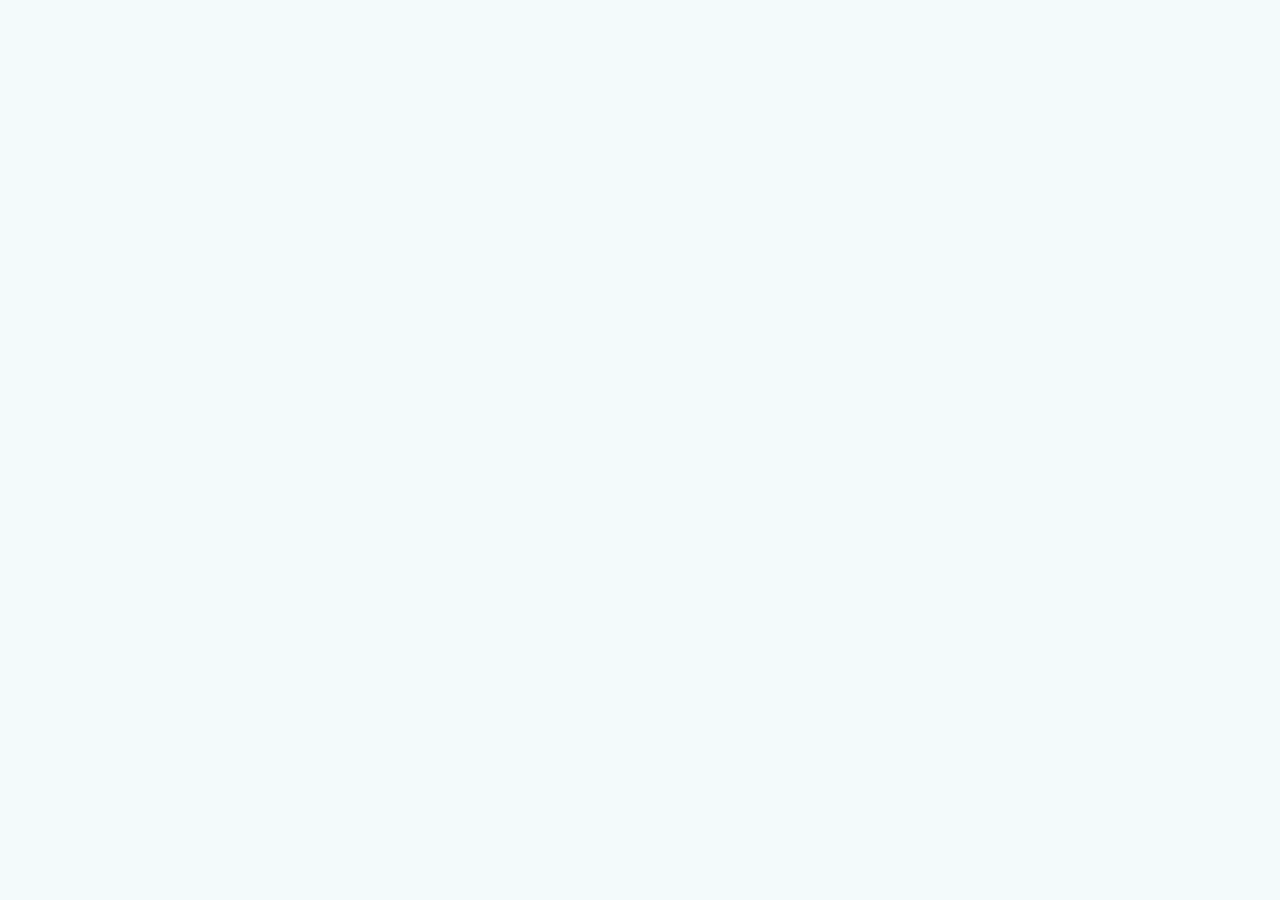
==== index.html @ 218005b4 "Citadel-Realty" ====
<!DOCTYPE html>
<html lang="en">
<head>
    <meta charset="UTF-8">
    <meta http-equiv="X-UA-Compatible" content="IE=edge">
    <meta name="viewport" content="width=device-width, initial-scale=1.0">
    <link rel="shortcut icon" href="./Images/CR-Logo-Image.png" type="image/x-icon">
    <title>Landing Page</title>
    <link href="https://cdn.jsdelivr.net/npm/bootstrap@5.2.2/dist/css/bootstrap.min.css" 
        rel="stylesheet" integrity="sha384-Zenh87qX5JnK2Jl0vWa8Ck2rdkQ2Bzep5IDxbcnCeuOxjzrPF/et3URy9Bv1WTRi" 
        crossorigin="anonymous"
    >
    <link rel="stylesheet" href="style.css">
</head>
<body>
    

    <script src="https://cdn.jsdelivr.net/npm/bootstrap@5.2.2/dist/js/bootstrap.bundle.min.js" 
          integrity="sha384-OERcA2EqjJCMA+/3y+gxIOqMEjwtxJY7qPCqsdltbNJuaOe923+mo//f6V8Qbsw3" 
          crossorigin="anonymous">
      </script>
</body>
</html>
---- style.css ----
@import url('https://fonts.googleapis.com/css2?family=Montserrat:ital,wght@0,100;0,200;0,300;0,400;0,500;0,600;0,700;0,800;0,900;1,100;1,200;1,300;1,400;1,500;1,600;1,700;1,800;1,900&display=swap'); 
*{
    margin: 0;
    padding: 0;
    box-sizing: border-box;
    font-family: Montserrat;
}

body {
    background-color:  hsla(193, 53%, 97%, 1);
    overflow-x: hidden;
}

/* Navigation Section */

.navbar-toggler {
    width: 15px;
    height: 15px;
    position: relative;
    transition: .5s ease-in-out;
}

.navbar-toggler,
.navbar-toggler:focus,
.navbar-toggler:active,
.navbar-toggler-icon:focus {
    outline: none;
    box-shadow: none;
    border: 0;
}


.menu {
    padding: 0.5rem 1.2rem;
}

.logo {
    height: 2.6rem;
}

.logo1 {
    height: 2rem;
}

.toggler-icon {
    display: block;
    position: absolute;
    height: .15rem;
    width: 100%;
    background: hsl(214, 100%, 36%);
    border-radius: 0.6rem;
    opacity: 1;
    left: 0;
    transform: rotate(0deg);
    transition:  .25s ease-in-out;
}

.middle-bar {
    margin-top: 0rem;
}

/* when navigation is clicked*/


.navbar-toggler .top-bar {
    margin-top: 0rem;
    transform:  rotate(135deg);
}

.navbar-toggler .middle-bar {
    opacity:  0;
    filter:  alpha(opacity=0);
}

.navbar-toggler .bottom-bar {
    margin-top:  0rem;
    transform:  rotate(-135deg);
}

/* State when the navbar is collapsed*/

.navbar-toggler.collapsed .top-bar {
    margin-top:  -0.5rem;
    transform:  rotate(0deg);
}

.navbar-toggler.collapsed .middle-bar {
    opacity: 1;
    filter:  alpha(opacity=100);
}

.navbar-toggler.collapsed .bottom-bar {
    margin-top:  0.5rem;
    transform:  rotate(0deg);
}

.offcanvas {
    margin-top: 0rem !important;
    background-color: hsla(0, 0%, 100%, 1);
    
}

#navbar-content {
    margin-top: 3.1rem;
    width: 40%;
    height: 80%;
}

.navLinkContainer {
    justify-content: space-between;
}

li > .nav-link  {
    font-family: Montserrat;
    font-size: 1rem;
    font-weight: 800;
    color: hsla(0, 0%, 20%, 1);
}


.navBtn {
    width: 120px;
    background: hsla(50, 100%, 55%, 1);
    margin-top: 1rem;
    font-size: 1rem;
    font-weight: 800;
}

/* Hero Section */

.hero-section {
    padding: 0rem 3rem;
    height: 100vh;
}

.hero-row {
    margin-top: 5rem;
}

.hero-content >h1 {
    font-weight: 700;
    font-size: 1.6rem;
    line-height: 1.9rem;
    margin-top: 1rem;
    color: hsla(0, 0%, 20%, 1);
}

.hero-content  p {
    margin: 1.5rem 0;
    font-size: 1rem;
    line-height: 1.5rem;
    color: hsla(0, 0%, 20%, 1);
}

.hero-image img {
    width: 100%;
    height: auto;
    object-fit: contain;
}

.hero-services {
    margin-top: -1.2rem;
    background-color: transparent;
}

.hero-services li  {
    /* width: 7rem; */
    margin: 0;
    text-align: center;
    border: none;
    border-radius: 0rem;
    background: hsla(223, 65%, 44%, 1);
}

.hero-services li a {
    font-size: .7rem;
    color: hsla(0, 0%, 100%, 1);
}

.tab-content {
    height: 13.5rem;
    width: 100%;
    margin-top: -1.0rem;
    padding-top: 1.1rem;
    background: hsla(223, 65%, 44%, 1);
}

#location {
    width: 13rem ;
    height: 2rem;
    margin: 0.3rem 0.8rem;
    padding: 0rem 2rem;
    font-size: 0.8rem;
    font-weight: 400;
    color: hsla(0, 0%, 0%, 0.6);
    border: none;
    background-color: hsla(193, 53%, 97%, 1);
}

#house, #price {
    border: none;
    width: 13rem ;
    height: 2rem;
    margin: 0.3rem 0.8rem;
    font-size: 0.7rem;
    font-weight: 400;
    color: hsla(0, 0%, 0%, 0.6);
    background-color: hsla(193, 53%, 97%, 1);
}

.service-detail input[type="button"]{
    width: 8rem ;
    height: 2rem;
    margin: 0.3rem 0.8rem;
    font-size: 0.8rem;
    font-weight: 700;
    color: hsla(0, 0%, 40%, 1);
    border: none;
    background-color: hsla(193, 53%, 97%, 1);
}

.service-detail {
    display: flex;
    flex-direction: column;
    justify-content: space-around;
    align-items: center;
    width: 100%;
    padding: 1rem 0;
}

.location img {
    position: absolute;
    margin-top: .8rem;
    margin-left: 1.2rem;
    height: 1rem;
}

/* Blog Section */

.blog {
    margin-top: 12rem;
    padding: 4rem 2.5rem;
    background-color: hsla(193, 53%, 97%, 1);
}

.blogBtn {
    width: 8rem;
    height: 3rem;
    font-size: 0.9rem;
    font-weight: 700;
    margin: auto 4rem;
    margin-top: .8rem;
    text-align: center;
    border: none;
    background-color: hsla(50, 100%, 55%, 1);
    color: hsla(0, 0%, 0%, 1);
}

.blog-column {
    margin-top:  1rem;
    margin-bottom: 1rem;
    background-color: hsla(0, 0%, 100%, 1);
    border-radius: 0rem 0.6rem;
}


.blog-column picture img,
.blog-column1-right picture img {
    width: 100%;
    height: auto;
    object-fit: cover;
}

.blog-column article,
.blog-column1-right article{
    padding: 1.3rem 0.8rem;
}

.blog-column article h4,
.blog-column1-right article  h4 {
    font-size: 1.5rem;
    font-weight: 700;
    text-align: left;
    color: hsla(0, 0%, 20%, 1);
}

.blog-column article span,
.blog-column1-right article span {
    font-size: .8rem;
    font-weight: 600;
    color: hsla(0, 0%, 20%, 1);
}
.blog-column article p,
.blog-column1-right article p {
    font-size: .6rem;
    font-weight: 400;
    margin-top: .4rem;
    text-align: left;
    color: hsla(0, 0%, 20%, 1);
}

.blog-link {
    font-weight: 500;
    color: hsla(248, 84%, 50%, 1);
}

.blog-column1-right {
    display: flex;
    flex-direction: column;
    margin: 0.8rem 0rem;
    background-color: hsla(0, 0%, 100%, 1);
}


/* Agents Section */

.agents {
    justify-content: center;
    align-items: center;
    padding: 4rem 2.5rem;
    margin-top: 2rem;
    background-color: hsla(0, 0%, 100%, 1);
}

.agents h3,
.blog h3 {
    font-size: 1.8rem;
    font-weight: 700;
    padding: 1rem .6rem;
    text-align: left;
    color: hsla(0, 0%, 20%, 1);
}

.agents-row,
.blog-row {
    margin-left: 0;
}

.agents-column {
    margin: 0 ;
}


.agents-column article h5 {
    font-size: 1.5rem;
    font-weight: 500;
    margin-top: 1.5rem;
    color: hsla(0, 0%, 0%, 1);
}

.agents-column article span {
    font-size: .7rem;
    font-weight: 500;
    color: hsla(0, 0%, 0%, 0.6);
}

.agents-column article p {
    font-size: .9rem;
    font-weight: 500;
    color: hsla(0, 0%, 0%, 1);
}

.agents-column > article picture img {
    width: 100%;
    height: auto;
    object-fit: contain;
}

/* Owner Section */
.owner-section {
    margin-top: 2rem;
    height: 8rem;
    text-align: center;
}

.owner-section h3 {
    font-size: 1.2rem;
    font-weight: 700;
    text-transform: capitalize;
    color: hsla(0, 0%, 20%, 1);
}

.owner-section h3 span {
    border: 0.1rem solid hsla(0, 0%, 20%, 1);
}

.owner-section p {
    font-size: .8rem;
    font-weight: 500;
    margin-top: 1.5rem;
    color: hsla(0, 0%, 20%, 1);
}

.owner-section > form {
    margin-top: 1.5rem;
}

.owner-section form input[type="email"] {
    width: 18rem ;
    height: 3rem;
    padding-left: 0.8rem;
    font-size: 0.8rem;
    font-weight: 600;
    background-color: hsla(0, 0%, 100%, 1);
    color: hsla(0, 0%, 0%, 0.6);
    border: none;
}

.owner-section form input[type="button"] {
    width: 8rem;
    height: 3rem;
    font-size: 0.9rem;
    font-weight: 700;
    margin-left: -0.2rem;
    border: none;
    background-color: hsla(50, 100%, 55%, 1);
    color: hsla(0, 0%, 0%, 1);
}


/* Footer Section */

footer {
    text-align: center;
    margin-top: 5.5rem;
    padding: 1.5rem 3rem;
    background-color: hsla(223, 65%, 44%, 1);
}

.footer-row {
    margin: auto;
    padding: 2rem 5.2rem;
}

.footer-column {
    text-align: left;
}

.footer-column h5 {
    font-size: 1rem;
    font-weight: 700;
    margin-top: .5rem;
    text-align: left;
    color: hsla(0, 0%, 100%, 1);
}

.footer-column > ul li {
    list-style: none;
    text-align: left;
    margin-left: -2rem;
    margin-top: 1rem;
}

.footer-column > ul li a {
    text-decoration: none;
    font-size: 0.7rem;
    font-weight: 500;
    color: hsla(0, 0%, 100%, 1);
}

.footer-column  .social-media img {
    height: 1.3rem;
    margin-right: 0.5rem;
}

.copyright {
    font-size: 0.6rem;
    font-weight: 600;

    color: hsla(0, 0%, 100%, 1);
}


@media only screen and (min-width: 425px) {
    .tab-content {
        height: 13.5rem;
        width: 100%;
        margin-top: -1.0rem;
        padding-top: 1.1rem;
        background: hsla(223, 65%, 44%, 1);
    }

    .blog {
        margin-top: 16rem;
        padding: 4rem 2.5rem;
        background-color: hsla(193, 53%, 97%, 1);
    }

    .blogBtn {
        margin: auto 7rem;
        margin-top: 1.4rem;
    }

    .footer-row {
        margin: auto;
        padding: 2rem 7.2rem;
    }
}

@media only screen and (min-width:768px) {
    .service-detail {
        display: flex;
        flex-direction: row;
        justify-content: space-around;
        align-items: center;
        width: 100%;
        padding: 1rem 0;
    }
    .hero-services {
        margin-top: -2rem;
        background-color: transparent;
    }
    .tab-content {
        height: 6.2rem;
        width: 85%;
        margin-top: -.25rem;
        padding-top: 1.1rem;
        background: hsla(223, 65%, 44%, 1);
    }

    .location img {
        position: absolute;
        margin-top: .5rem;
        margin-left: .5rem;
        height: 1rem;
    }

    #location {
        width: 10rem ;
        height: 2rem;
        margin: 0rem 0.1rem;
        padding: 0rem 2rem;
        font-size: 0.7rem;
        font-weight: 400;
        color: hsla(0, 0%, 0%, 0.6);
        border: none;
        background-color: hsla(193, 53%, 97%, 1);
    }
    
    #house, #price {
        border: none;
        width: 10rem ;
        height: 2rem;
        margin: 0rem 0.1rem;
        font-size: 0.6rem;
        font-weight: 400;
        color: hsla(0, 0%, 0%, 0.6);
        background-color: hsla(193, 53%, 97%, 1);
    }
    
    .service-detail input[type="button"]{
        width: 7rem ;
        height: 2rem;
        margin: 0rem 0.1rem;
        font-size: 0.7rem;
        padding: 0rem .2rem;
        font-weight: 700;
        color: hsla(0, 0%, 40%, 1);
        border: none;
        background-color: hsla(193, 53%, 97%, 1);
    }
    .blog {
        margin-top: -1rem;
        padding: 4rem 2.5rem;
        background-color: hsla(193, 53%, 97%, 1);
    }

    .blogBtn {
        margin: auto 20rem;
        margin-top: 1.5rem;
    }
}

@media only screen and (min-width:1024px) {
    .navLinkContainer {
        justify-content: space-between;
        margin-left: 15rem;
    }

    #navbar-content {
        margin-top: 3.1rem;
        width: 0;
        height: 0;
    }

    .nav-item {
        margin: 0 1rem;
    }

    .navBtn {
        margin-top: 0;
        margin-right: .8rem;
    }

    .hero-row {
        margin-top: 10rem;
    }

    .hero-content >h1 {
        width: 90%;
        font-weight: 700;
        font-size: 3.5rem;
        line-height: 4.5rem;
        color: hsla(0, 0%, 20%, 1);
    }

    .hero-content  p {
        width: 70%;
        margin: 2.5rem 0;
        font-size: 1rem;
        line-height: 2rem;
        color: hsla(0, 0%, 20%, 1);
    }
    
    .hero-services li  {
        width: 7rem;
        margin: 0;
        text-align: center;
        border: none;
        border-radius: 0rem;
        background: hsla(223, 65%, 44%, 1);
    }
    
    .hero-services li a {
        font-size: 1rem;
        color: hsla(0, 0%, 100%, 1);
    }

    .hero-services {
        margin-top: -2.7rem;
        background-color: transparent;
    }

    .hero-services li  {
        width: 7rem;
        margin: 0;
        text-align: center;
        border: none;
        border-radius: 0rem;
        background: hsla(223, 65%, 44%, 1);
    }


    .tab-content {
        height: 6.2rem;
        width: 85%;
        margin-top: -.25rem;
        padding-top: 1.1rem;
        background: hsla(223, 65%, 44%, 1);
    }

    .service-detail {
        display: flex;
        flex-direction: row;
        justify-content: space-around;
        align-items: center;
        width: 100%;
        padding: 1rem 0;
    }

    .location img {
        position: absolute;
        margin-top: .5rem;
        margin-left: 1.2rem;
        height: 1rem;
    }

    #location {
        width: 15rem ;
        height: 2rem;
        margin: 0rem 0.8rem;
        padding: 0rem 2rem;
        font-size: 0.8rem;
        font-weight: 400;
        color: hsla(0, 0%, 0%, 0.6);
        border: none;
        background-color: hsla(193, 53%, 97%, 1);
    }
    
    #house, #price {
        border: none;
        width: 15rem ;
        height: 2rem;
        margin: 0rem 0.8rem;
        font-size: 0.7rem;
        font-weight: 400;
        color: hsla(0, 0%, 0%, 0.6);
        background-color: hsla(193, 53%, 97%, 1);
    }
    
    .service-detail input[type="button"]{
        width: 8rem ;
        height: 2rem;
        margin: 0rem 0.8rem;
        font-size: 0.8rem;
        font-weight: 700;
        color: hsla(0, 0%, 40%, 1);
        border: none;
        background-color: hsla(193, 53%, 97%, 1);
    }

    .blog {
        margin-top: 2rem;
        padding: 4rem 2.5rem;
        background-color: hsla(193, 53%, 97%, 1);
    }

    .blog-column1-right {
        display: flex;
        flex-direction: row;
        margin: 1rem;
        background-color: hsla(0, 0%, 100%, 1);
    }

    .blogBtn {
        margin: auto 35rem;
        margin-top: 1.4rem;
    }

    .agents-row,
    .blog-row {
        margin: 0 0.6rem;
    }

    .agents h3,
    .blog h3 {
        font-size: 2.5rem;
        padding: 1rem 2.5rem;
    }
    
    .agents-column {
        width: 22rem;
        margin: 0 1.1rem;
    }

    .owner-section {
        margin-top: 5rem;
        height: 8rem;
        text-align: center;
    }
    
    .owner-section h3 {
        font-size: 2rem;
        font-weight: 700;
        text-transform: capitalize;
        color: hsla(0, 0%, 20%, 1);
    }

    .owner-section p {
        font-size: 1rem;
        font-weight: 500;
        margin-top: 1.5rem;
        color: hsla(0, 0%, 20%, 1);
    }
    
    .owner-section > form {
        margin-top: 1.5rem;
    }
    
    .owner-section form input[type="email"] {
        width: 18rem ;
        height: 3rem;
        padding-left: 0.8rem;
        font-size: 0.8rem;
        font-weight: 600;
        background-color: hsla(0, 0%, 100%, 1);
        color: hsla(0, 0%, 0%, 0.6);
        border: none;
    }
    
    .owner-section form input[type="button"] {
        width: 8rem;
        height: 3rem;
        font-size: 0.9rem;
        font-weight: 700;
        margin-left: -0.2rem;
        border: none;
        background-color: hsla(50, 100%, 55%, 1);
        color: hsla(0, 0%, 0%, 1);
    }

    footer {
        text-align: center;
        margin-top: 5rem;
        padding: 1.5rem 3rem;
        background-color: hsla(223, 65%, 44%, 1);
    }
    
    .footer-row {
        margin: auto;
        padding: 2rem 12rem;
    }
    
    .footer-column {
        text-align: left;
    }
    
    .footer-column h5 {
        font-size: 1rem;
        font-weight: 700;
        margin-top: .5rem;
        text-align: left;
        color: hsla(0, 0%, 100%, 1);
    }
    
    .footer-column > ul li {
        list-style: none;
        text-align: left;
        margin-left: -2rem;
        margin-top: 1rem;
    }
    
    .footer-column > ul li a {
        text-decoration: none;
        font-size: 0.7rem;
        font-weight: 500;
        color: hsla(0, 0%, 100%, 1);
    }
    
    .footer-column  .social-media img {
        height: 1.3rem;
        margin-right: 0.5rem;
    }
    
    .copyright {
        font-size: 0.6rem;
        font-weight: 600;
    
        color: hsla(0, 0%, 100%, 1);
    }
    
}
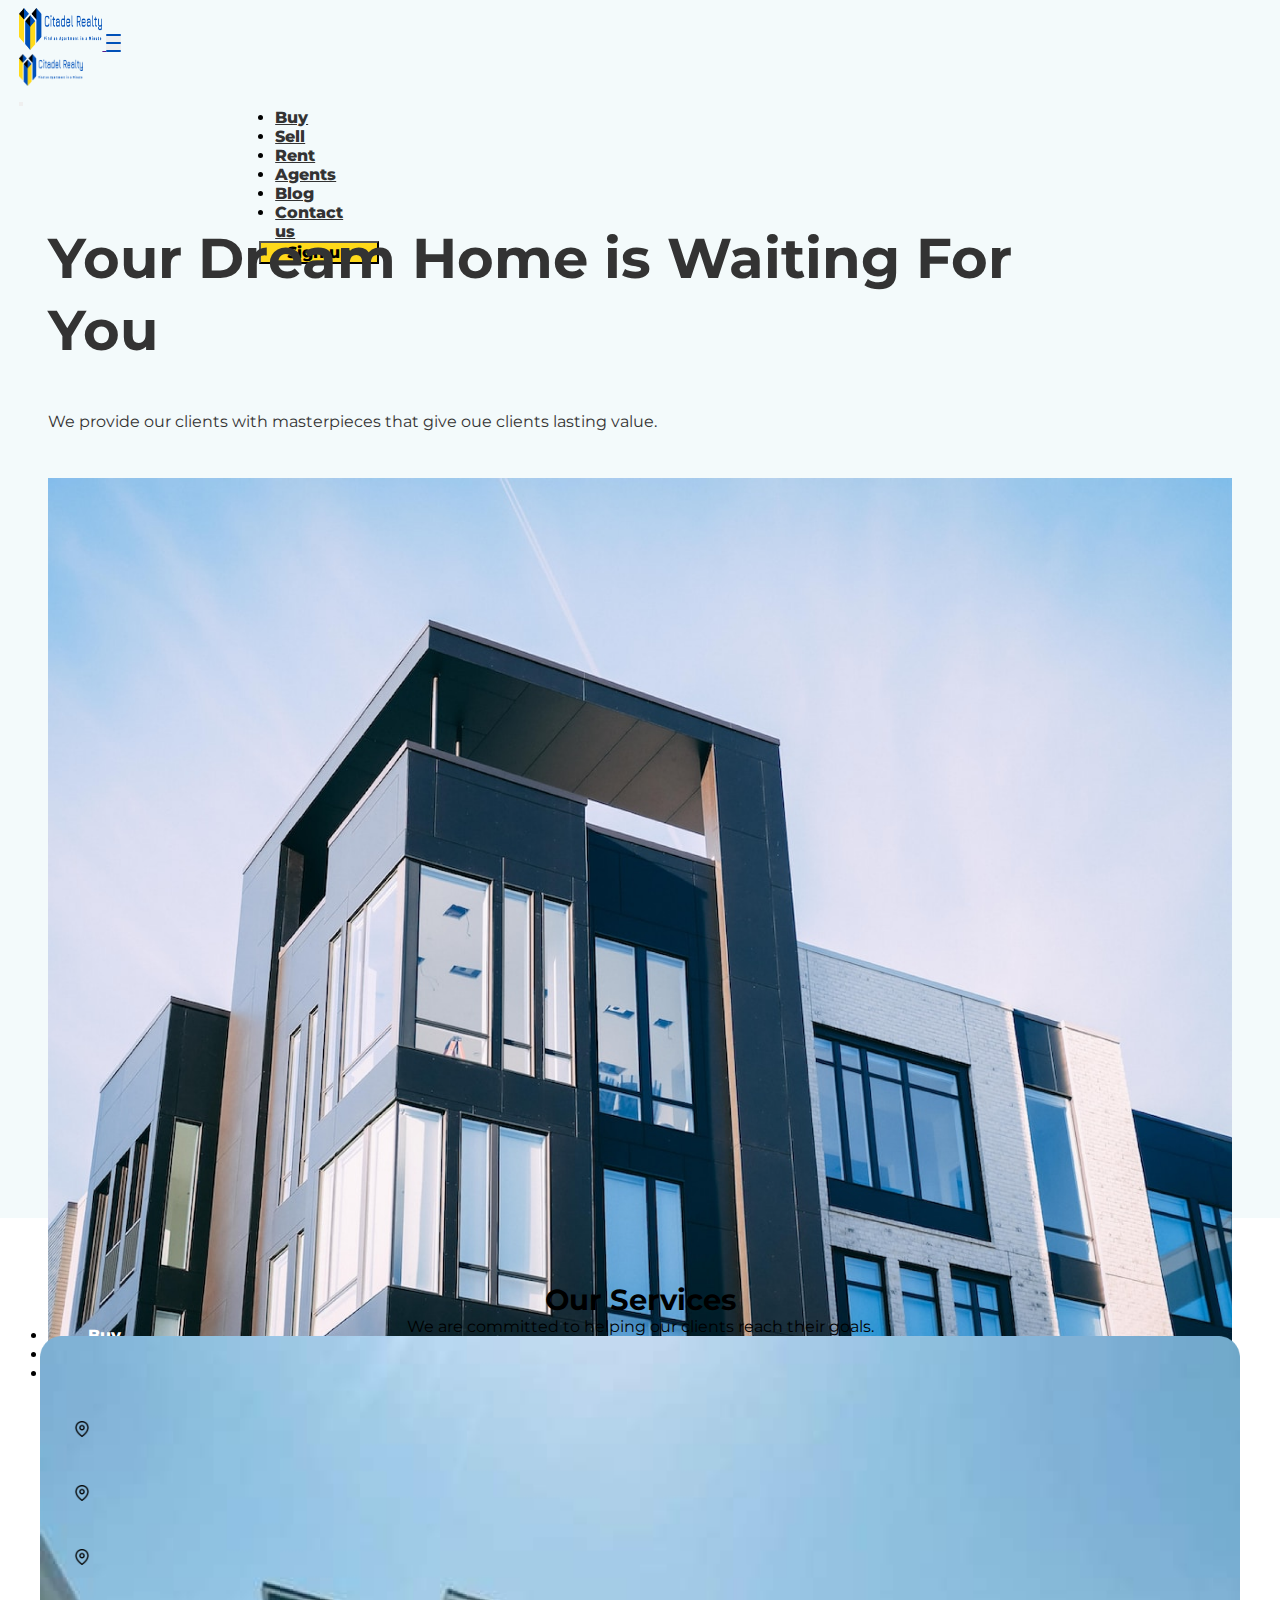
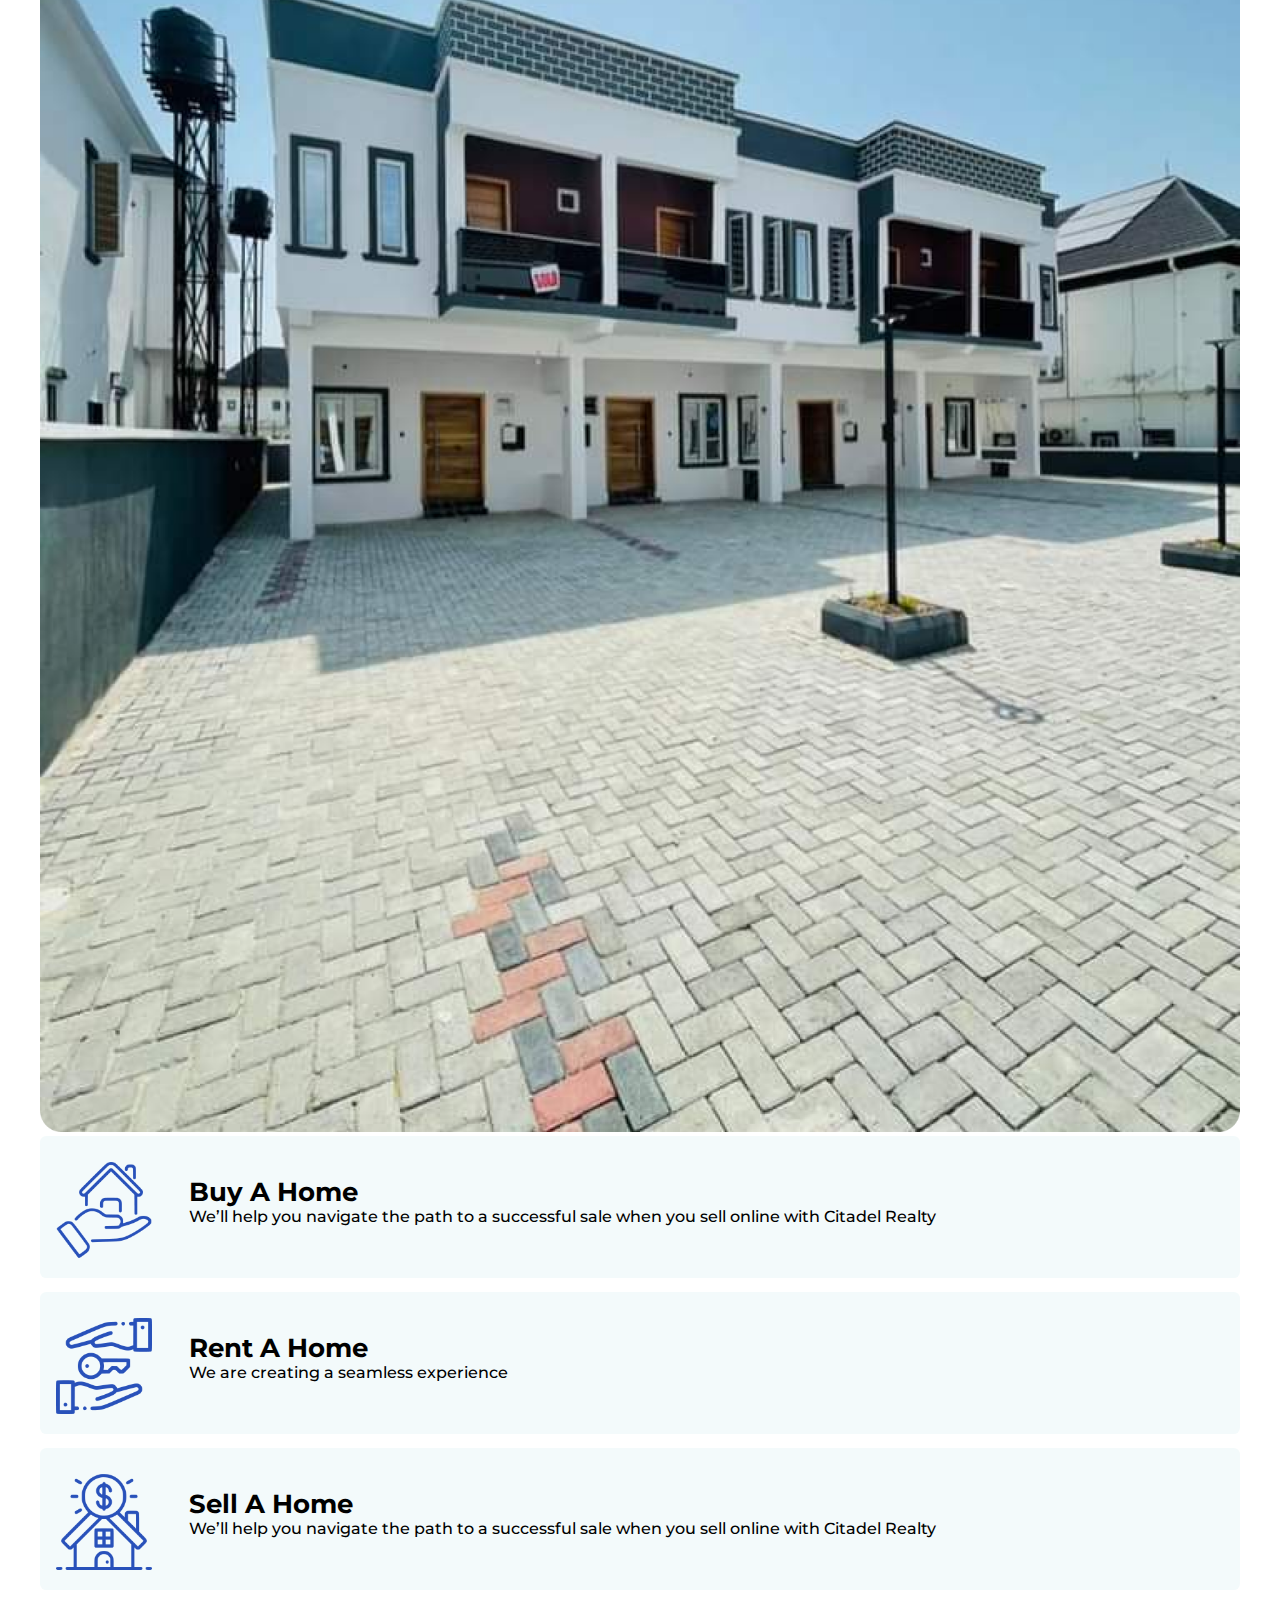
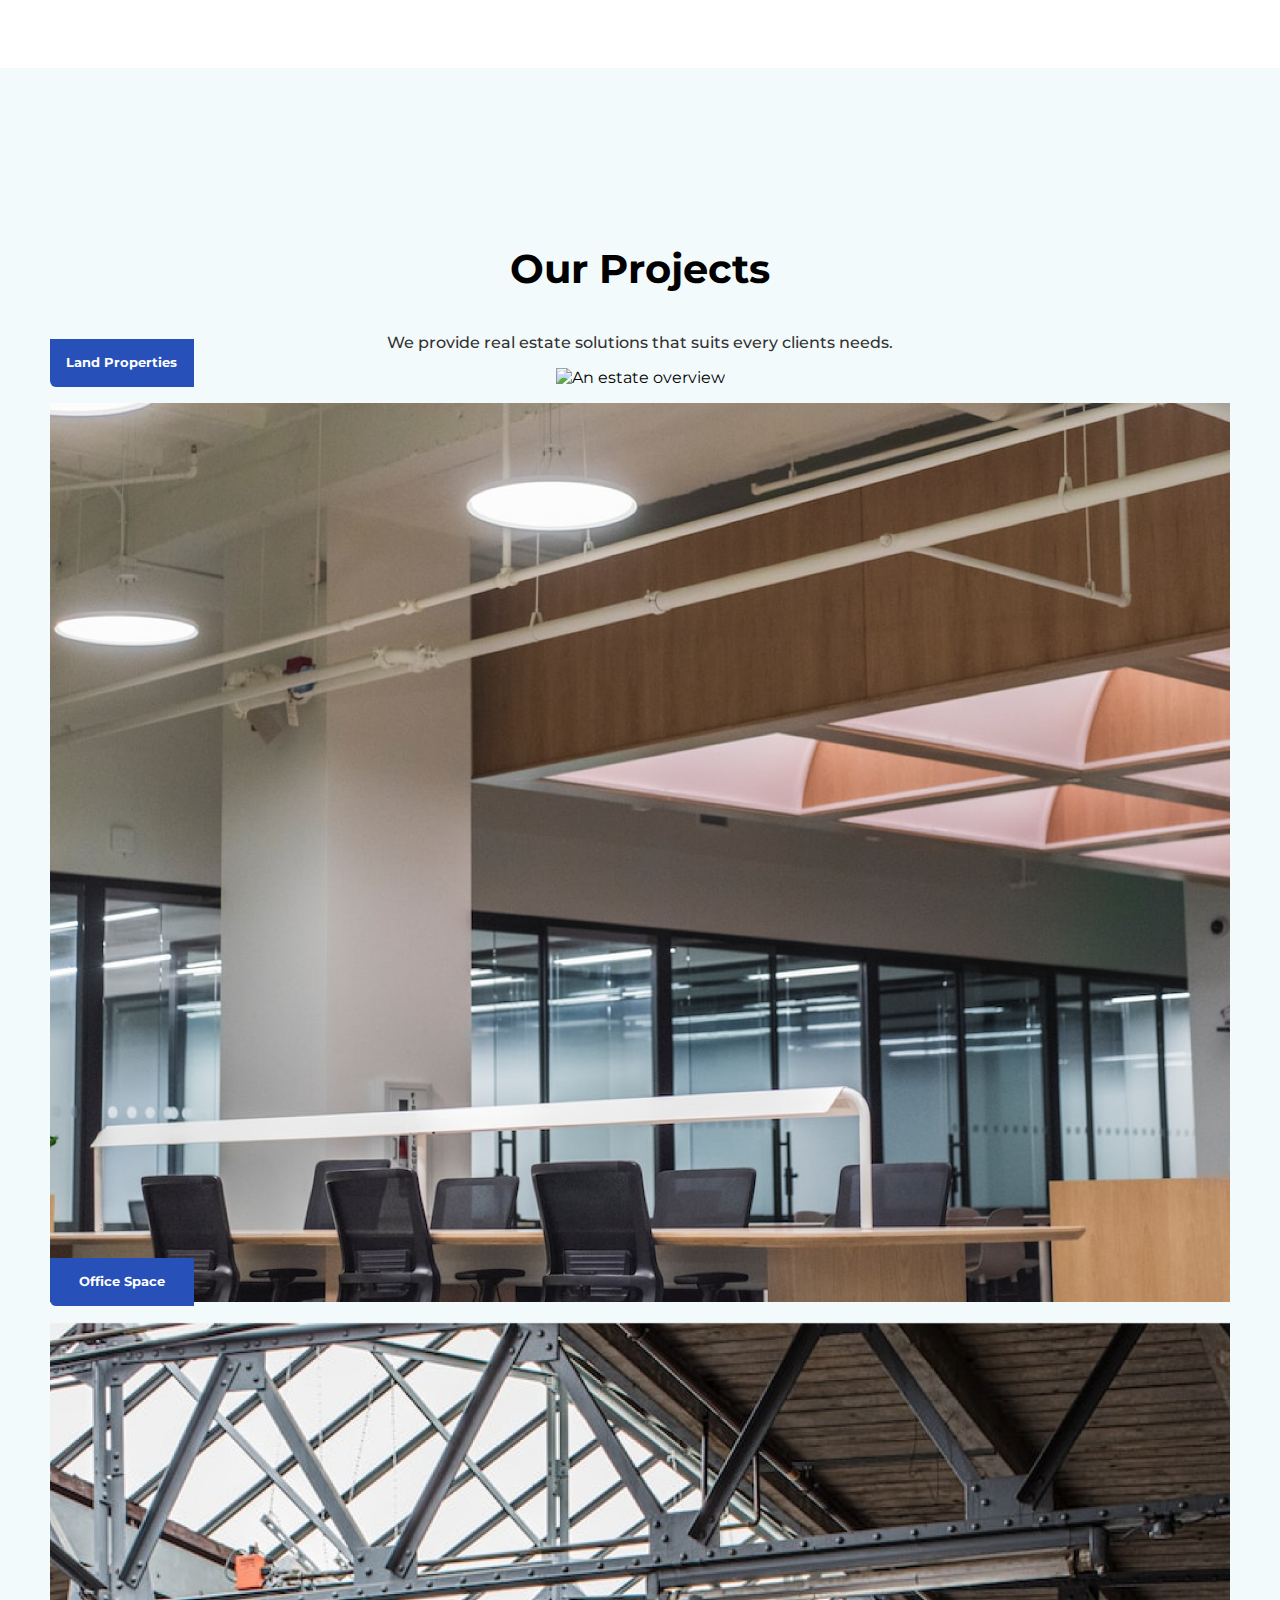
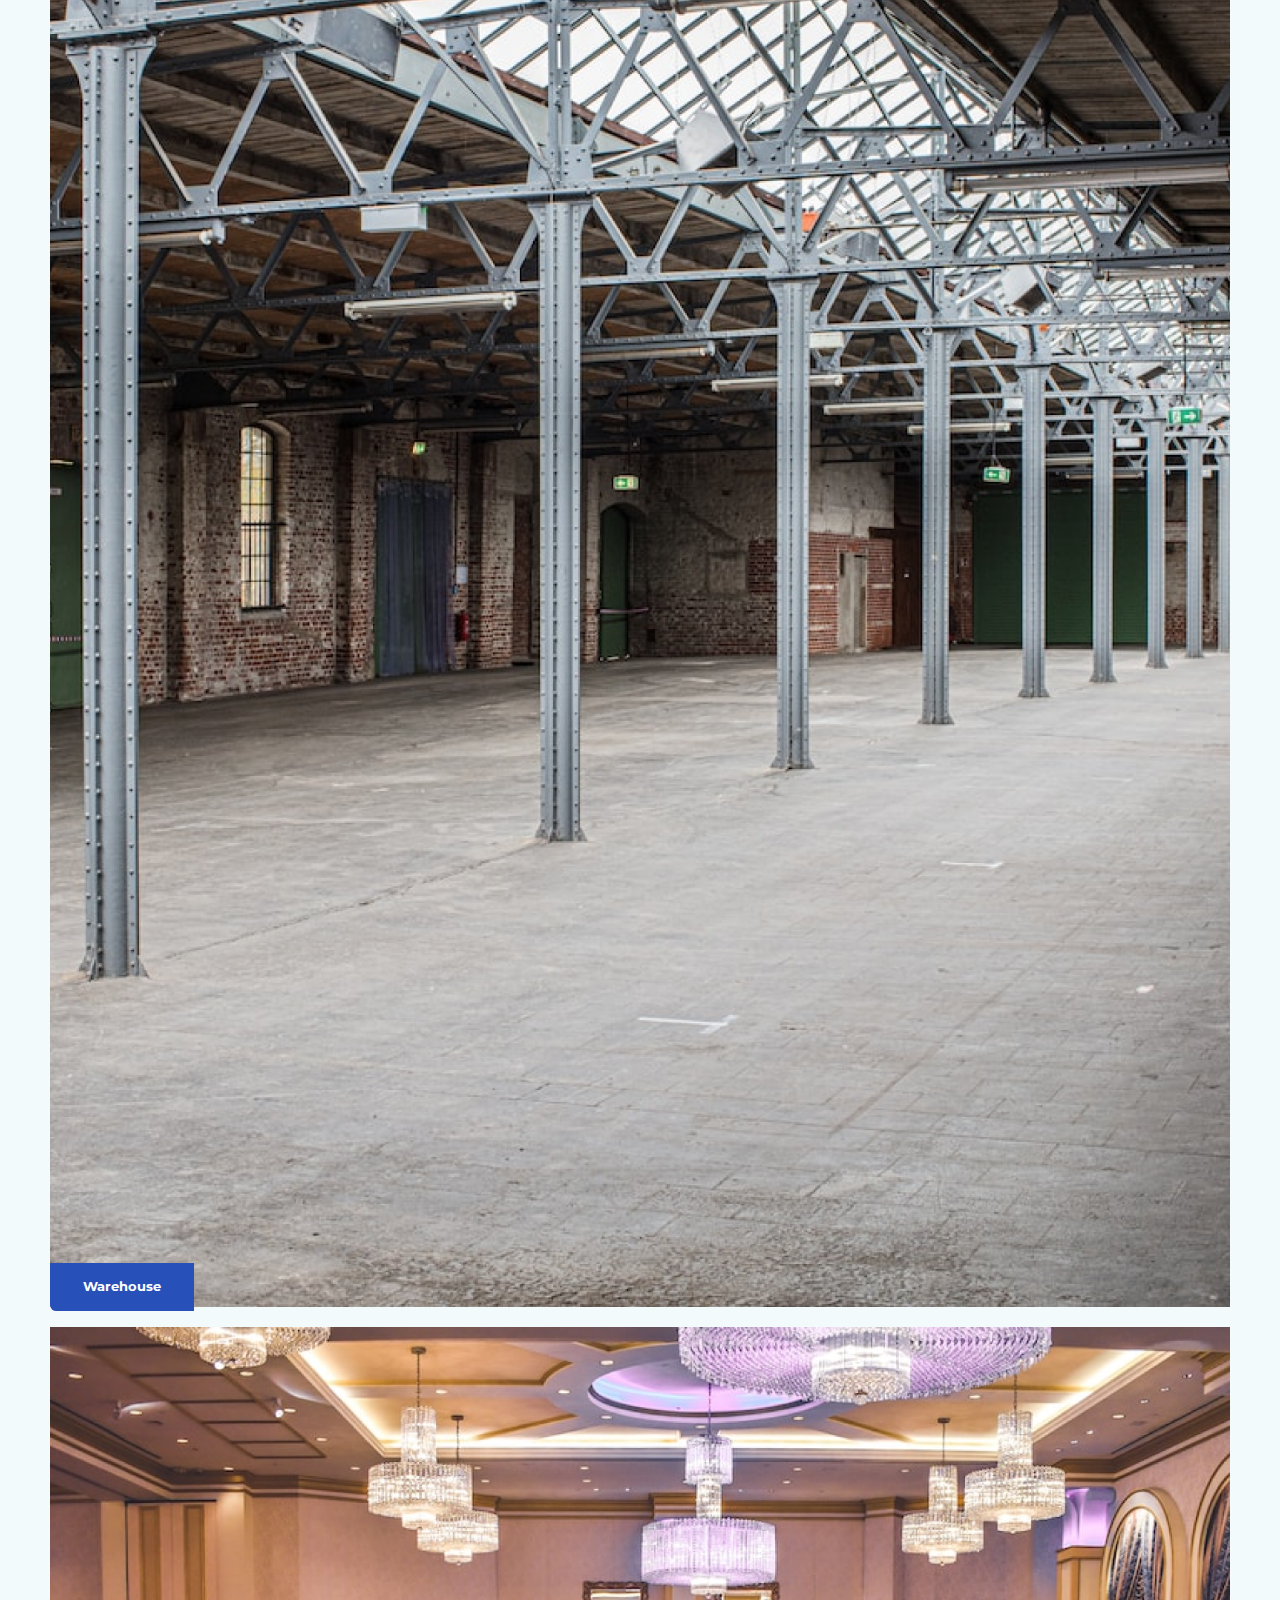
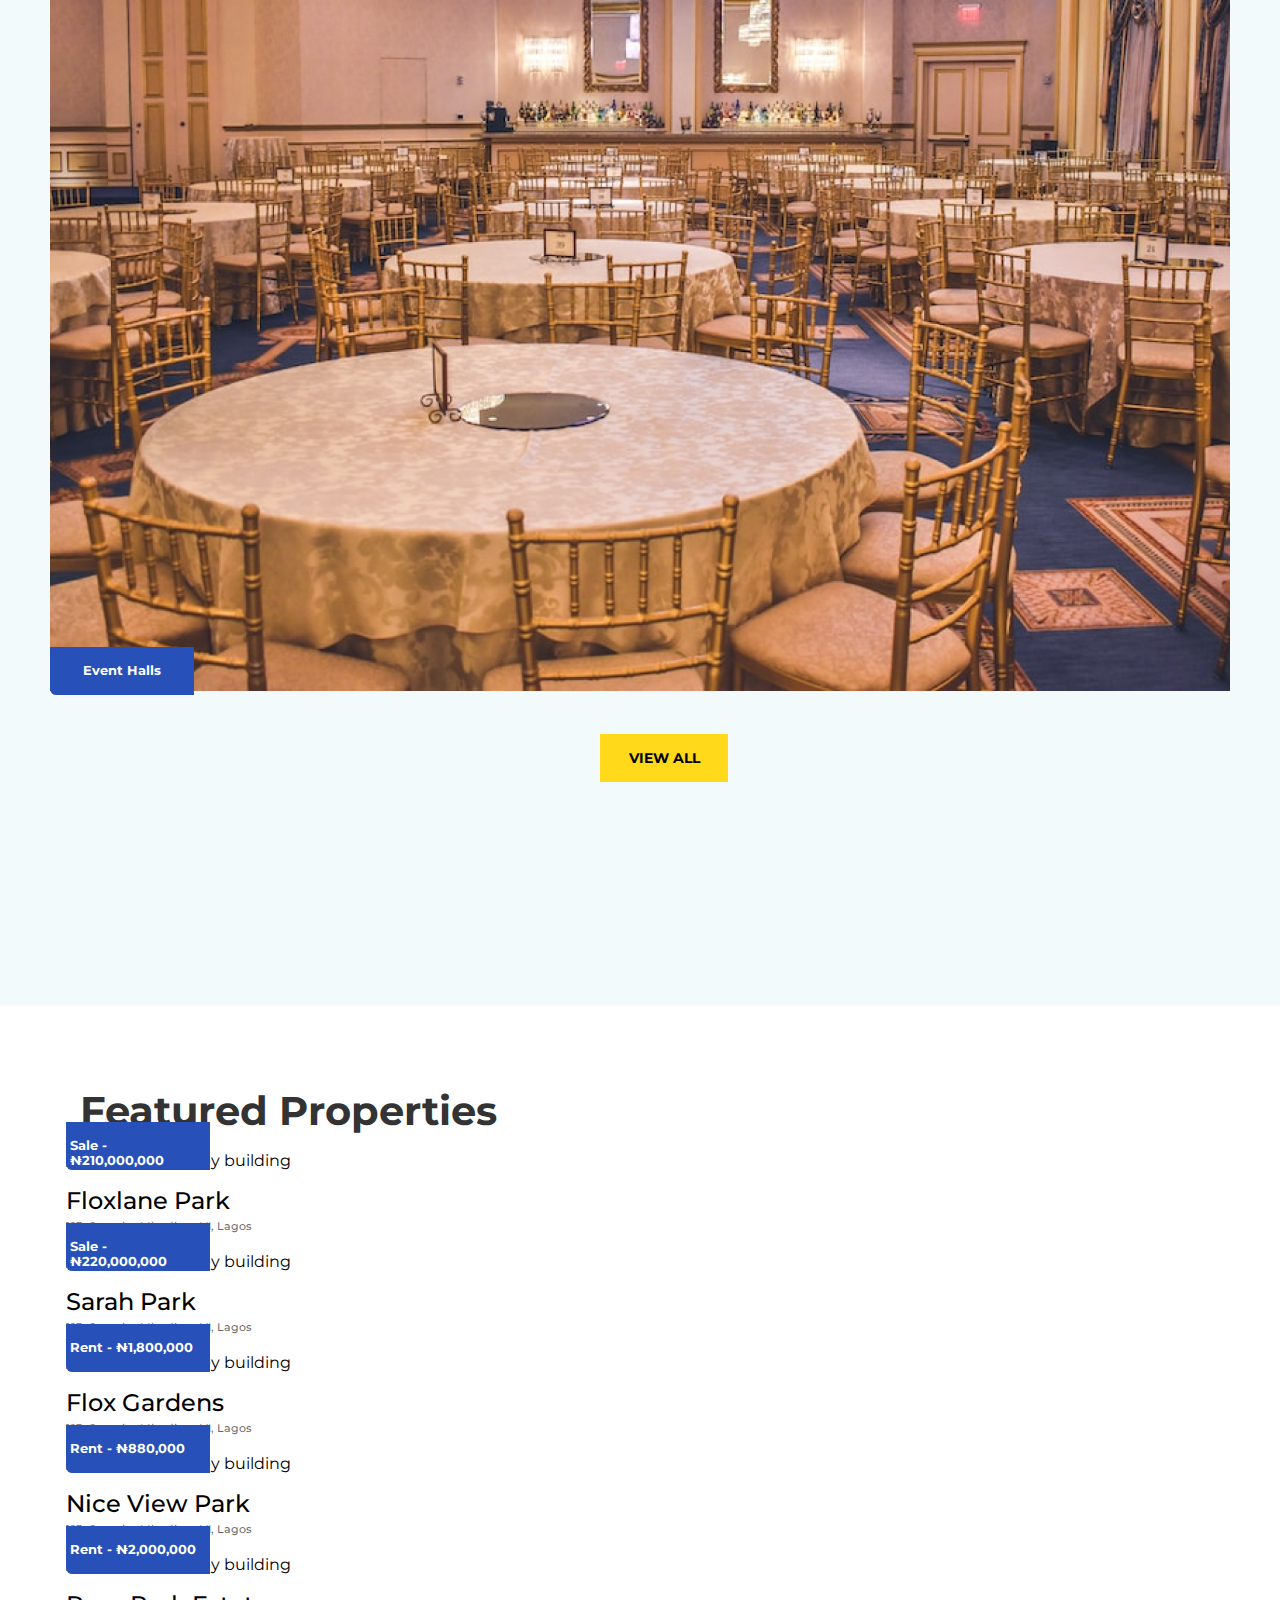
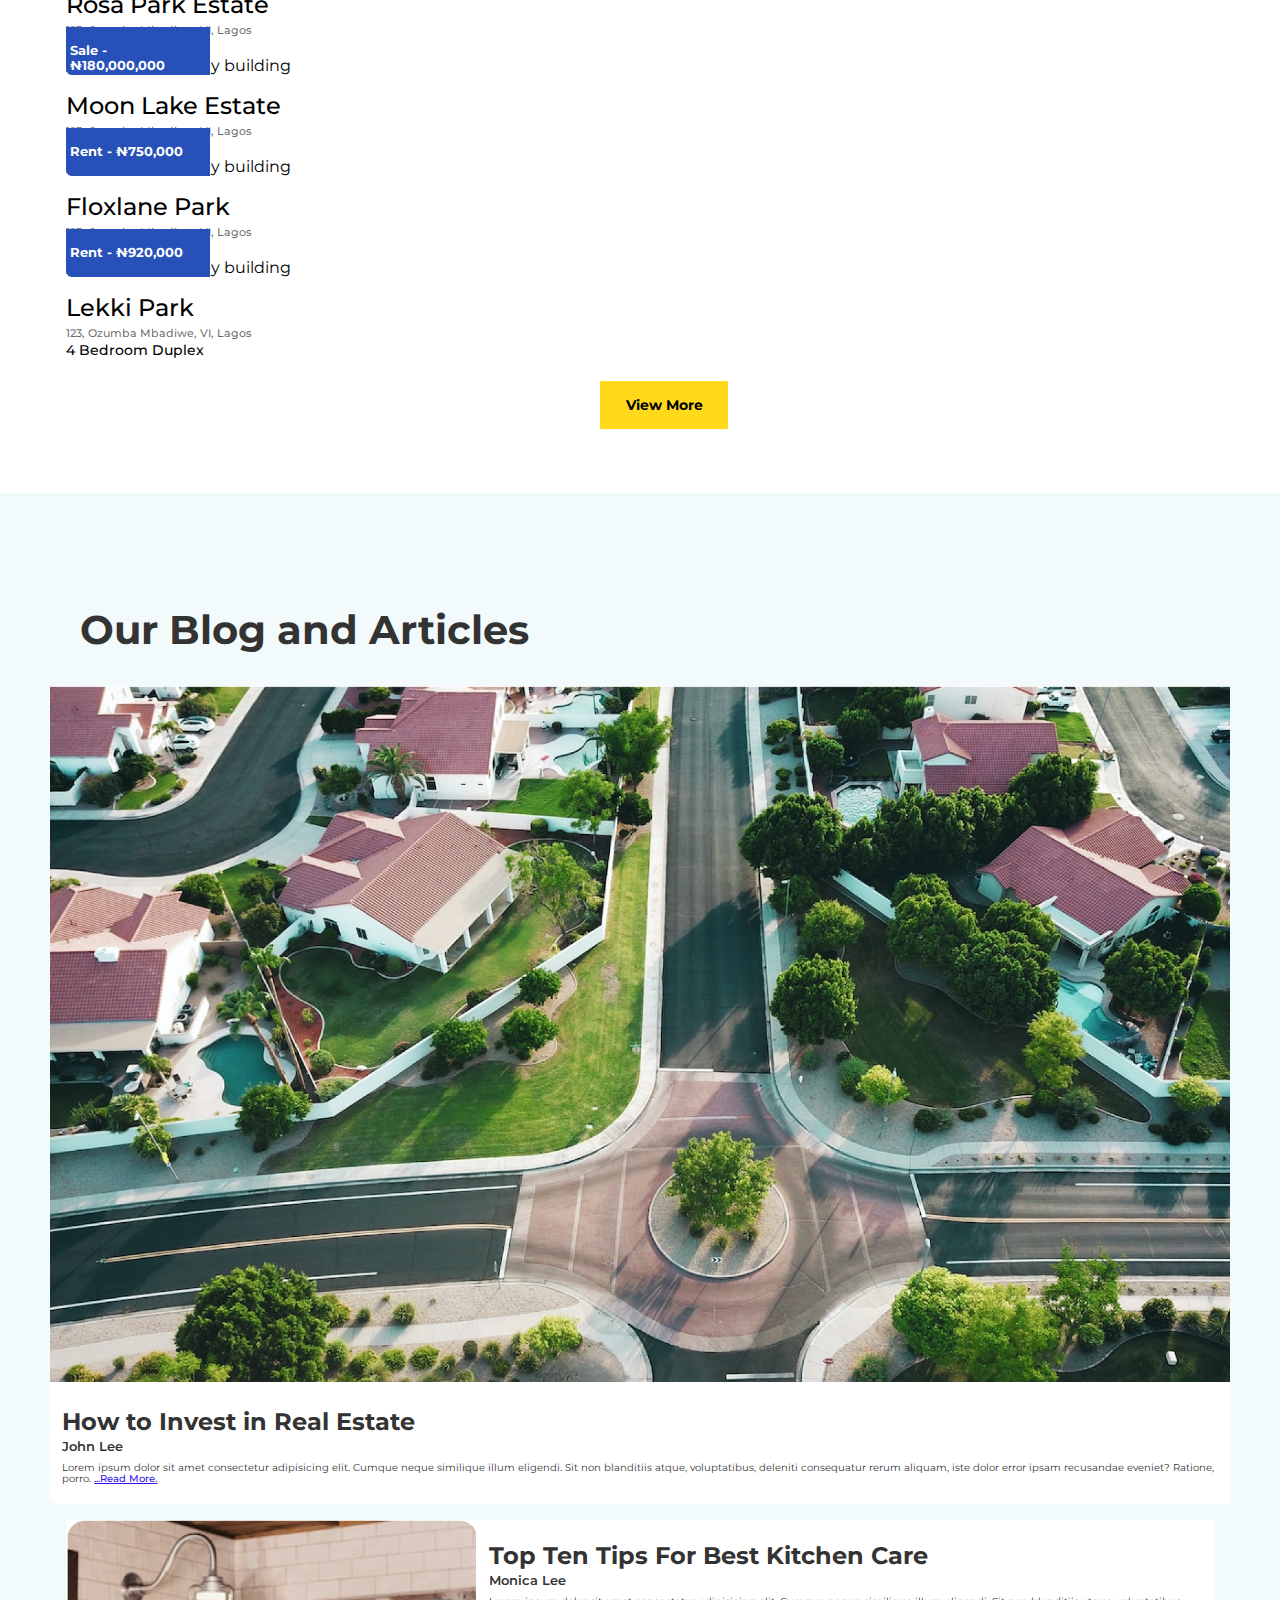
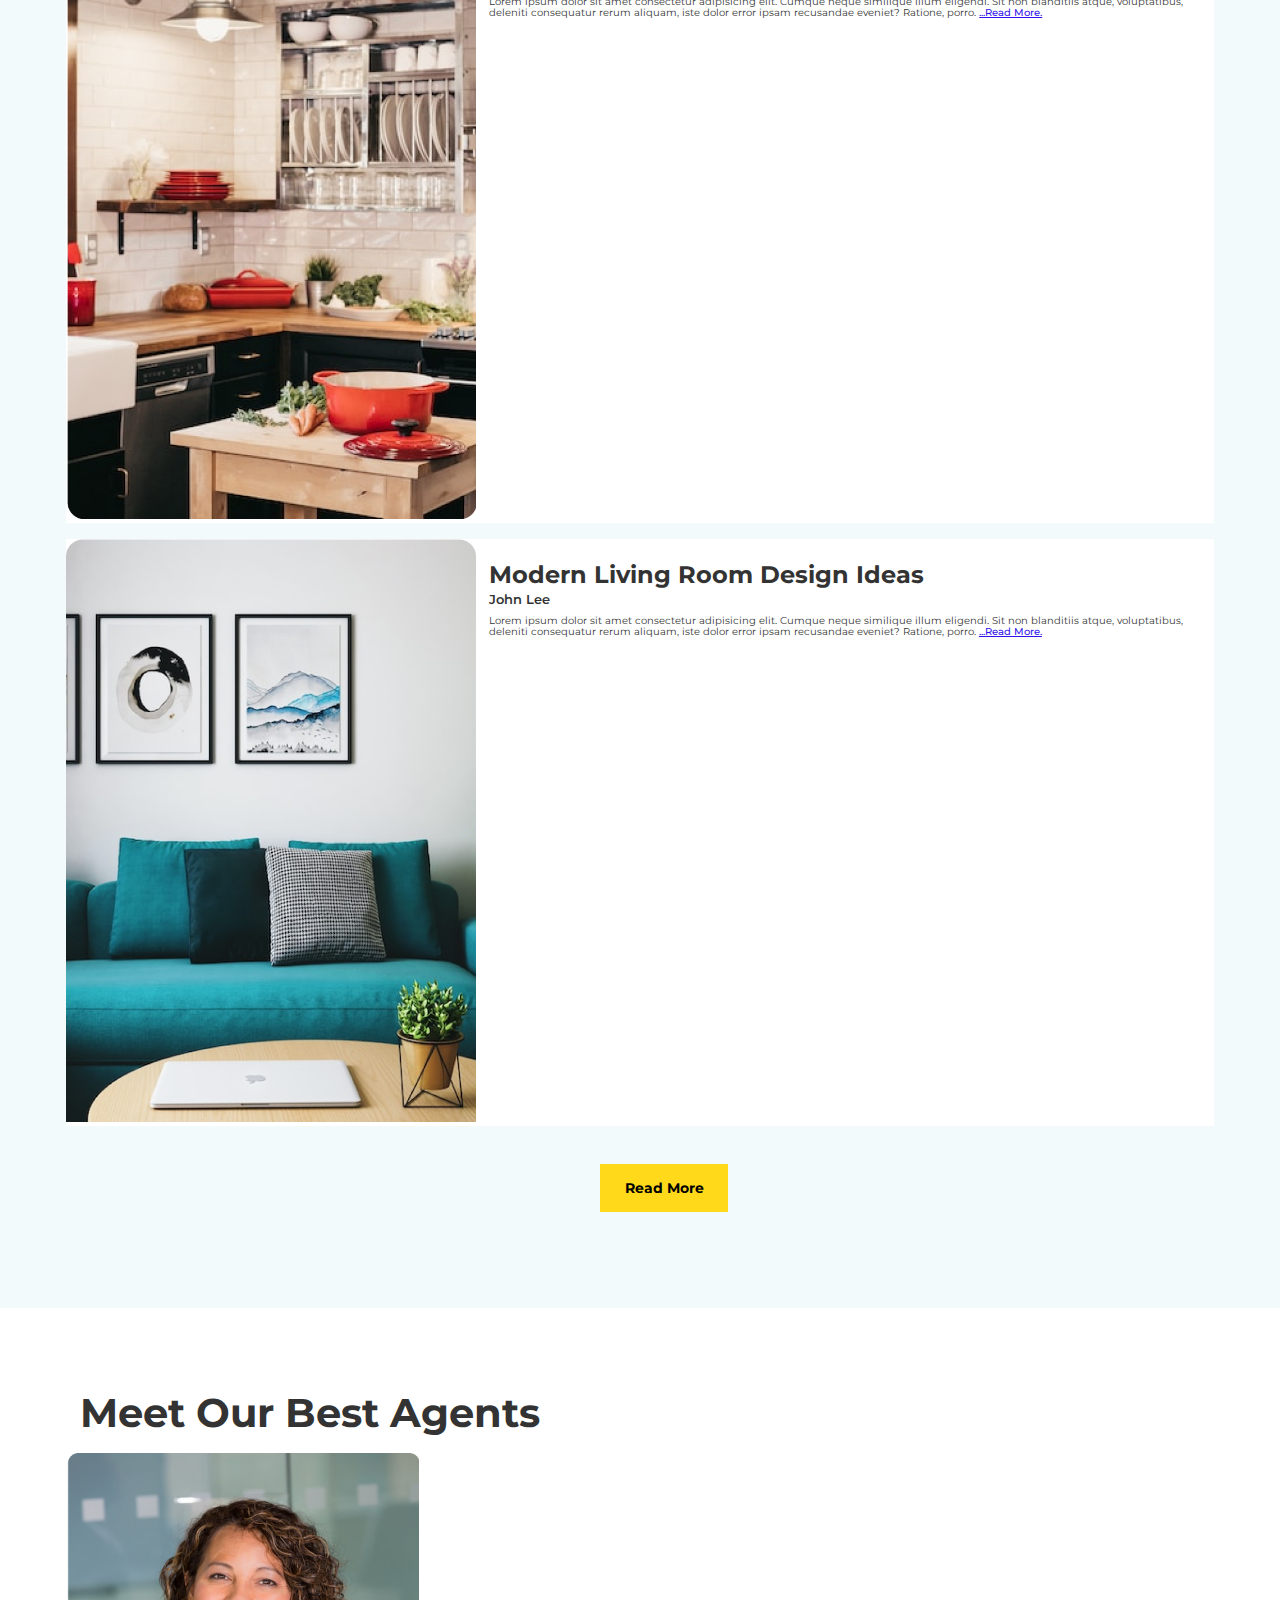
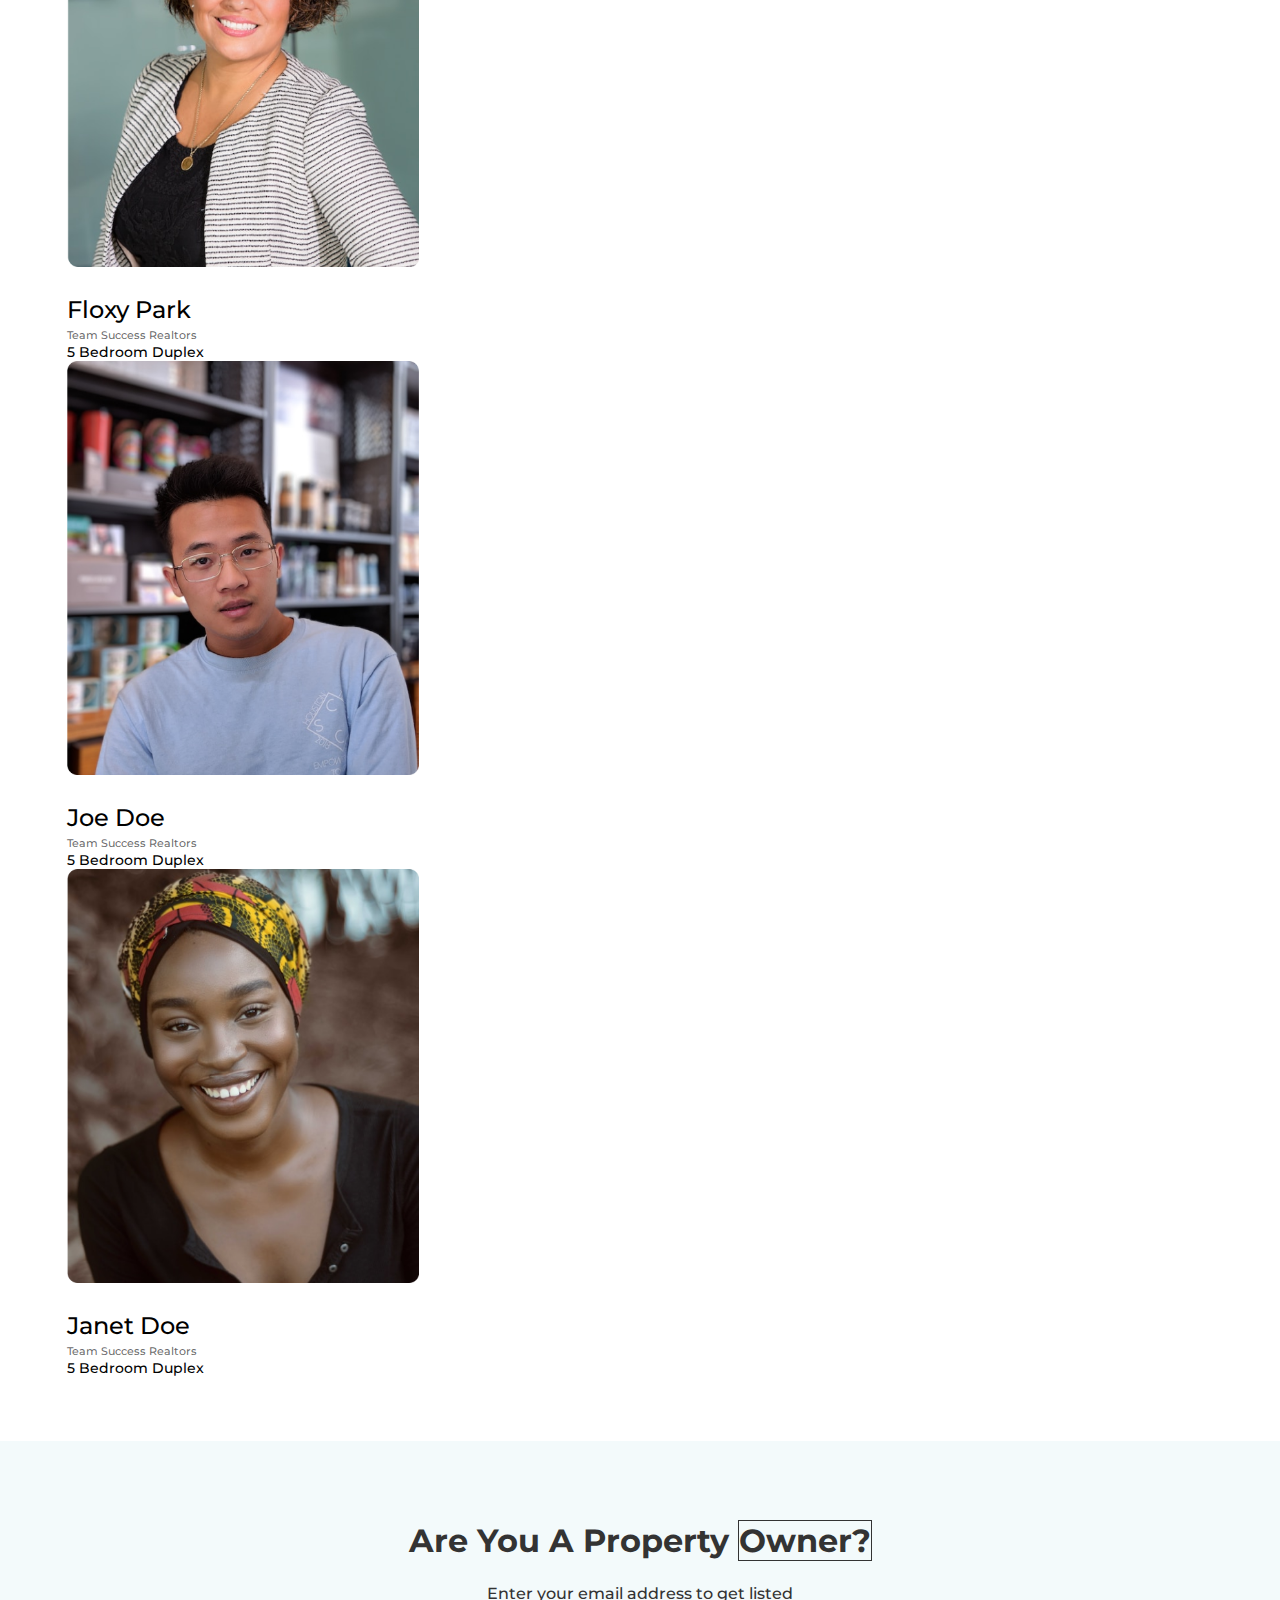
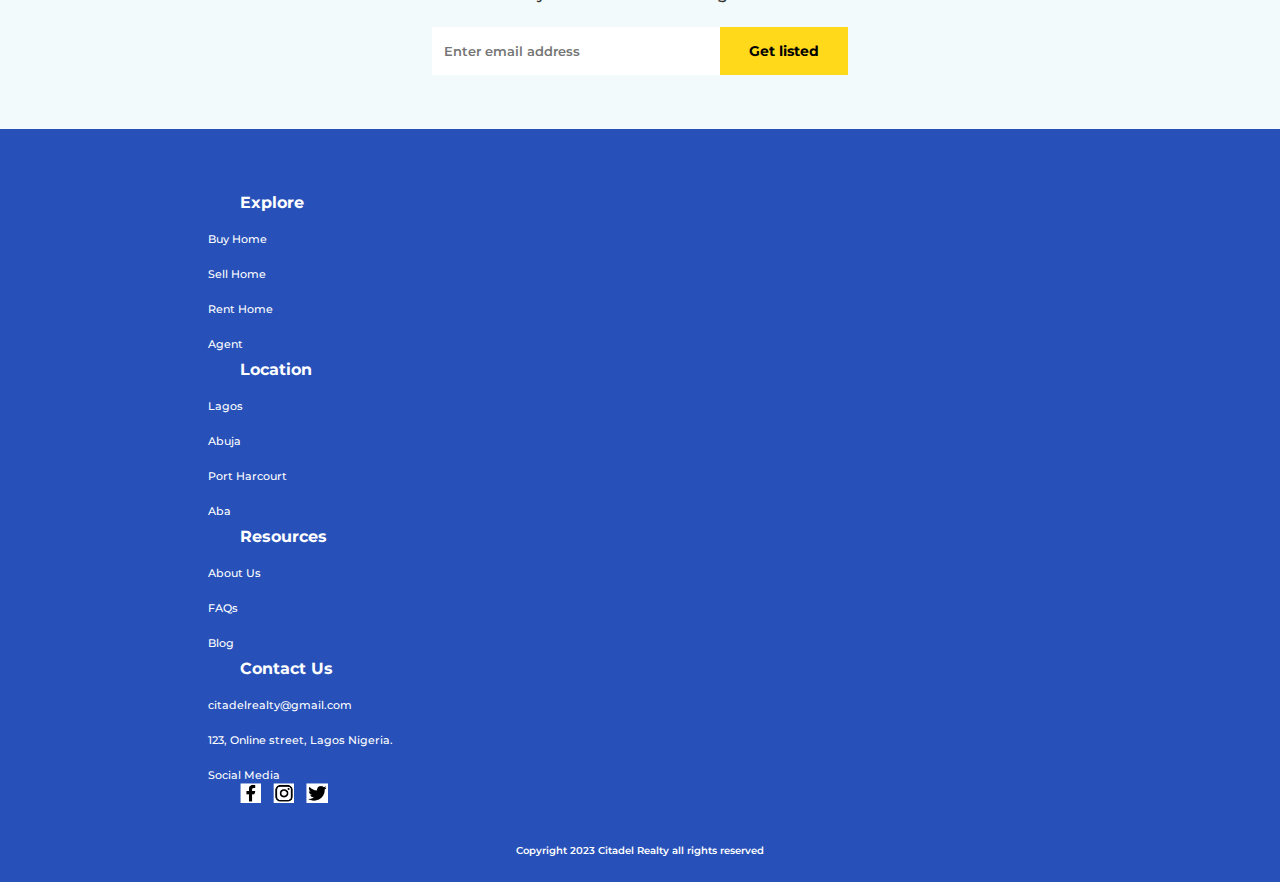
==== commit 0f68bfd1: "updated order pages" ====
--- a/index.html
+++ b/index.html
@@ -13,11 +13,523 @@
     <link rel="stylesheet" href="style.css">
 </head>
 <body>
-    
-
-    <script src="https://cdn.jsdelivr.net/npm/bootstrap@5.2.2/dist/js/bootstrap.bundle.min.js" 
-          integrity="sha384-OERcA2EqjJCMA+/3y+gxIOqMEjwtxJY7qPCqsdltbNJuaOe923+mo//f6V8Qbsw3" 
-          crossorigin="anonymous">
-      </script>
+    <!-------------------Navigation Section--------------------------->
+
+    <nav  class="navbar menu navbar-expand-lg fixed-top" aria-label="Main navigation" >
+        <div class="container-fluid ">
+          <a class="navbar-brand" href="">
+            <img class="logo" src="./Images/Whole-logo.png" alt="App logo">
+          </a>
+          <button class="navbar-toggler collapsed " type="button" data-bs-toggle="offcanvas" data-bs-target="#navbar-content" aria-controls="navbar-content">
+            <span class="toggler-icon top-bar"></span>
+            <span class="toggler-icon middle-bar"></span>
+            <span class="toggler-icon bottom-bar"></span>
+          </button>
+
+          <div class="offcanvas offcanvas-end "  tabindex="-1" id="navbar-content" aria-labelledby="offcanvasNavbarLabel">
+            <div class="offcanvas-header">
+              <h5 class="offcanvas-title navbar-brand" id="offcanvasNavbarLabel">
+                <img class="logo1" src="./Images/Whole-logo.png" alt="App logo">
+              </h5>
+              <button type="button" class="btn-close" data-bs-dismiss="offcanvas" aria-label="Close"></button>
+            </div>
+
+            <div class="offcanvas-body navLinkContainer">
+              <ul class="nav navbar-nav nav-links">
+                <li class="nav-item">
+                  <a  class="nav-link "  href="#">Buy</a>
+                </li>
+                <li  class="nav-item">
+                  <a  class="nav-link "  href="#"> Sell</a>
+                </li>
+                <li  class="nav-item">
+                  <a  class="nav-link "  href="#">Rent</a>
+                </li>
+                <li  class="nav-item">
+                  <a  class="nav-link " href="#">Agents</a>
+                </li>
+                <li  class="nav-item">
+                  <a class="nav-link " href="#">Blog</a>
+                </li>
+                <li  class="nav-item">
+                  <a class="nav-link " href="./contact.html">Contact us</a>
+                </li>
+              </ul>
+              <button class="btn btn-md navBtn" id="signUp">Sign up</button>
+            </div>
+
+          </div>
+        </div>
+      </nav>
+
+      <!-------------------Hero Section----------------------->
+
+      <header class="hero-section">
+        <div class="row hero-row">
+            <div class="col-md-6 hero-content">
+                <h1>
+                    Your Dream Home is Waiting For You
+                </h1>
+
+                <p>
+                    We provide our clients with masterpieces that give oue clients lasting value.
+                </p>
+
+            </div>
+
+            <div class="col-md-6 hero-image">
+                <img src="./Images/Landing-image1.png" alt="Image of a building">
+            </div>
+        </div>
+        <div class="hero-services">
+            <ul class="nav nav-tabs">
+                <li class="nav-item" >
+                  <a class="nav-link "  href="#buy" data-bs-toggle="tab">Buy</a>
+                </li>
+                <li class="nav-item" >
+                  <a class="nav-link active" aria-current="page" href="#sell" data-bs-toggle="tab">Sell</a>
+                </li>
+                <li class="nav-item"  >
+                  <a class="nav-link" href="#rent" data-bs-toggle="tab">Rent</a>
+                </li>
+              </ul>
+        </div>
+        <div class="tab-content">
+            <div class="tab-pane container" id="buy">
+                <form class="service-detail" role="search">
+                    <div class="location">
+                        <img src="./Images/map-pin.png" alt="location-icon">
+                        <input type="text" id="location" placeholder="Lagos, Nigeria">
+                    </div>
+                    <div class="house-type">
+                        <select name="house" id="house">
+                            <option value="Duplex">Duplex</option>
+                            <option value="Bungalow">Bungalow</option>
+                            <option value="Semi-Detached">Semi-Detached</option>
+                        </select>
+                    </div>
+                    <div class="price">
+                        <select name="price" id="price">
+                            <option value="Duplex">Price</option>
+                            <option value="Bungalow">Price</option>
+                            <option value="Semi-Detached">Price</option>
+                        </select>
+                    </div>
+                    <input type="button" value="Search now">
+              </form>
+            </div>
+
+            <div class="tab-pane container active" id="sell">
+                <form class="service-detail" role="search">
+                    <div class="location">
+                        <img src="./Images/map-pin.png" alt="location-icon">
+                        <input type="text" id="location" placeholder="Lagos, Nigeria">
+                    </div>
+                    <div class="house-type">
+                        <select name="house" id="house">
+                            <option value="Duplex">Duplex</option>
+                            <option value="Bungalow">Bungalow</option>
+                            <option value="Semi-Detached">Semi-Detached</option>
+                        </select>
+                    </div>
+                    <div class="price">
+                        <select name="price" id="price">
+                            <option value="Duplex">Price</option>
+                            <option value="Bungalow">Price</option>
+                            <option value="Semi-Detached">Price</option>
+                        </select>
+                    </div>
+                    <input type="button" value="Search now">
+              </form>
+            </div>
+
+            <div class="tab-pane container" id="rent">
+                <form class="service-detail" role="search">
+                    <div class="location">
+                        <img src="./Images/map-pin.png" alt="location-icon">
+                        <input type="text" id="location" placeholder="Lagos, Nigeria">
+                    </div>
+                    <div class="house-type">
+                        <select name="house" id="house">
+                            <option value="Duplex">Duplex</option>
+                            <option value="Bungalow">Bungalow</option>
+                            <option value="Semi-Detached">Semi-Detached</option>
+                        </select>
+                    </div>
+                    <div class="price">
+                        <select name="price" id="price">
+                            <option value="Duplex">Price</option>
+                            <option value="Bungalow">Price</option>
+                            <option value="Semi-Detached">Price</option>
+                        </select>
+                    </div>
+                    <input type="button" value="Search now">
+              </form>
+            </div>
+        </div>
+      </header>
+
+      <!------------------------------Our Services----------------------->
+
+      <section class="services">
+        <h3>Our Services</h3>
+        <p>We are committed to helping our clients reach their goals.</p>
+        <div class="row service-row">
+            <div class="col-lg-5 service-column">
+                <figure class="service-image">
+                    <img src="./Images/Frame 178.png" alt=" An image of a Semi-Detached building">
+                </figure>
+            </div>
+            <div class="col-lg-7 service-column">
+                <div class="col service-column1-right">
+                    <figure class="service-icon">
+                        <img src="./Images/buy-home 1.png" alt="A house icon">
+                    </figure>
+                    <div class="service-home">
+                        <h5>Buy A Home</h5>
+                        <p>We’ll help you navigate the path to a successful sale when you sell online with Citadel Realty</p>
+                    </div>
+                </div>
+                <div class="col service-column-right">
+                    <figure class="service-icon">
+                        <img src="./Images/key_1 1.png" alt="A key icon">
+                    </figure>
+                    <div class="service-home">
+                        <h5>Rent A Home</h5>
+                        <p>We are creating a seamless experience</p>
+                    </div>
+                </div>
+                <div class="col service-column-right">
+                    <figure class="service-icon">
+                        <img src="./Images/house 1.png" alt="A house icon">
+                    </figure>
+                    <div class="service-home">
+                        <h5>Sell A Home</h5>
+                        <p>We’ll help you navigate the path to a successful sale when you sell online with Citadel Realty</p>
+                    </div>
+                </div>
+            </div>
+        </div>
+      </section>
+
+      <!------------------------Projects Section--------------->
+      <section class="projects">
+        <h3>Our Projects</h3>
+        <p>We provide real estate solutions that suits every clients needs.</p>
+        <div class="row project-row">
+            <div class="col-lg-7 project-column">
+                <div class="col project-column-left ">
+                    <figure class="project-sect">
+                        <img src="./Images/Frame 197.png" alt="An estate overview">  
+                        <figcaption>Land Properties</figcaption>                  
+                        </figure>
+                </div>
+                <div class="col project-column-left">
+                    <figure class="project-sect">
+                        <img src="./Images/Frame 199.png" alt="An estate overview">  
+                        <figcaption>Office Space</figcaption>                  
+                        </figure>
+                </div>
+                
+            </div>
+            <div class="col-lg-5 project-column">
+                <div class="col project-column-right">
+                    <figure class="project-sect">
+                        <img src="./Images/Frame 198.png" alt="An image of a kitchen" >
+                        <figcaption>Warehouse</figcaption>                    
+                        </figure>
+                </div>
+                <div class="col project-column-right">
+                    <figure class="project-sect">
+                        <img src="./Images/Frame 200.png" alt="An image of a living room">   
+                        <figcaption>Event Halls</figcaption>                 
+                        </figure>
+                </div>
+            </div>
+        </div>
+        <button class="blogBtn" type="button">VIEW ALL</button>
+      </section>
+
+      <!-----------------------Features Section---------------------------->
+
+      <section class="features">
+        <h3>Featured Properties</h3>
+        <div class="feat-images-wrapper">
+            <div class="row upper-feat-images">
+                <div class="col-md-3 upper-image">
+                    <figure class="rent-image" id="sale">
+                        <img src="./images/Frame 75.png" alt="Image of a storey building ">
+                        <figcaption>Sale - ₦210,000,000</figcaption>
+                    </figure>
+                    <article>
+                        <h4 class="apartment">Floxlane Park</h4>
+                        <span class="feat-location"> 123, Ozumba Mbadiwe, VI, Lagos </span><br>
+                        <p class="feat-house-type">4 Bedroom Duplex</p>
+                    </article>
+                </div>
+                <div class="col-md-3 upper-image">
+                    <figure class="rent-image">
+                        <img src="./images/Frame 76.png" alt="Image of a storey building ">
+                        <figcaption>Sale - ₦220,000,000</figcaption>
+                    </figure>
+                    <article>
+                        <h4 class="apartment">Sarah Park</h4>
+                        <span class="feat-location"> 123, Ozumba Mbadiwe, VI, Lagos </span><br>
+                        <p class="feat-house-type">4 Bedroom Duplex</p>
+                    </article>
+                </div>
+                <div class="col-md-3 upper-image">
+                    <figure class="rent-image">
+                        <img src="./images/Frame 77.png" alt="Image of a storey building ">
+                        <figcaption>Rent - ₦1,800,000</figcaption>
+                    </figure>
+                    <article>
+                        <h4 class="apartment">Flox Gardens</h4>
+                        <span class="feat-location"> 123, Ozumba Mbadiwe, VI, Lagos </span><br>
+                        <p class="feat-house-type">4 Bedroom Duplex</p>
+                    </article>
+                </div>
+                <div class="col-md-3 upper-image">
+                    <figure class="rent-image">
+                        <img src="./images/Frame 78.png" alt="Image of a storey building ">
+                        <figcaption>Rent - ₦880,000</figcaption>
+                    </figure>
+                    <article>
+                        <h4 class="apartment">Nice View Park</h4>
+                        <span class="feat-location"> 123, Ozumba Mbadiwe, VI, Lagos </span><br>
+                        <p class="feat-house-type">4 Bedroom Duplex</p>
+                    </article>
+                </div>
+            </div>
+            <div class="row lower-feat-images">
+                <div class="col-md-3 upper-image">
+                    <figure class="rent-image">
+                        <img src="./images/Frame 84.png" alt="Image of a storey building ">
+                        <figcaption>Rent - ₦2,000,000</figcaption>
+                    </figure>
+                    <article>
+                        <h4 class="apartment">Rosa Park Estate</h4>
+                        <span class="feat-location"> 123, Ozumba Mbadiwe, VI, Lagos </span><br>
+                        <p class="feat-house-type">4 Bedroom Duplex</p>
+                    </article>
+                </div>
+                <div class="col-md-3 upper-image">
+                    <figure class="rent-image">
+                        <img src="./images/Frame 85.png" alt="Image of a storey building ">
+                        <figcaption>Sale - ₦180,000,000</figcaption>
+                    </figure>
+                    <article>
+                        <h4 class="apartment">Moon Lake Estate</h4>
+                        <span class="feat-location"> 123, Ozumba Mbadiwe, VI, Lagos </span><br>
+                        <p class="feat-house-type">4 Bedroom Duplex</p>
+                    </article>
+                </div>
+                <div class="col-md-3 upper-image">
+                    <figure class="rent-image">
+                        <img src="./images/Frame 86.png" alt="Image of a storey building ">
+                        <figcaption>Rent - ₦750,000</figcaption>
+                    </figure>
+                    <article>
+                        <h4 class="apartment">Floxlane Park</h4>
+                        <span class="feat-location"> 123, Ozumba Mbadiwe, VI, Lagos </span><br>
+                        <p class="feat-house-type">6 Bedroom Duplex</p>
+                    </article>
+                </div>
+                <div class="col-md-3 upper-image">
+                    <figure class="rent-image">
+                        <img src="./images/Frame 87.png" alt="Image of a storey building ">
+                        <figcaption>Rent - ₦920,000</figcaption>
+                    </figure>
+                    <article>
+                        <h4 class="apartment">Lekki Park</h4>
+                        <span class="feat-location"> 123, Ozumba Mbadiwe, VI, Lagos </span><br>
+                        <p class="feat-house-type">4 Bedroom Duplex</p>
+                    </article>
+                </div>
+            </div>
+        </div>
+        <button class="blogBtn" type="button"  id="blogBtn">View More</button>
+      </section>
+
+
+      <!---------------------Blog Section--------->
+
+      <article class="blog container-fluid">
+        <h3>Our Blog and Articles</h3>
+        <div class="row blog-row">
+            <div class="col-lg-6 blog-column">
+                <picture>
+                <img src="./Images/Land picture.png" alt="An estate overview">                    
+                </picture>
+                <article>
+                    <h4>How to Invest in Real Estate </h4>
+                    <span>John Lee</span>
+                    <p>
+                        Lorem ipsum dolor sit amet consectetur adipisicing elit. Cumque neque similique illum eligendi. 
+                        Sit non blanditiis atque, voluptatibus, deleniti consequatur rerum aliquam, iste dolor error ipsam recusandae eveniet?
+                         Ratione, porro. <a href="http://" class="blog-link">...Read More.</a>
+                    </p>
+                </article>
+            </div>
+            <div class="col-lg-6 blog-column1">
+                <div class="col blog-column1-right">
+                    <picture>
+                        <img src="./Images/Blog-Image2.png" alt="An image of a kitchen">                    
+                        </picture>
+                        <article>
+                            <h4>Top Ten Tips For Best Kitchen Care </h4>
+                            <span>Monica Lee</span>
+                            <p>
+                                Lorem ipsum dolor sit amet consectetur adipisicing elit. Cumque neque similique illum eligendi. 
+                                Sit non blanditiis atque, voluptatibus, deleniti consequatur rerum aliquam, iste dolor error ipsam recusandae eveniet?
+                                 Ratione, porro. <a href="http://" class="blog-link">...Read More.</a>
+                            </p>
+                        </article>
+                </div>
+                <div class="col blog-column1-right">
+                    <picture>
+                        <img src="./Images/Blog-Image3.png" alt="An image of a living room">                    
+                        </picture>
+                        <article>
+                            <h4>Modern Living Room Design Ideas </h4>
+                            <span>John Lee</span>
+                            <p>
+                                Lorem ipsum dolor sit amet consectetur adipisicing elit. Cumque neque similique illum eligendi. 
+                                Sit non blanditiis atque, voluptatibus, deleniti consequatur rerum aliquam, iste dolor error ipsam recusandae eveniet?
+                                 Ratione, porro. <a href="http://" class="blog-link">...Read More.</a>
+                            </p>
+                        </article>
+                </div>
+            </div>
+        </div>
+        <button class="blogBtn" type="button">Read More</button>
+      </article>
+
+      <!-------------------Agents Section-------------->
+      <section class="agents">
+        <h3>Meet Our Best Agents</h3>
+        <div class="row agents-row">
+            <div class="col-md-4 agents-column">
+                    <article>
+                        <picture>
+                            <img src="./Images/Agent.png" alt="An image of our agent">
+                        </picture>
+                        <h5>Floxy Park</h5>
+                        <span>Team Success Realtors</span>
+                        <p>5 Bedroom Duplex</p>
+                    </article>
+            </div>
+            <div class="col-md-4 agents-column">
+                <article>
+                    <picture>
+                        <img src="./Images/Frame 89.png" alt="An image of our agent">
+                    </picture>
+                    <h5>Joe Doe</h5>
+                    <span>Team Success Realtors</span>
+                    <p>5 Bedroom Duplex</p>
+                </article>
+            </div>
+            <div class="col-md-4 agents-column">
+                <article>
+                    <picture>
+                        <img src="./Images/Frame 90.png" alt="An image of our agent">
+                    </picture>
+                    <h5>Janet Doe</h5>
+                    <span>Team Success Realtors</span>
+                    <p>5 Bedroom Duplex</p>
+                </article>
+            </div>
+        </div>
+      </section>
+
+      <!------------------Property Owner Section---------------->
+
+      <section class="owner-section container-fluid">
+        <h3>Are you a property <span>owner?</span></h3>
+        <p>Enter your email address to get listed</p>
+        <form action="">
+            <input type="email" name="email" id="email" placeholder="Enter email address" required>
+            <input type="button" value="Get listed">
+        </form>
+      </section>
+
+      <footer class="container-fluid">
+        <div class="row footer-row">
+            <div class="col-md-3 footer-column">
+                <h5>Explore</h5>
+                <ul>
+                    <li>
+                        <a href="#">Buy Home</a>
+                    </li>
+                    <li>
+                        <a href="#">Sell Home</a>
+                    </li>
+                    <li>
+                        <a href="#">Rent Home</a>
+                    </li>
+                    <li>
+                        <a href="#">Agent</a>
+                    </li>
+                </ul>
+            </div>
+            <div class="col-md-3 footer-column">
+                <h5>Location</h5>
+                <ul>
+                    <li>
+                        <a href="#">Lagos</a>
+                    </li>
+                    <li>
+                        <a href="#">Abuja</a>
+                    </li>
+                    <li>
+                        <a href="#">Port Harcourt</a>
+                    </li>
+                    <li>
+                        <a href="#">Aba</a>
+                    </li>
+                </ul>
+            </div>
+            <div class="col-md-3 footer-column">
+                <h5>Resources</h5>
+                <ul>
+                    <li>
+                        <a href="#">About Us</a>
+                    </li>
+                    <li>
+                        <a href="#">FAQs</a>
+                    </li>
+                    <li>
+                        <a href="#">Blog</a>
+                    </li>
+                </ul>
+            </div>
+            <div class="col-md-3 footer-column">
+                <h5>Contact Us</h5>
+                <ul>
+                    <li>
+                        <a href="#">citadelrealty@gmail.com</a>
+                    </li>
+                    <li>
+                        <a href="#">123, Online street, Lagos Nigeria.</a>
+                    </li>
+                    <li>
+                        <a href="#">Social Media</a>
+                    </li>
+                </ul>
+                <div class="social-media">
+                    <img src="./Images/ri_facebook-fill.png" alt="Facebook icon">
+                    <img src="./Images/mdi_instagram.png" alt="Instargram icon">
+                    <img src="./Images/mdi_twitter.png" alt="Twitter-icon">
+                </div>
+            </div>
+        </div>
+        <span class="copyright">Copyright 2023 Citadel Realty all rights reserved</span>
+      </footer>
+
+      <script src="./app.js"></script>
+      <script src="https://cdn.jsdelivr.net/npm/bootstrap@5.2.2/dist/js/bootstrap.bundle.min.js" 
+            integrity="sha384-OERcA2EqjJCMA+/3y+gxIOqMEjwtxJY7qPCqsdltbNJuaOe923+mo//f6V8Qbsw3" 
+            crossorigin="anonymous">
+       </script>
 </body>
 </html>--- a/style.css
+++ b/style.css
@@ -117,6 +117,12 @@
     color: hsla(0, 0%, 20%, 1);
 }
 
+.nav-link[aria-current="page"],
+.nav-item:hover{
+    text-decoration: underline solid hsl(214, 100%, 36%) 0.2rem !important;
+    text-underline-offset: 0.6rem;
+}
+
 
 .navBtn {
     width: 120px;
@@ -235,10 +241,109 @@
     height: 1rem;
 }
 
+/* Our Service Section */
+.services {
+    background-color: hsla(0, 0%, 100%, 1);
+}
+
+.service-column1-right{
+    display: flex;
+    flex-direction: column;
+    text-align: center;
+    justify-content: center;
+    border-radius: .4rem ;
+    padding: 1rem;
+    background-color: hsla(193, 53%, 97%, 1);
+}
+
+.service-column-right {
+    display: flex;
+    flex-direction: column;
+    text-align: center;
+    justify-content: center;
+    padding: 1rem;
+    border-radius: .4rem ;
+    margin: .9rem 0rem;
+    background-color: hsla(193, 53%, 97%, 1);
+}
+
+.service-icon img {
+    height: 6rem;
+    margin-top: .6rem;
+}
+
+.service-home {
+    width: 100%;
+    padding: 1rem .7rem;
+}
+
+.service-home h5 {
+    font-size: 1rem;
+    font-weight: 700;
+}
+
+.service-home p {
+    font-size:.7rem;
+    font-weight: 500;
+}
+
+/* Projects Section  */
+
+.projects,
+.services  {
+    justify-content: center;
+    align-items: center;
+    text-align: center;
+    padding: 2rem 2.5rem;
+    margin-top: 4rem;
+}
+
+.projects h3,
+.services h3 {
+    text-align: center;
+    font-size: 1.8rem;
+    font-weight: 700;
+}
+
+.project-column {
+    margin-top:  1rem;
+    margin-bottom: 1rem;
+}
+
+
+.project-column-right,
+.project-column-left {
+    margin: 1rem 0rem;
+}
+
+/* Featured Section */
+
+.features {
+    justify-content: center;
+    align-items: center;
+    padding: 4rem 2.5rem;
+    margin-top: 10rem;
+    background-color: hsla(0, 0%, 100%, 1);
+}
+
+.rent-image figcaption,
+.project-sect figcaption {
+    position: absolute;
+    width: 9rem;
+    height: 3rem;
+    margin-top: -3rem;
+    padding: 1rem .3rem ;
+    border-bottom-left-radius: .4rem;
+    font-size: .8rem;
+    font-weight: 700;
+    color: hsla(0, 0%, 100%, 1);
+    background-color: hsla(223, 65%, 44%, 1);
+}
+
 /* Blog Section */
 
 .blog {
-    margin-top: 12rem;
+    margin-top: 1rem;
     padding: 4rem 2.5rem;
     background-color: hsla(193, 53%, 97%, 1);
 }
@@ -323,7 +428,8 @@
 }
 
 .agents h3,
-.blog h3 {
+.blog h3,
+.features h3 {
     font-size: 1.8rem;
     font-weight: 700;
     padding: 1rem .6rem;
@@ -332,38 +438,50 @@
 }
 
 .agents-row,
-.blog-row {
+.blog-row,
+.lower-feat-images,
+.upper-feat-images,
+.project-row,
+.service-row {
     margin-left: 0;
 }
 
-.agents-column {
+.agents-column,
+.upper-image {
     margin: 0 ;
 }
 
 
-.agents-column article h5 {
+.agents-column article h5,
+.apartment {
     font-size: 1.5rem;
     font-weight: 500;
     margin-top: 1.5rem;
     color: hsla(0, 0%, 0%, 1);
 }
 
-.agents-column article span {
+.agents-column article span,
+.feat-location {
     font-size: .7rem;
     font-weight: 500;
     color: hsla(0, 0%, 0%, 0.6);
 }
 
-.agents-column article p {
+.agents-column article p,
+.feat-house-type {
     font-size: .9rem;
     font-weight: 500;
     color: hsla(0, 0%, 0%, 1);
 }
 
-.agents-column > article picture img {
+.agents-column > article picture img,
+.rent-image img,
+.project-sect img,
+.service-column > figure img,
+.details-img > figure img {
     width: 100%;
     height: auto;
-    object-fit: contain;
+    object-fit: cover;
 }
 
 /* Owner Section */
@@ -384,7 +502,8 @@
     border: 0.1rem solid hsla(0, 0%, 20%, 1);
 }
 
-.owner-section p {
+.owner-section p,
+.projects p {
     font-size: .8rem;
     font-weight: 500;
     margin-top: 1.5rem;
@@ -699,6 +818,53 @@
         background-color: hsla(193, 53%, 97%, 1);
     }
 
+
+    .service-column1-right{
+        display: flex;
+        flex-direction: row;
+        text-align: left;
+        justify-content: space-between;
+        border-radius: .4rem ;
+        padding: 1rem;
+        background-color: hsla(193, 53%, 97%, 1);
+    }
+    
+    .service-column-right {
+        display: flex;
+        flex-direction: row;
+        text-align: left;
+        justify-content: space-between;
+        padding: 1rem;
+        border-radius: .4rem ;
+        margin: .9rem 0rem;
+        background-color: hsla(193, 53%, 97%, 1);
+    }
+
+    .service-home h5 {
+        font-size: 1.6rem;
+        font-weight: 700;
+    }
+    
+    .service-home p {
+        font-size: 1rem;
+        font-weight: 500;
+    }
+
+    .service-home {
+        width: 90%;
+        padding: 1.5rem 1rem;
+    }
+    
+    .projects,
+    .services,
+    .details  {
+        justify-content: center;
+        align-items: center;
+        text-align: center;
+        padding: 4rem 2.5rem;
+        margin-top: 6rem;
+    }
+
     .blog {
         margin-top: 2rem;
         padding: 4rem 2.5rem;
@@ -718,14 +884,34 @@
     }
 
     .agents-row,
-    .blog-row {
+    .blog-row,
+    .lower-feat-images,
+    .upper-feat-images,
+    .project-row,
+    .details-row {
         margin: 0 0.6rem;
     }
 
     .agents h3,
-    .blog h3 {
+    .blog h3,
+    .features h3 {
         font-size: 2.5rem;
         padding: 1rem 2.5rem;
+    }
+
+    .projects h3 {
+        font-size: 2.5rem;
+        padding: 1rem 2.5rem;
+        text-align: center;
+    }
+
+    .upper-image {
+        width: 16.1rem;
+        margin: 0rem 1rem;
+    }
+
+    .upper-image article {
+        margin-top: -.5rem;
     }
     
     .agents-column {
@@ -746,7 +932,8 @@
         color: hsla(0, 0%, 20%, 1);
     }
 
-    .owner-section p {
+    .owner-section p,
+    .projects p {
         font-size: 1rem;
         font-weight: 500;
         margin-top: 1.5rem;
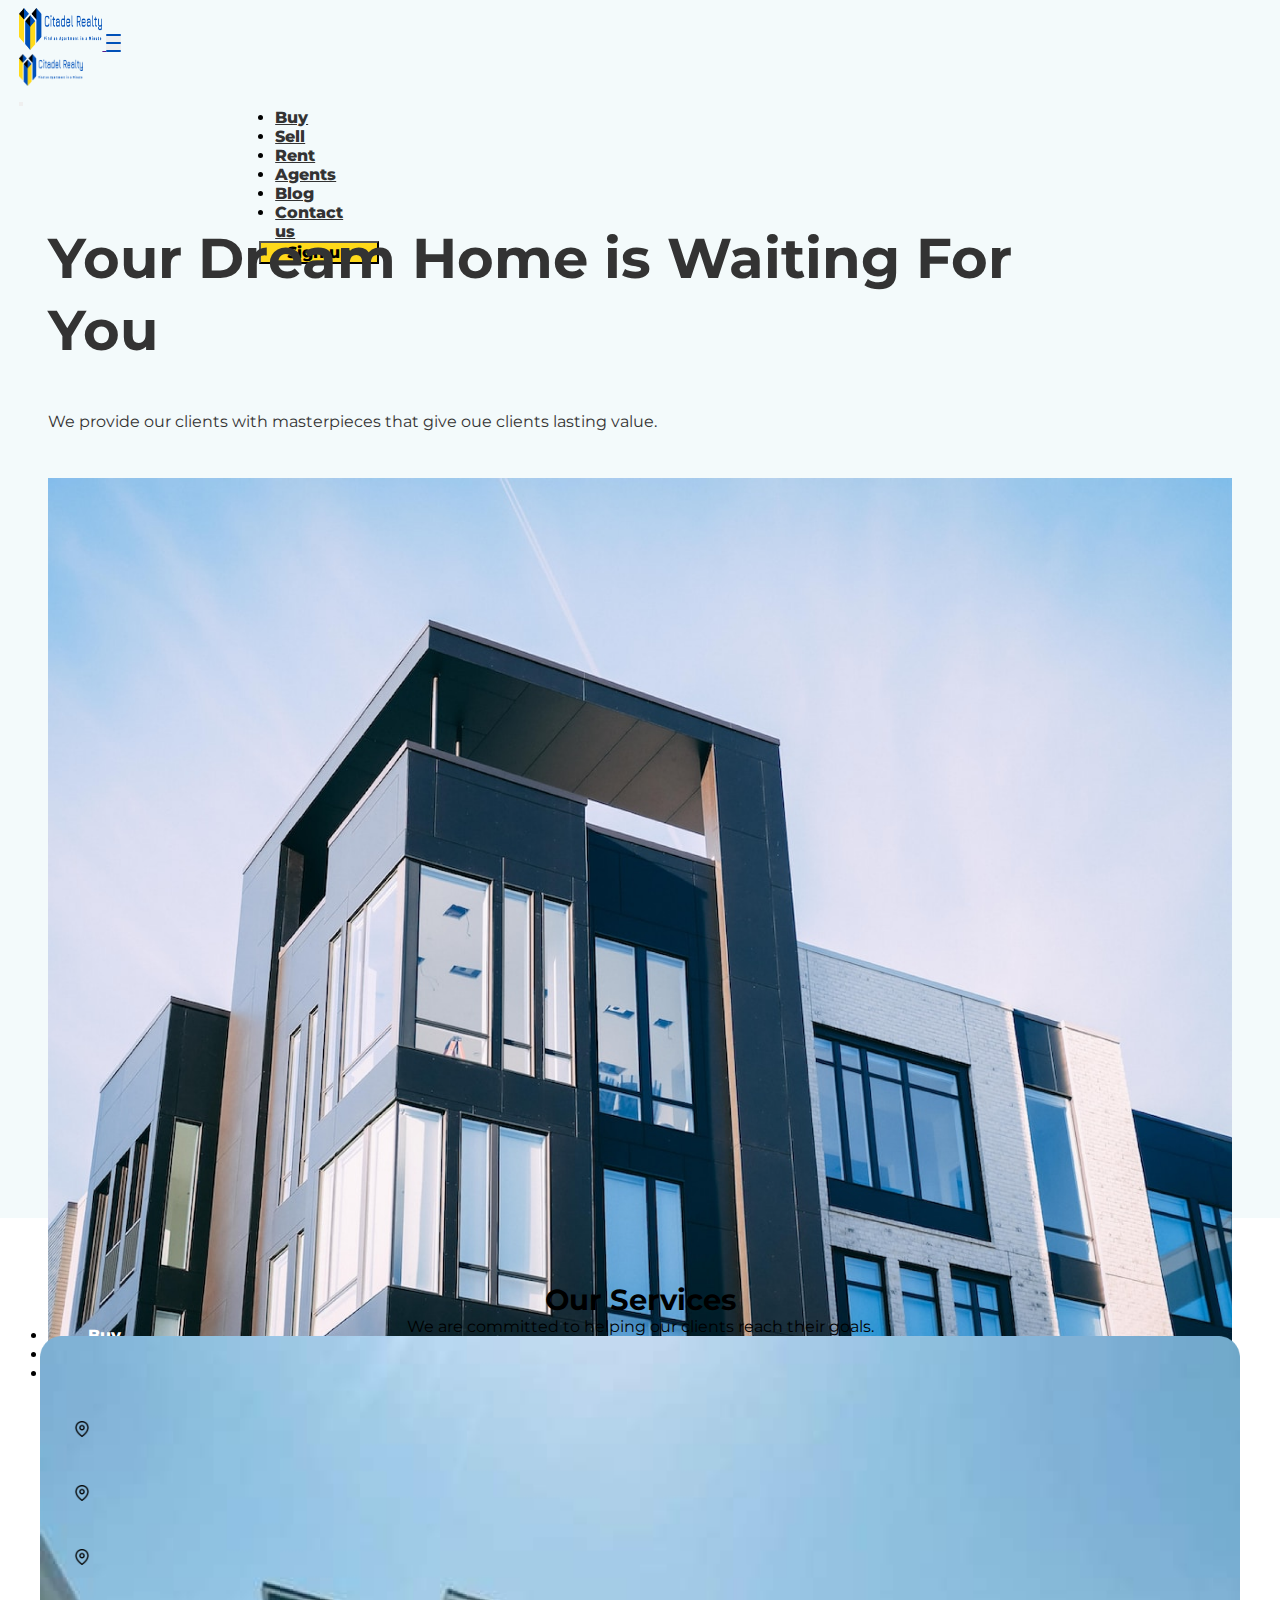
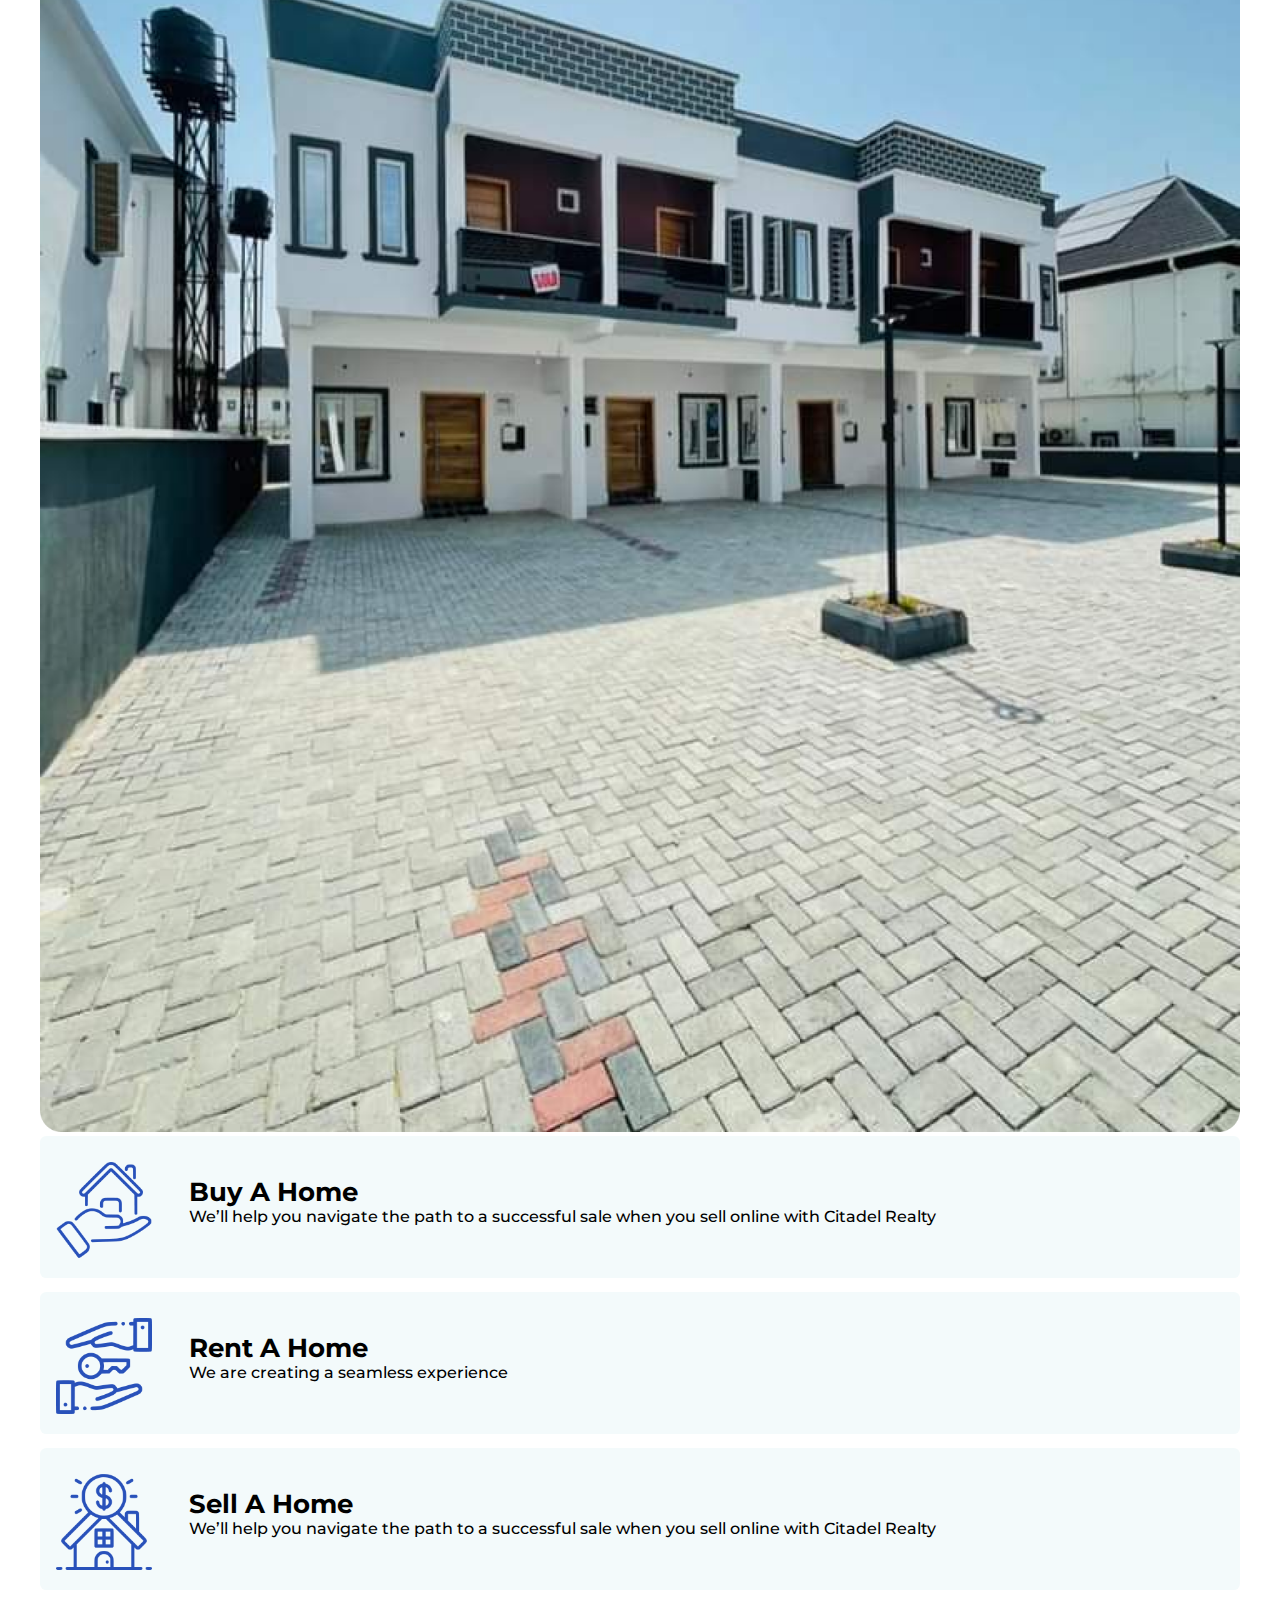
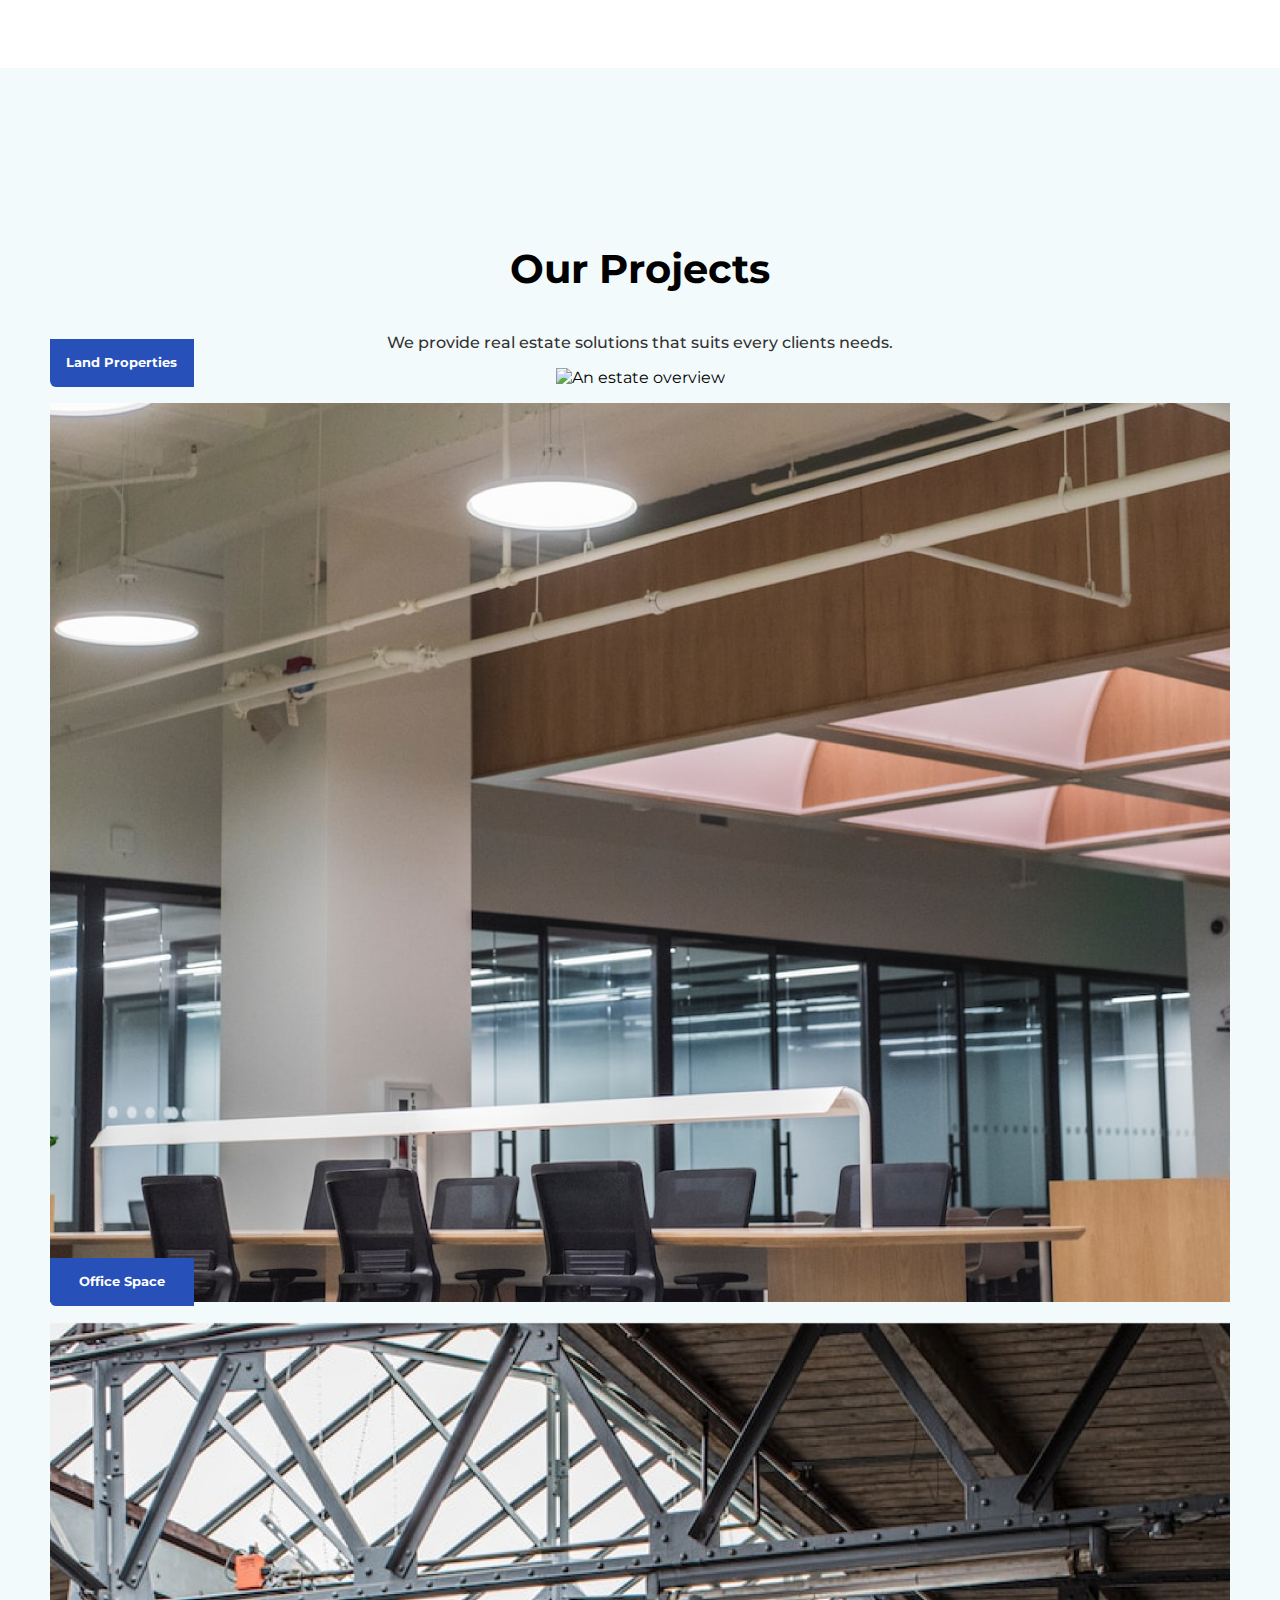
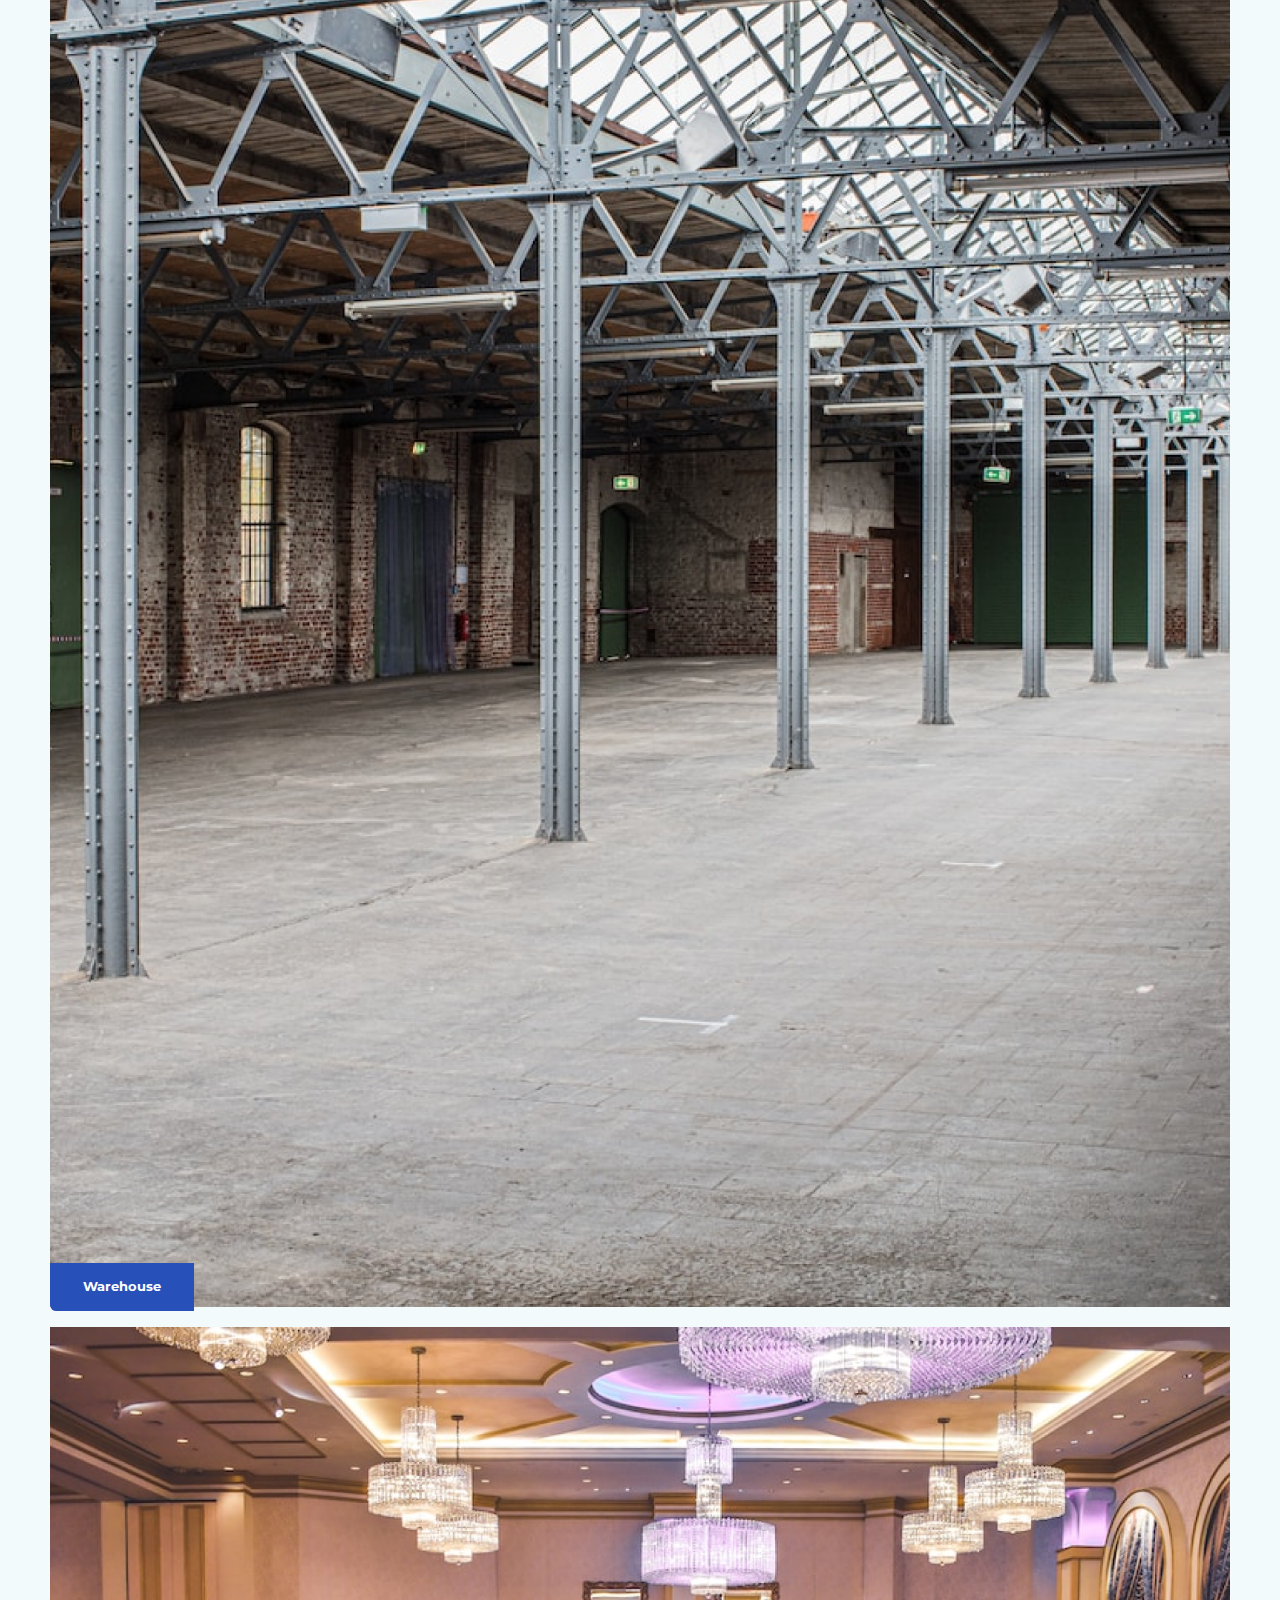
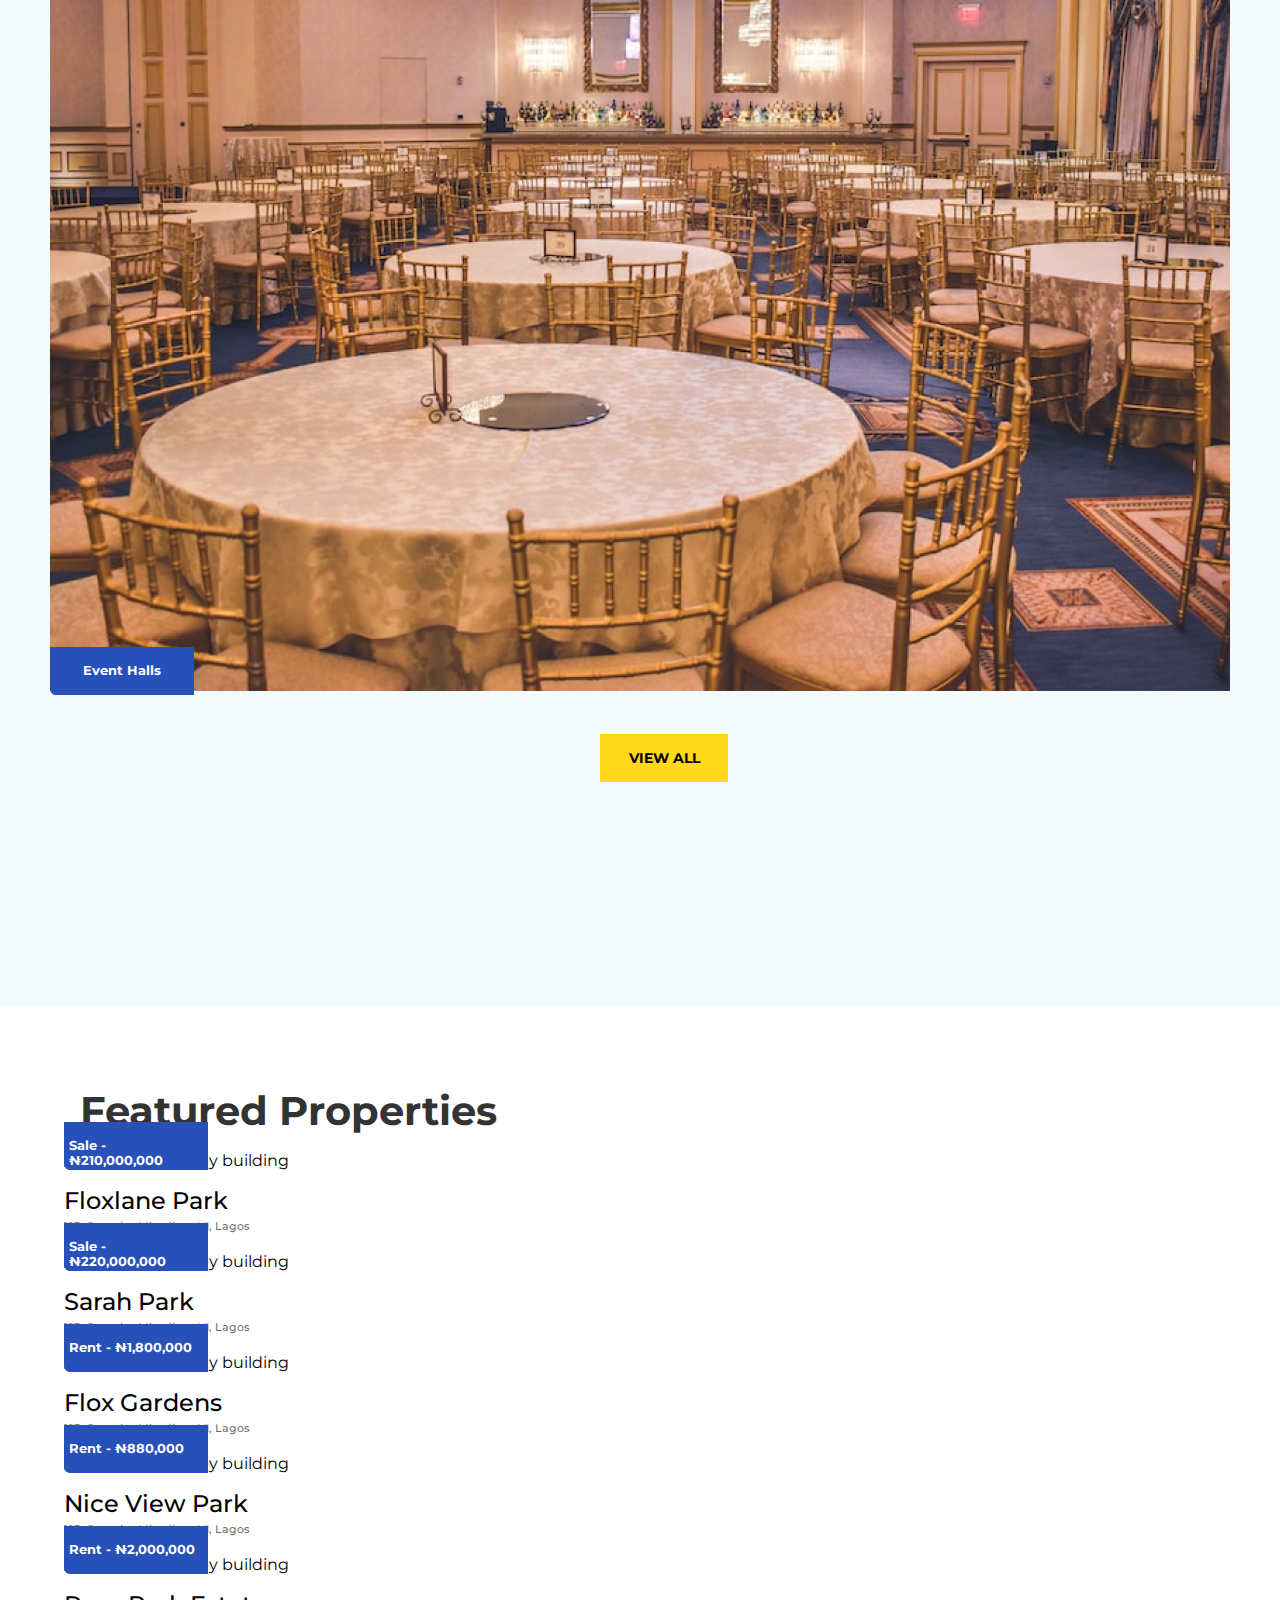
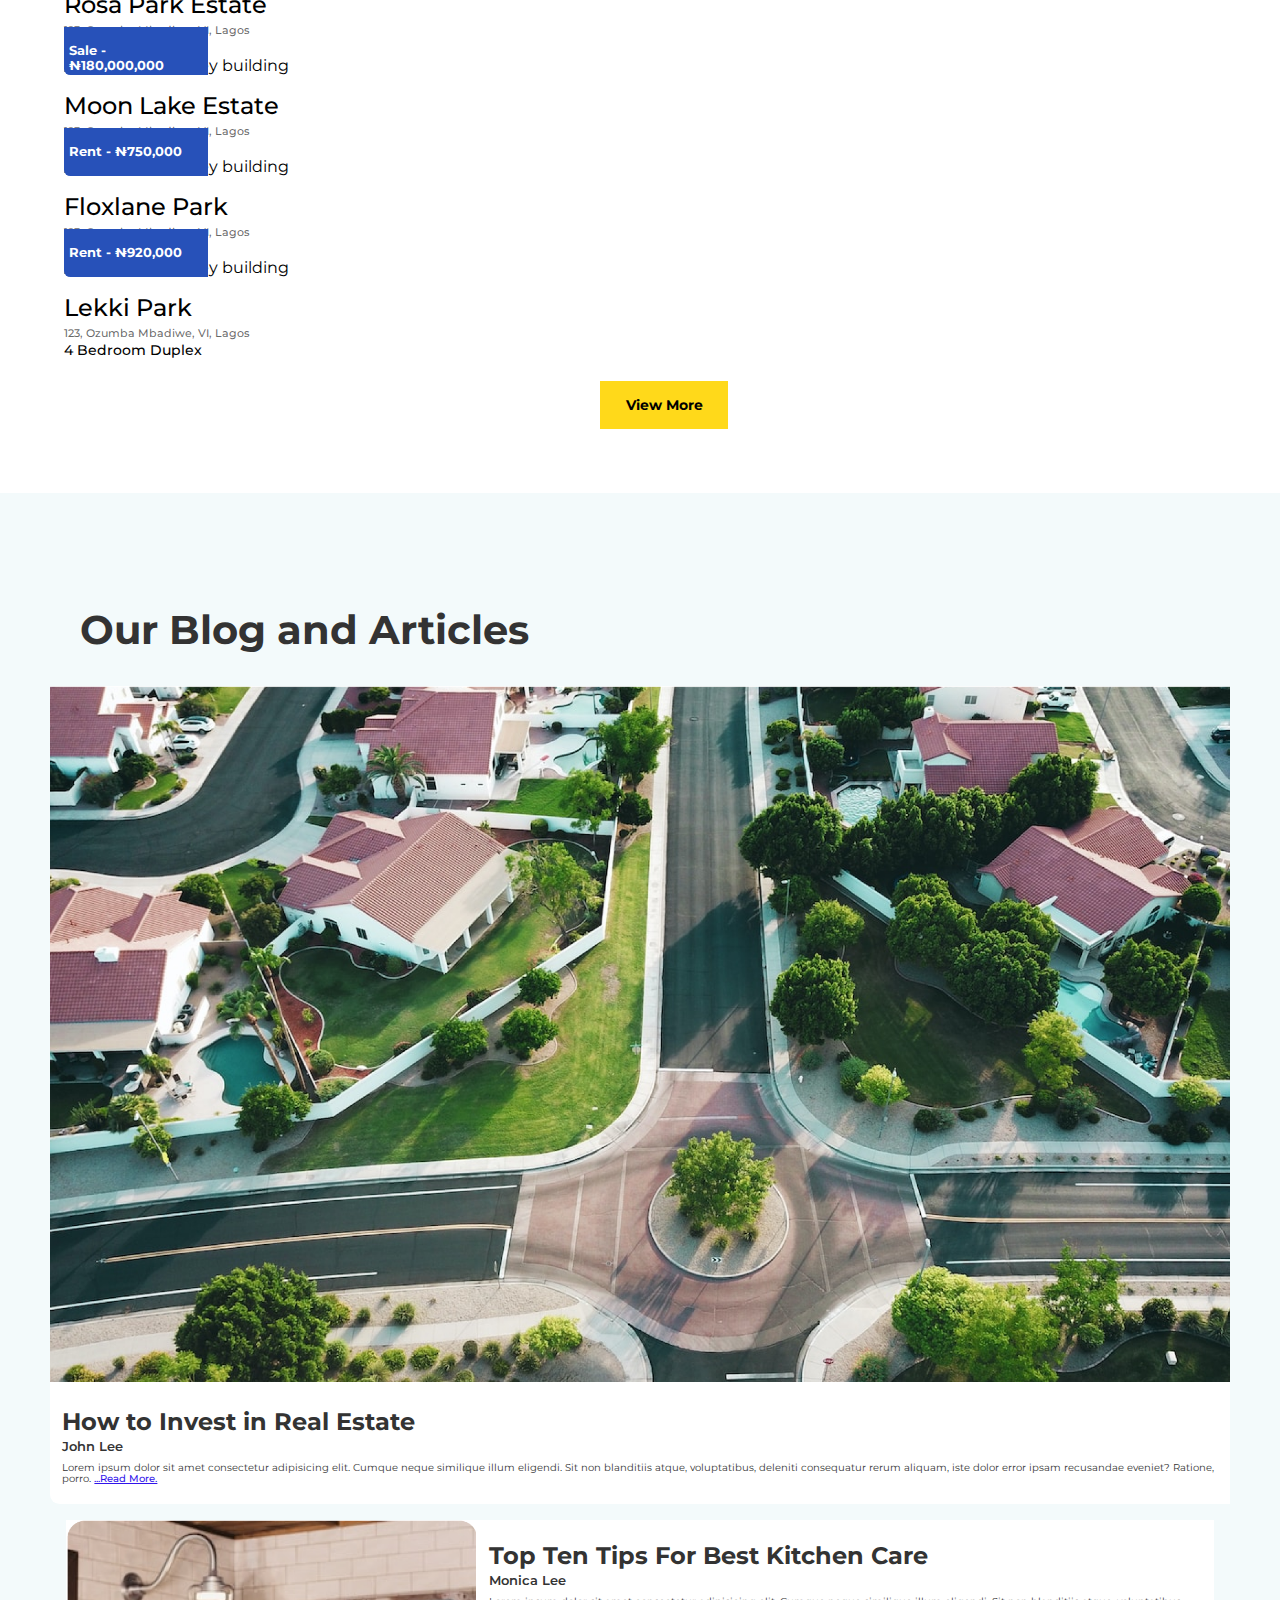
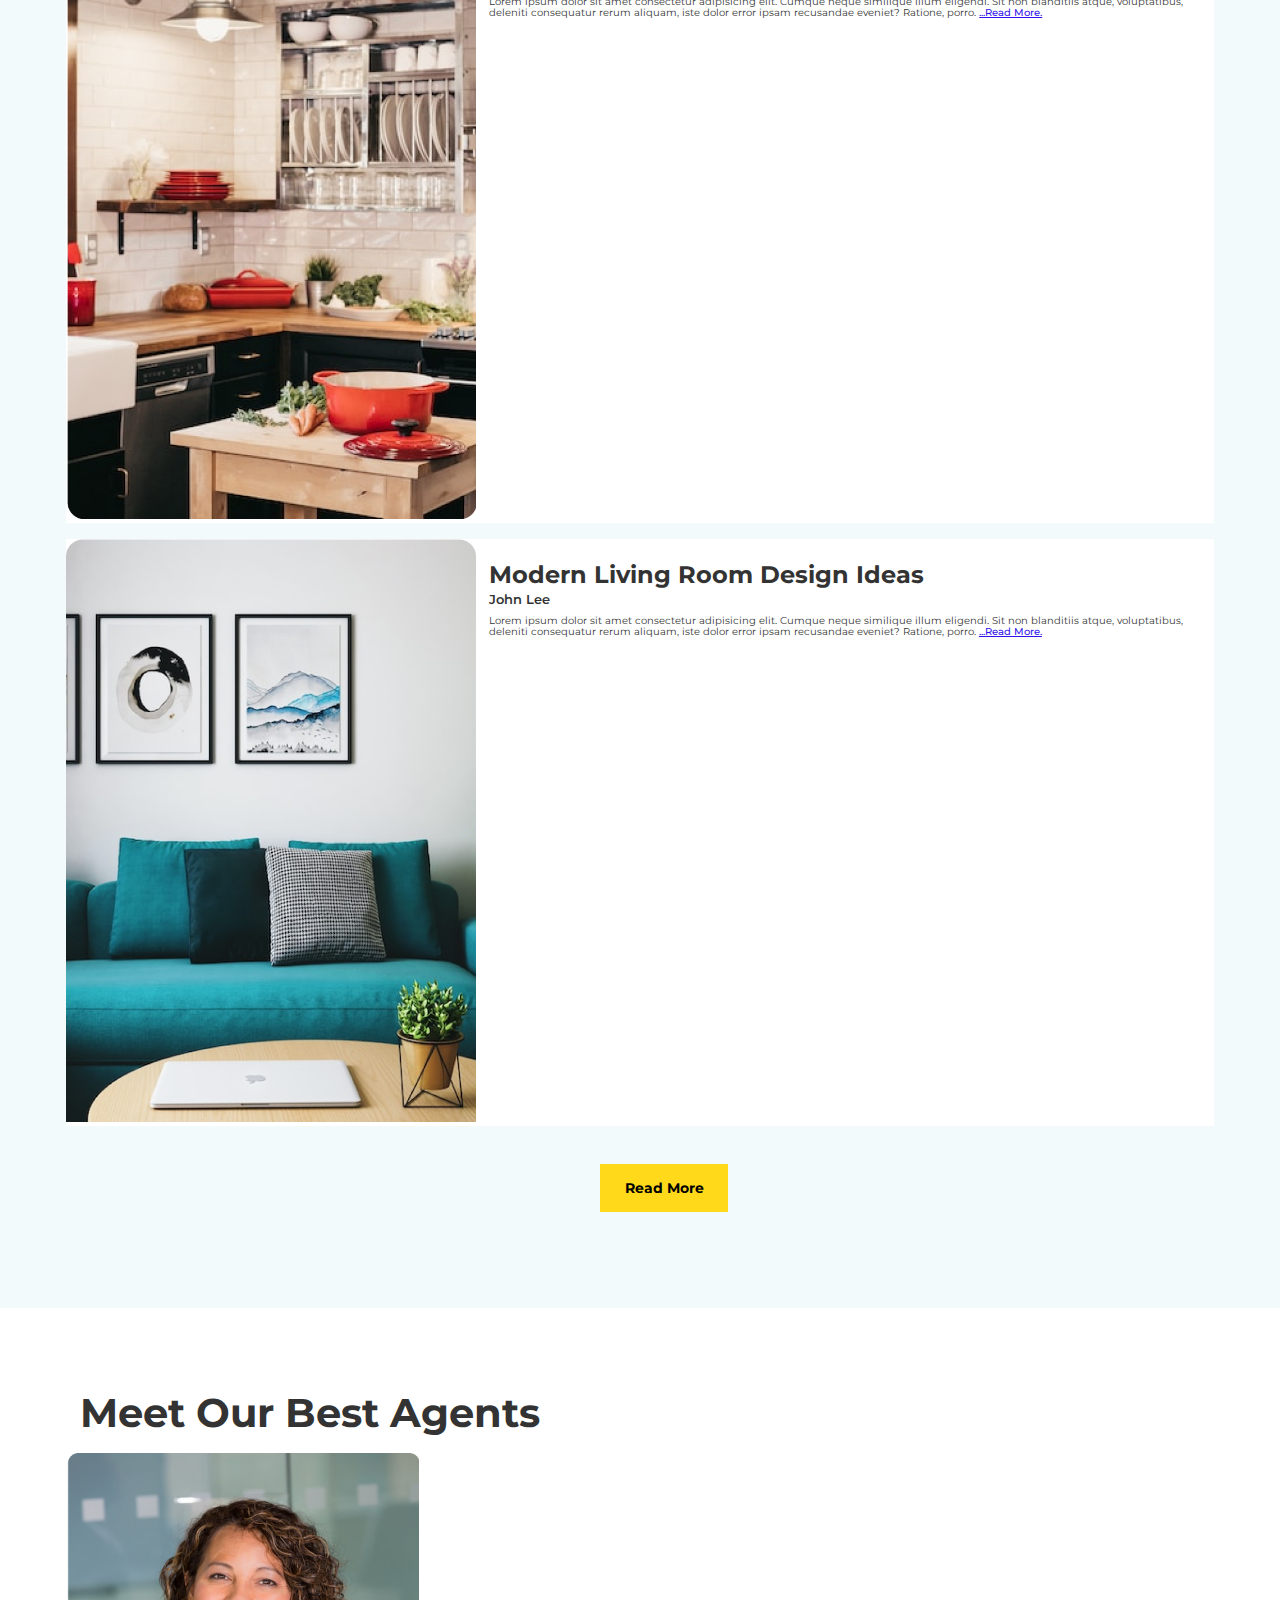
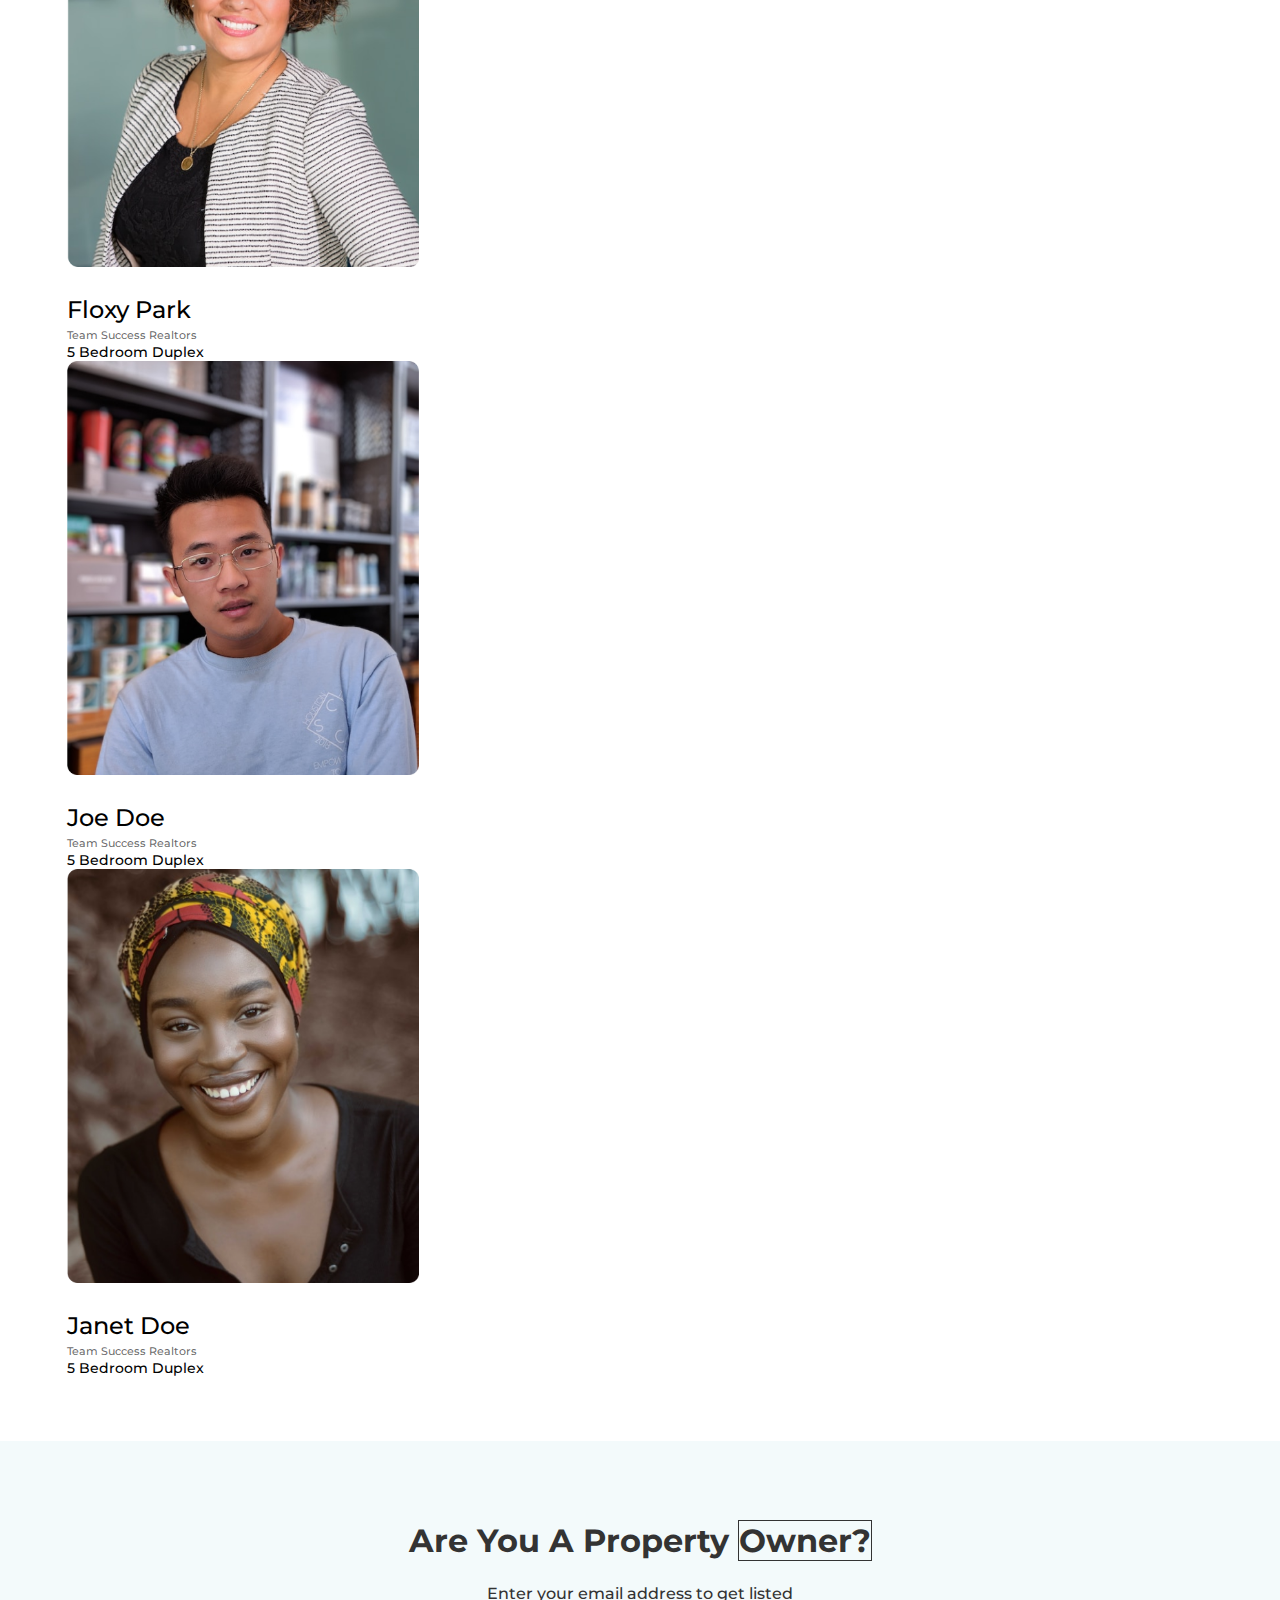
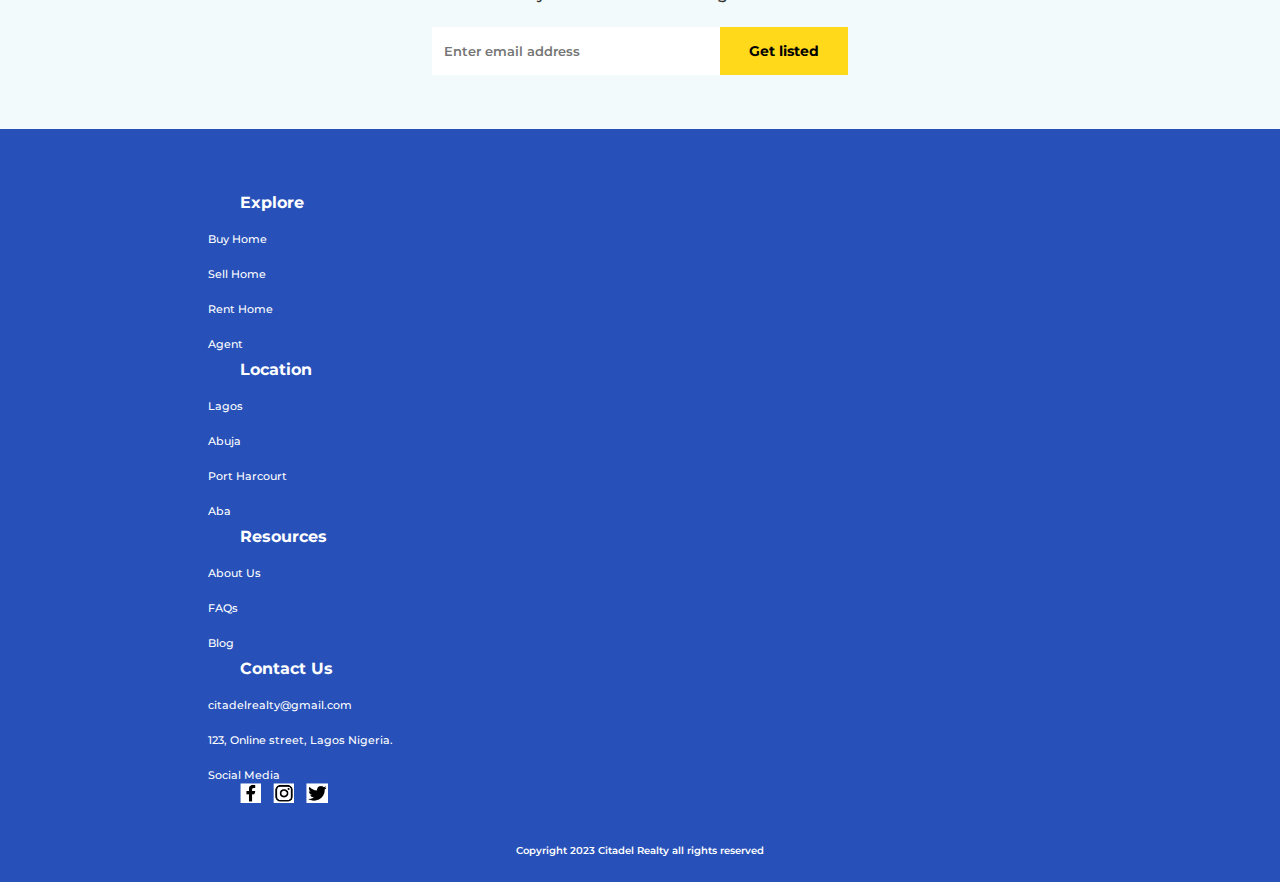
==== commit 4a59fcdf: "Added sign up validation" ====
--- a/index.html
+++ b/index.html
@@ -37,19 +37,19 @@
             <div class="offcanvas-body navLinkContainer">
               <ul class="nav navbar-nav nav-links">
                 <li class="nav-item">
-                  <a  class="nav-link "  href="#">Buy</a>
+                  <a  class="nav-link "  href="#features">Buy</a>
                 </li>
                 <li  class="nav-item">
-                  <a  class="nav-link "  href="#"> Sell</a>
+                  <a  class="nav-link "  href="#features"> Sell</a>
                 </li>
                 <li  class="nav-item">
-                  <a  class="nav-link "  href="#">Rent</a>
+                  <a  class="nav-link "  href="#features">Rent</a>
                 </li>
                 <li  class="nav-item">
-                  <a  class="nav-link " href="#">Agents</a>
+                  <a  class="nav-link " href="#agents">Agents</a>
                 </li>
                 <li  class="nav-item">
-                  <a class="nav-link " href="#">Blog</a>
+                  <a class="nav-link " href="#blog">Blog</a>
                 </li>
                 <li  class="nav-item">
                   <a class="nav-link " href="./contact.html">Contact us</a>
@@ -252,11 +252,11 @@
 
       <!-----------------------Features Section---------------------------->
 
-      <section class="features">
+      <section class="features" id="features">
         <h3>Featured Properties</h3>
         <div class="feat-images-wrapper">
             <div class="row upper-feat-images">
-                <div class="col-md-3 upper-image">
+                <div class="col-md-3 upper-image featImage">
                     <figure class="rent-image" id="sale">
                         <img src="./images/Frame 75.png" alt="Image of a storey building ">
                         <figcaption>Sale - ₦210,000,000</figcaption>
@@ -267,7 +267,7 @@
                         <p class="feat-house-type">4 Bedroom Duplex</p>
                     </article>
                 </div>
-                <div class="col-md-3 upper-image">
+                <div class="col-md-3 upper-image featImage">
                     <figure class="rent-image">
                         <img src="./images/Frame 76.png" alt="Image of a storey building ">
                         <figcaption>Sale - ₦220,000,000</figcaption>
@@ -278,7 +278,7 @@
                         <p class="feat-house-type">4 Bedroom Duplex</p>
                     </article>
                 </div>
-                <div class="col-md-3 upper-image">
+                <div class="col-md-3 upper-image featImage">
                     <figure class="rent-image">
                         <img src="./images/Frame 77.png" alt="Image of a storey building ">
                         <figcaption>Rent - ₦1,800,000</figcaption>
@@ -289,7 +289,7 @@
                         <p class="feat-house-type">4 Bedroom Duplex</p>
                     </article>
                 </div>
-                <div class="col-md-3 upper-image">
+                <div class="col-md-3 upper-image featImage">
                     <figure class="rent-image">
                         <img src="./images/Frame 78.png" alt="Image of a storey building ">
                         <figcaption>Rent - ₦880,000</figcaption>
@@ -302,7 +302,7 @@
                 </div>
             </div>
             <div class="row lower-feat-images">
-                <div class="col-md-3 upper-image">
+                <div class="col-md-3 upper-image featImage">
                     <figure class="rent-image">
                         <img src="./images/Frame 84.png" alt="Image of a storey building ">
                         <figcaption>Rent - ₦2,000,000</figcaption>
@@ -313,7 +313,7 @@
                         <p class="feat-house-type">4 Bedroom Duplex</p>
                     </article>
                 </div>
-                <div class="col-md-3 upper-image">
+                <div class="col-md-3 upper-image featImage">
                     <figure class="rent-image">
                         <img src="./images/Frame 85.png" alt="Image of a storey building ">
                         <figcaption>Sale - ₦180,000,000</figcaption>
@@ -324,7 +324,7 @@
                         <p class="feat-house-type">4 Bedroom Duplex</p>
                     </article>
                 </div>
-                <div class="col-md-3 upper-image">
+                <div class="col-md-3 upper-image featImage">
                     <figure class="rent-image">
                         <img src="./images/Frame 86.png" alt="Image of a storey building ">
                         <figcaption>Rent - ₦750,000</figcaption>
@@ -335,7 +335,7 @@
                         <p class="feat-house-type">6 Bedroom Duplex</p>
                     </article>
                 </div>
-                <div class="col-md-3 upper-image">
+                <div class="col-md-3 upper-image featImage">
                     <figure class="rent-image">
                         <img src="./images/Frame 87.png" alt="Image of a storey building ">
                         <figcaption>Rent - ₦920,000</figcaption>
@@ -354,7 +354,7 @@
 
       <!---------------------Blog Section--------->
 
-      <article class="blog container-fluid">
+      <article class="blog container-fluid" id="blog">
         <h3>Our Blog and Articles</h3>
         <div class="row blog-row">
             <div class="col-lg-6 blog-column">
@@ -406,7 +406,7 @@
       </article>
 
       <!-------------------Agents Section-------------->
-      <section class="agents">
+      <section class="agents" id="agents">
         <h3>Meet Our Best Agents</h3>
         <div class="row agents-row">
             <div class="col-md-4 agents-column">
@@ -459,16 +459,16 @@
                 <h5>Explore</h5>
                 <ul>
                     <li>
-                        <a href="#">Buy Home</a>
-                    </li>
-                    <li>
-                        <a href="#">Sell Home</a>
-                    </li>
-                    <li>
-                        <a href="#">Rent Home</a>
-                    </li>
-                    <li>
-                        <a href="#">Agent</a>
+                        <a href="#buy">Buy Home</a>
+                    </li>
+                    <li>
+                        <a href="#sell">Sell Home</a>
+                    </li>
+                    <li>
+                        <a href="#rent">Rent Home</a>
+                    </li>
+                    <li>
+                        <a href="#agents">Agent</a>
                     </li>
                 </ul>
             </div>
@@ -496,10 +496,10 @@
                         <a href="#">About Us</a>
                     </li>
                     <li>
-                        <a href="#">FAQs</a>
-                    </li>
-                    <li>
-                        <a href="#">Blog</a>
+                        <a href="./faq.html">FAQs</a>
+                    </li>
+                    <li>
+                        <a href="#blog">Blog</a>
                     </li>
                 </ul>
             </div>
@@ -526,6 +526,7 @@
         <span class="copyright">Copyright 2023 Citadel Realty all rights reserved</span>
       </footer>
 
+      <script src="./form.js" ></script>
       <script src="./app.js"></script>
       <script src="https://cdn.jsdelivr.net/npm/bootstrap@5.2.2/dist/js/bootstrap.bundle.min.js" 
             integrity="sha384-OERcA2EqjJCMA+/3y+gxIOqMEjwtxJY7qPCqsdltbNJuaOe923+mo//f6V8Qbsw3" 
--- a/style.css
+++ b/style.css
@@ -448,7 +448,7 @@
 
 .agents-column,
 .upper-image {
-    margin: 0 ;
+    margin: 0rem .1rem ;
 }
 
 
@@ -768,6 +768,18 @@
         background: hsla(223, 65%, 44%, 1);
     }
 
+    .carousel-item img {
+        width: 100%;
+        height: auto;
+        object-fit: cover;
+    }
+
+    .carousel-control-next,
+    .carousel-control-previous {
+        height: 2rem;
+        color: hsla(0, 0%, 20%, 1);
+    }
+
     .service-detail {
         display: flex;
         flex-direction: row;
@@ -906,8 +918,8 @@
     }
 
     .upper-image {
-        width: 16.1rem;
-        margin: 0rem 1rem;
+        width: 16rem;
+        margin: 0rem .9rem;
     }
 
     .upper-image article {
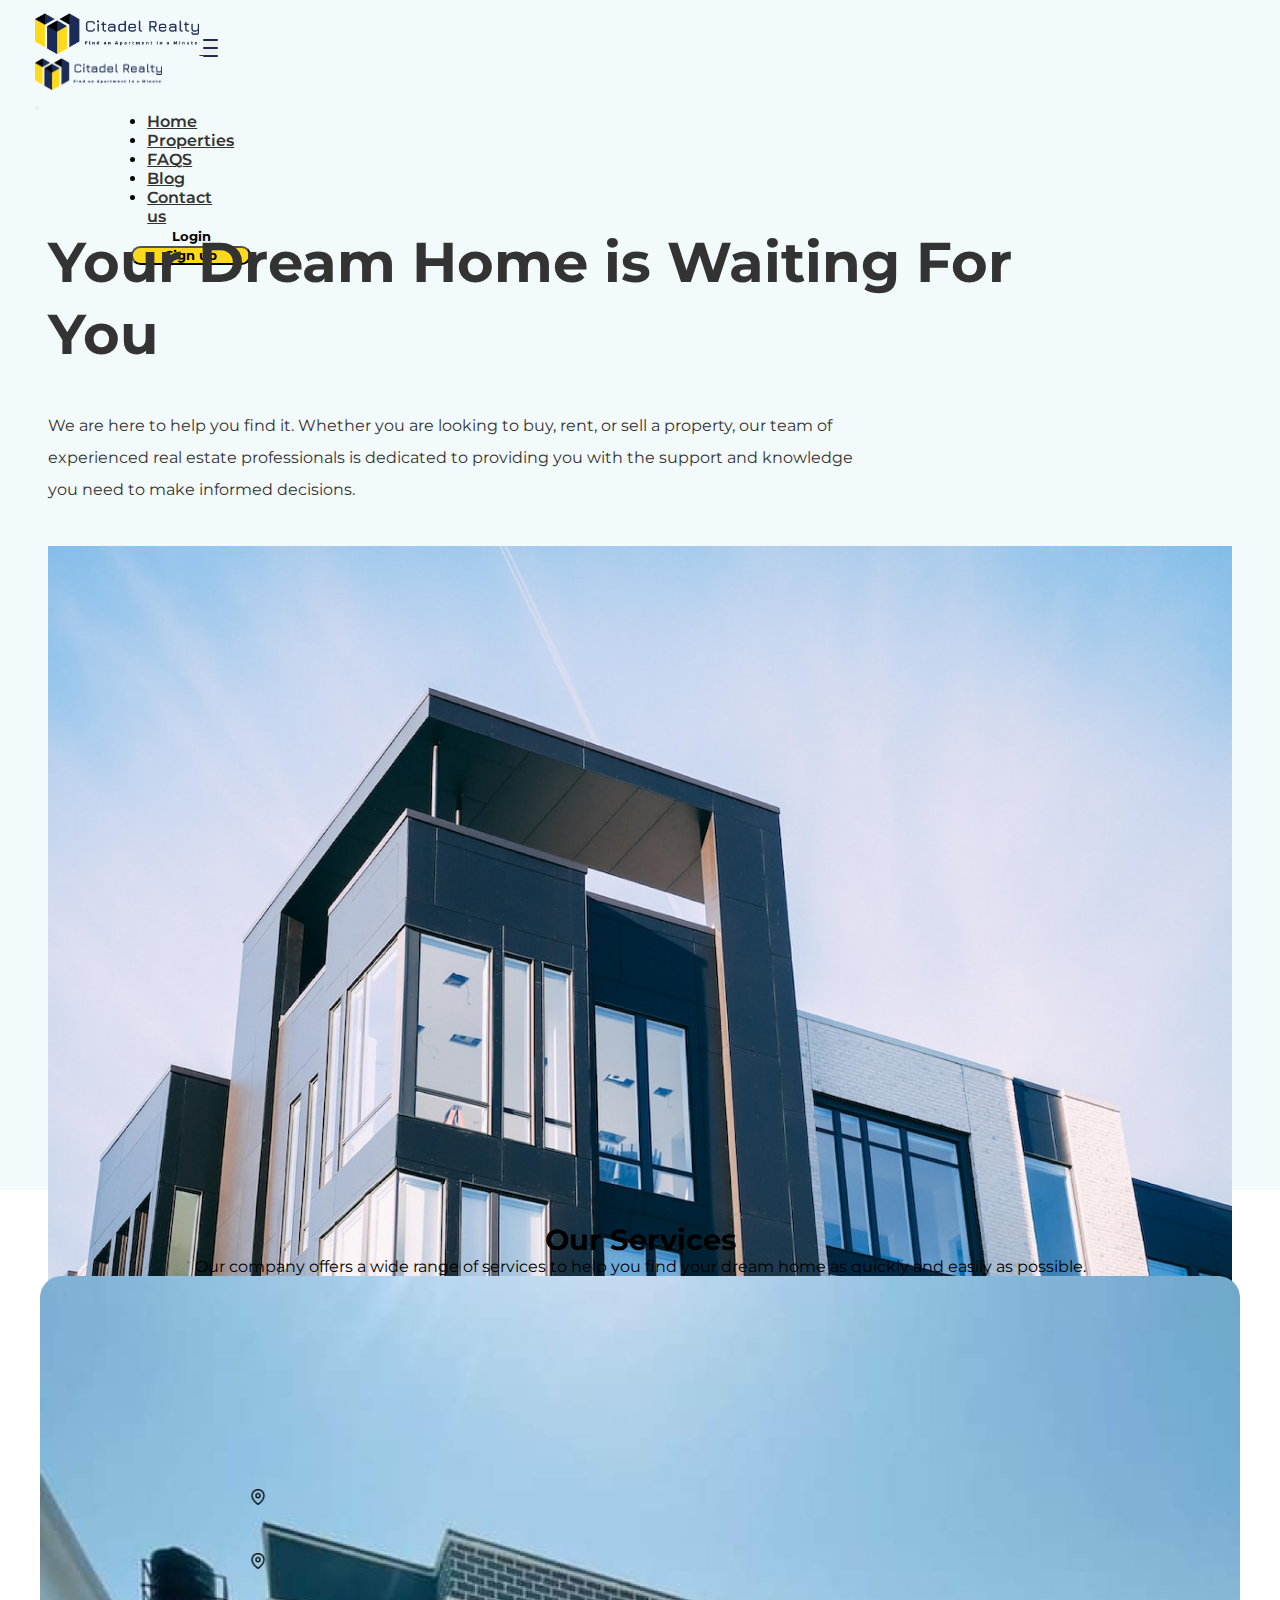
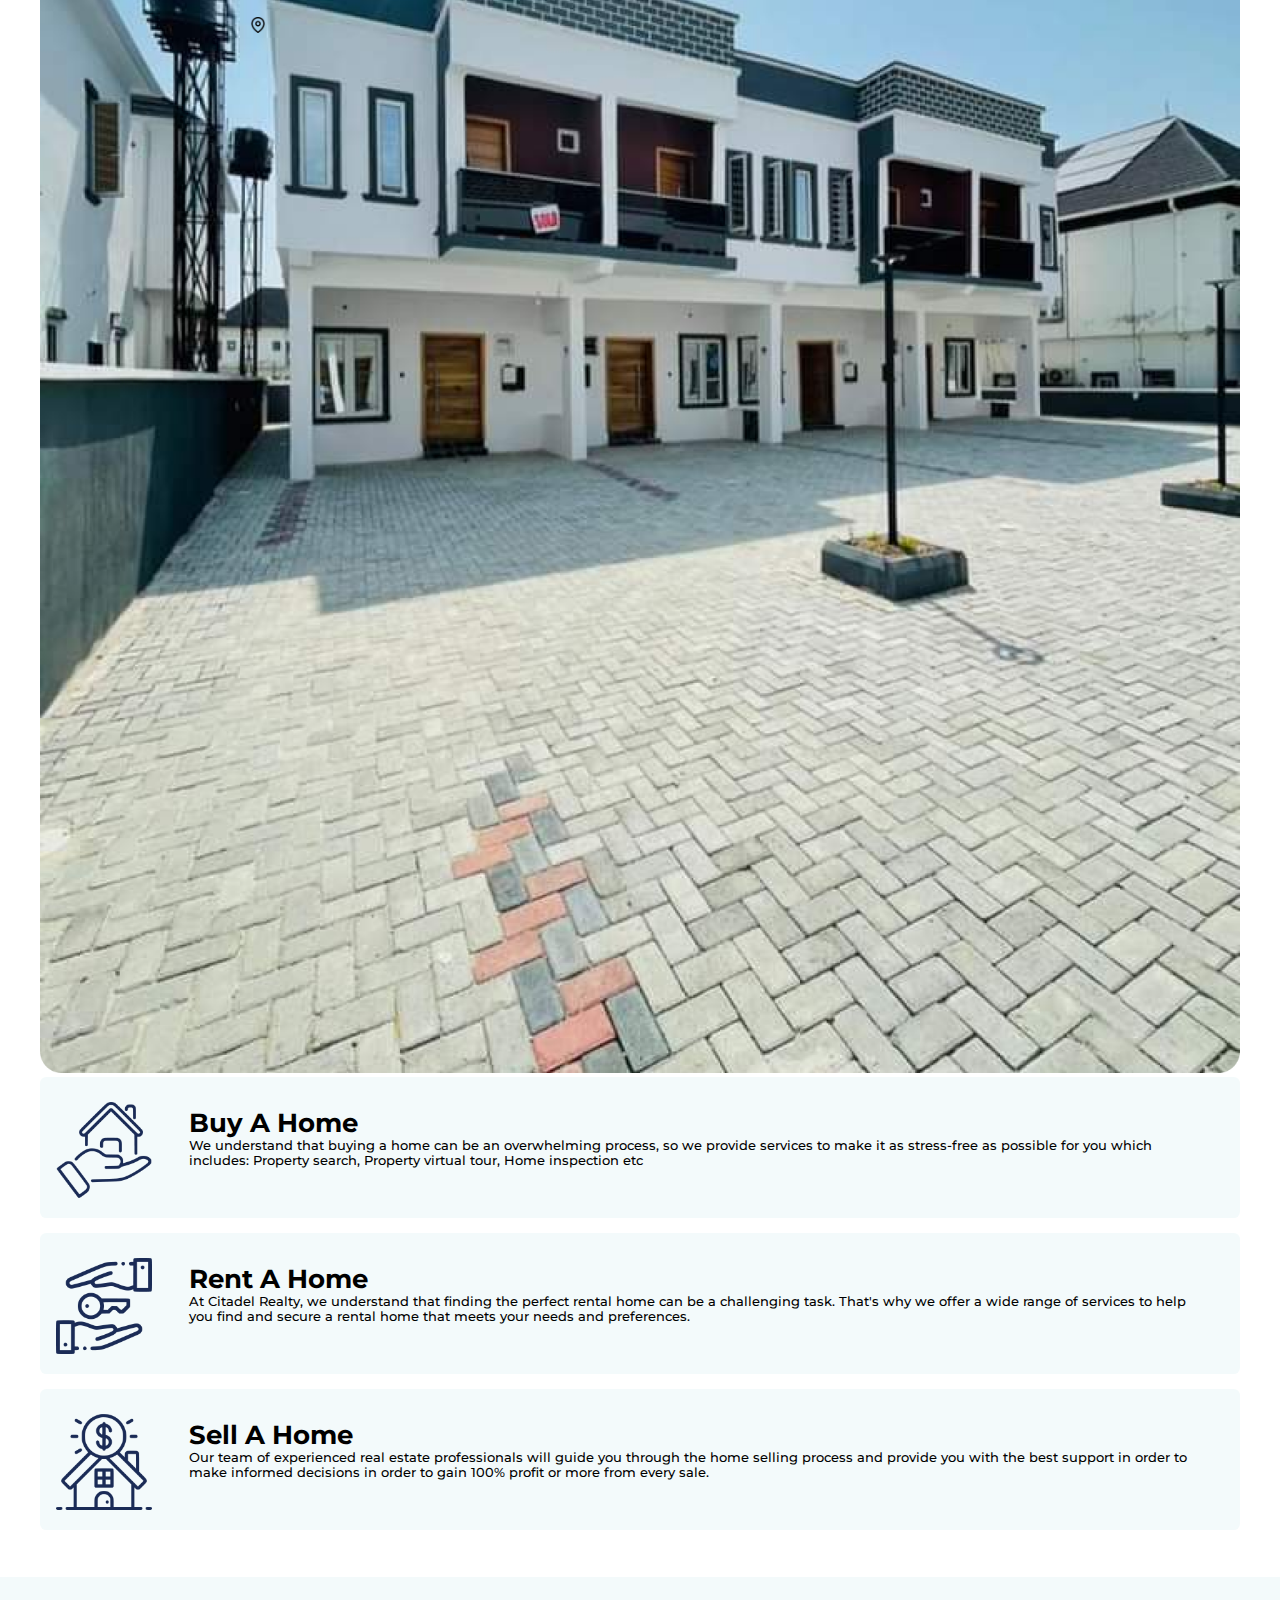
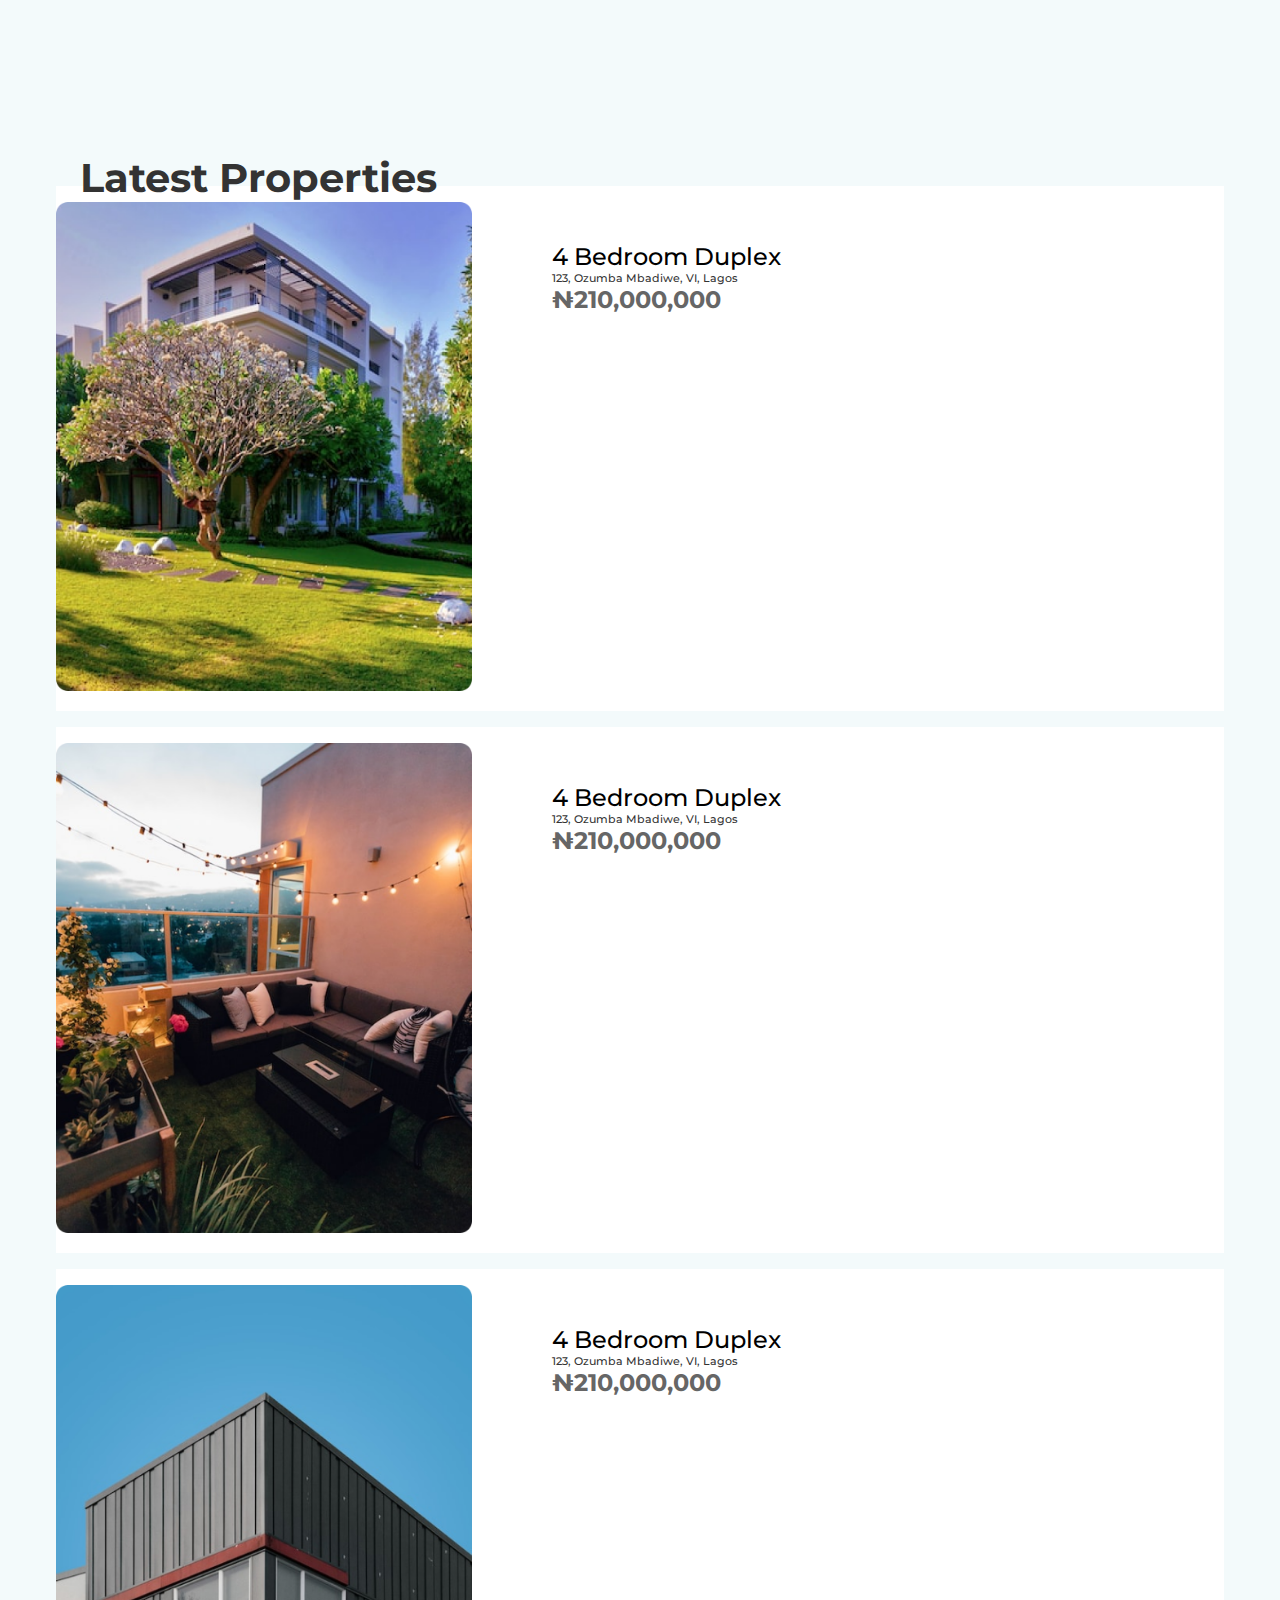
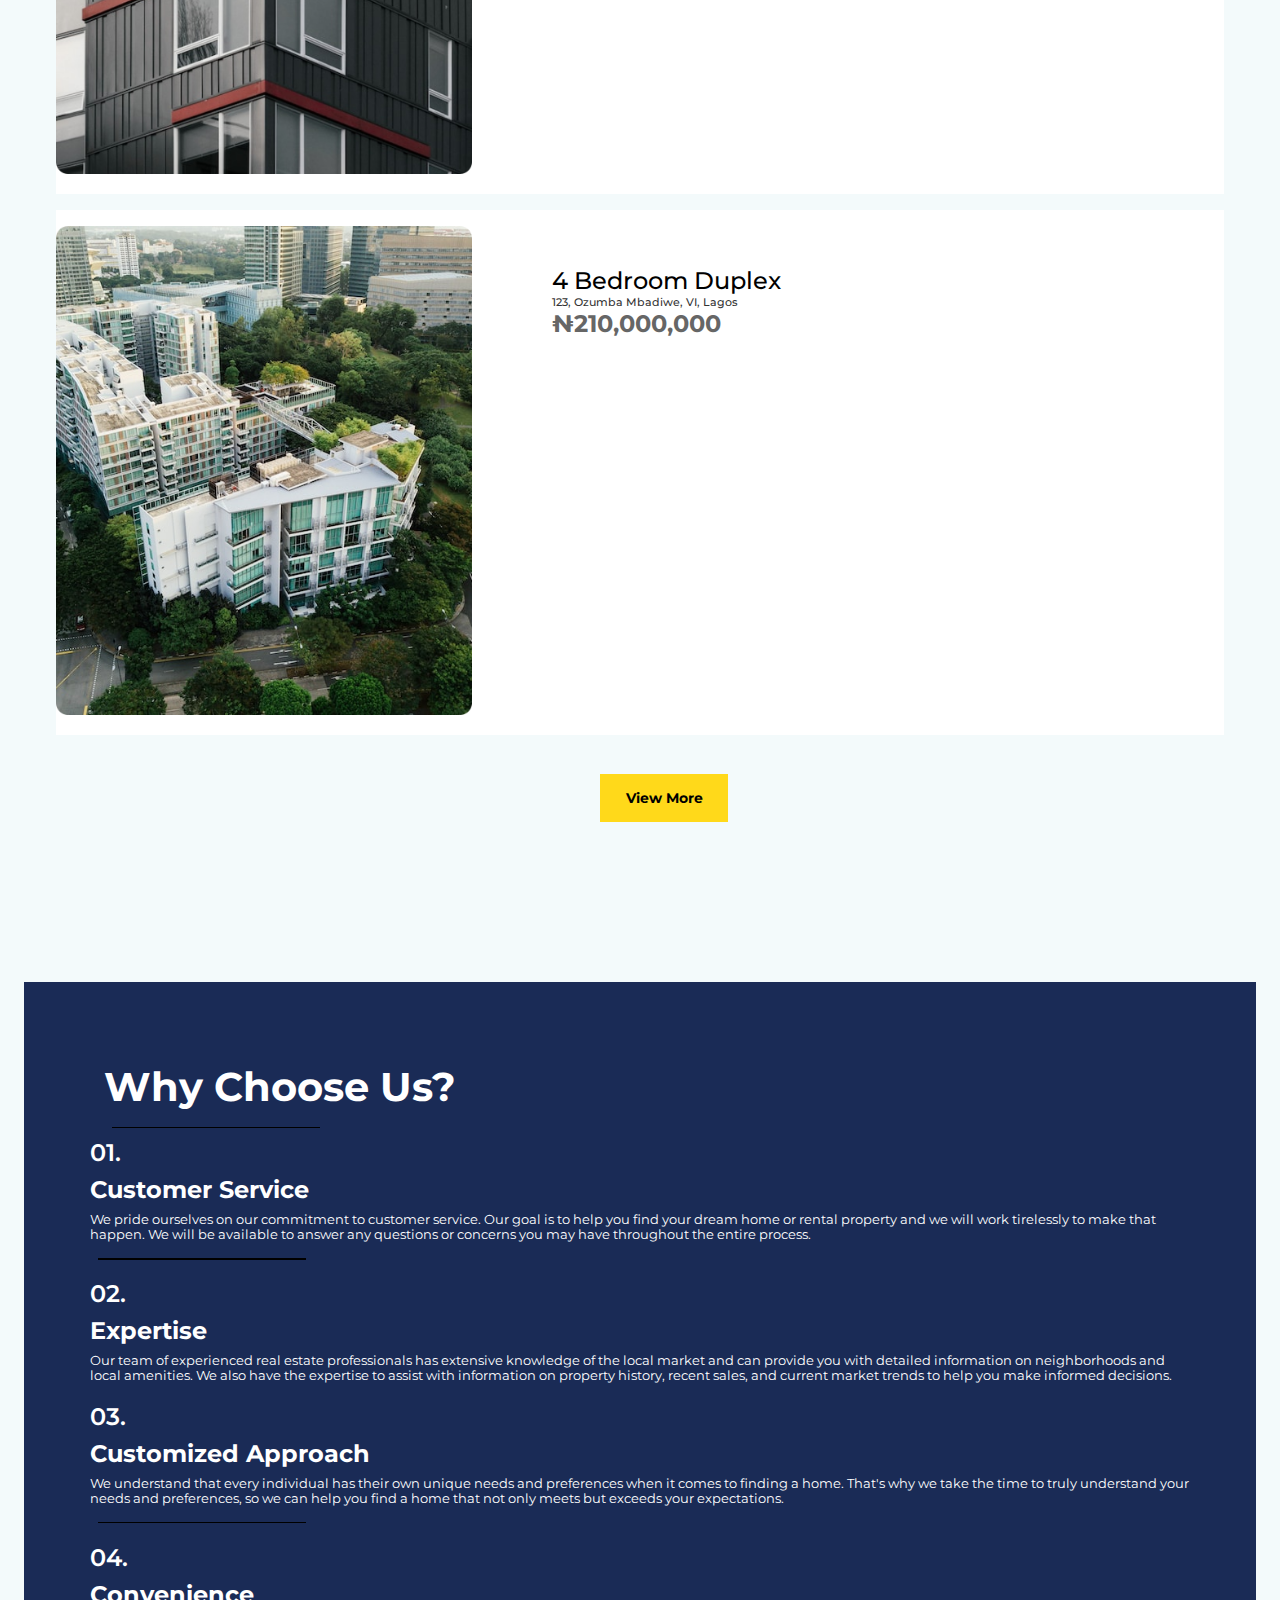
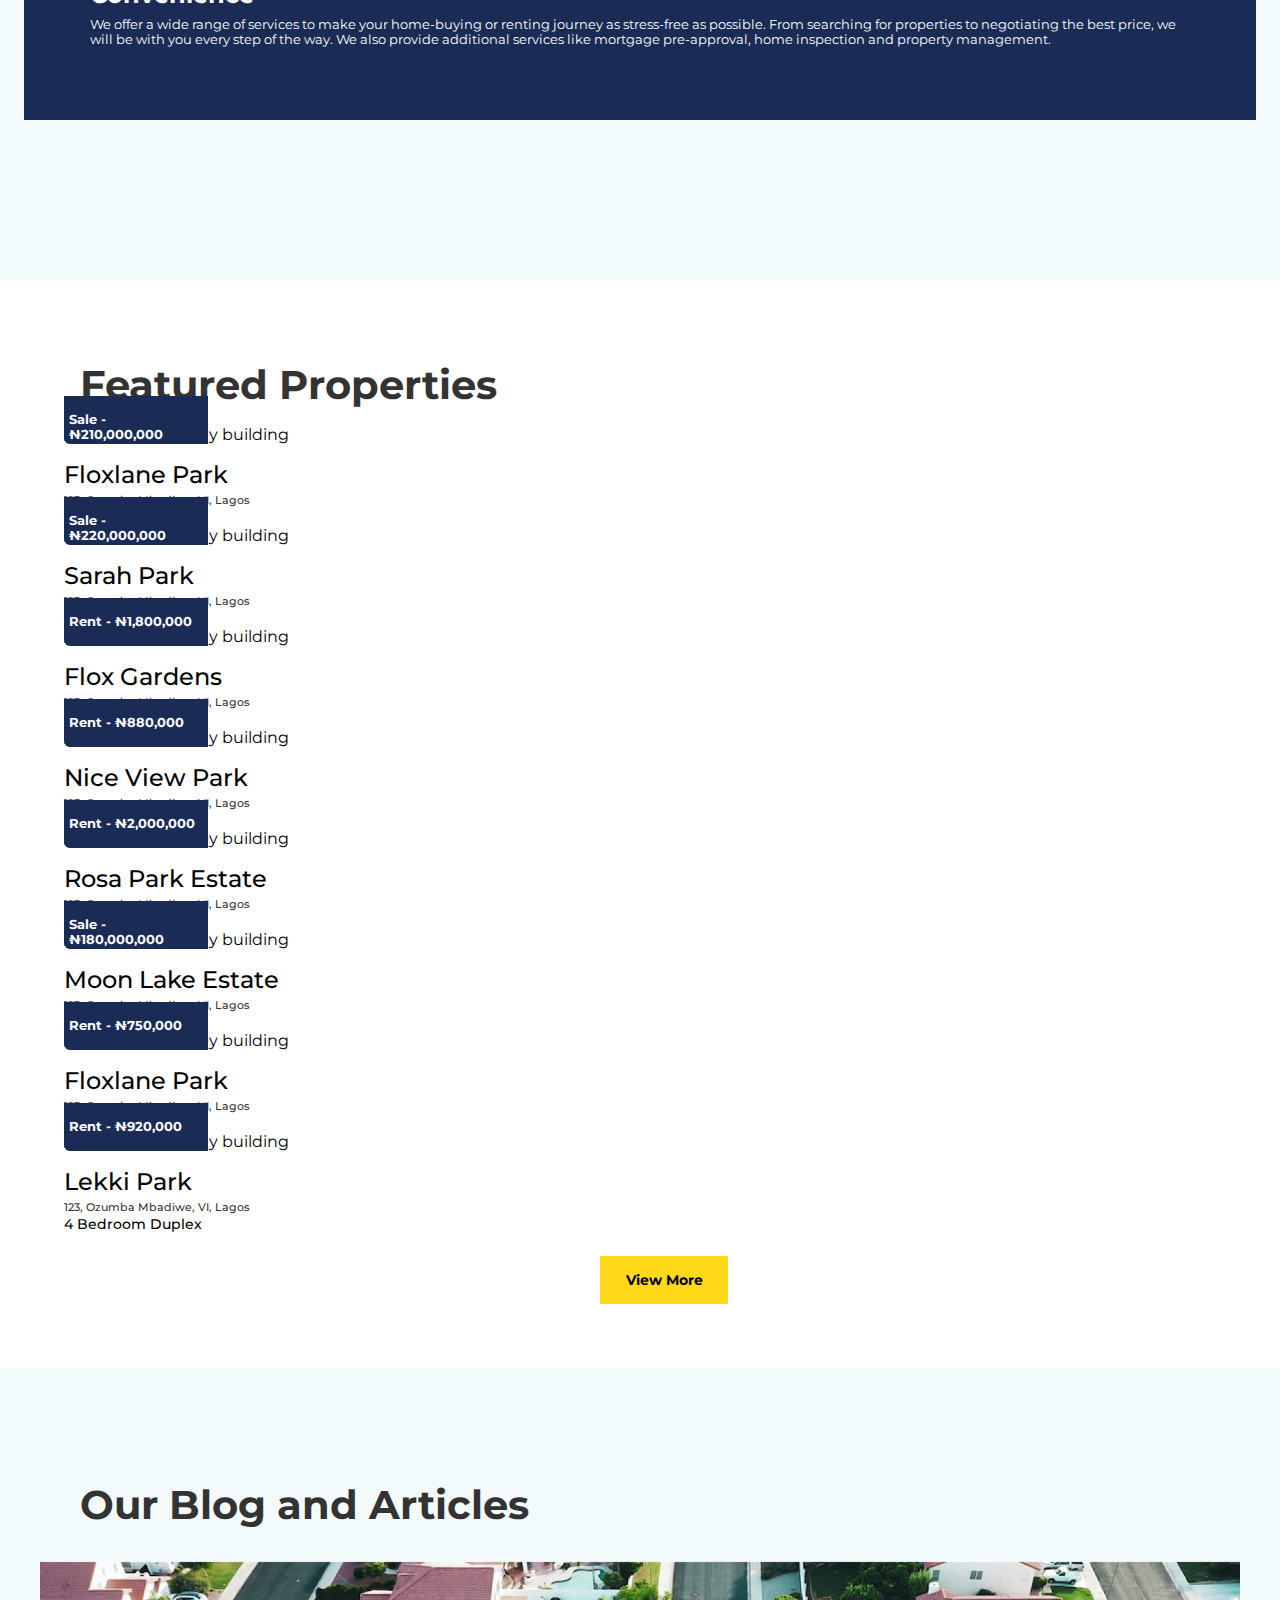
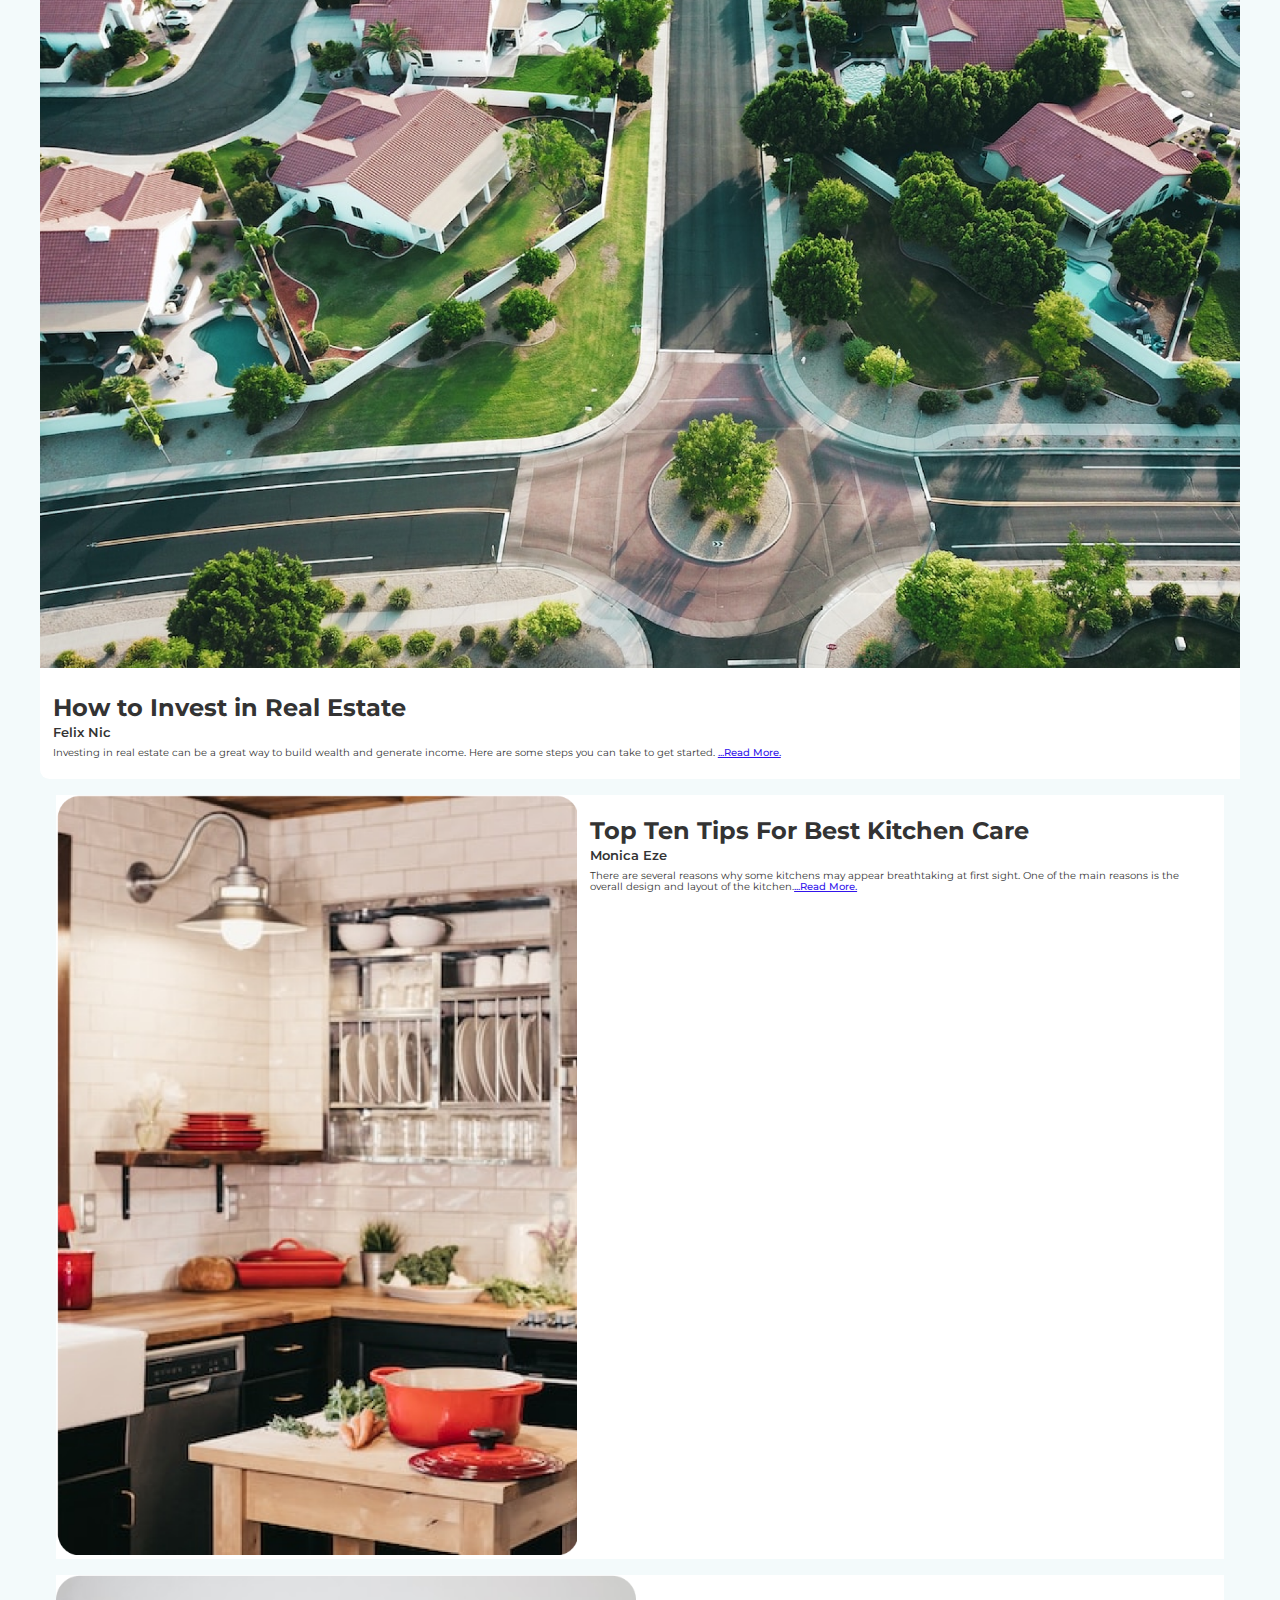
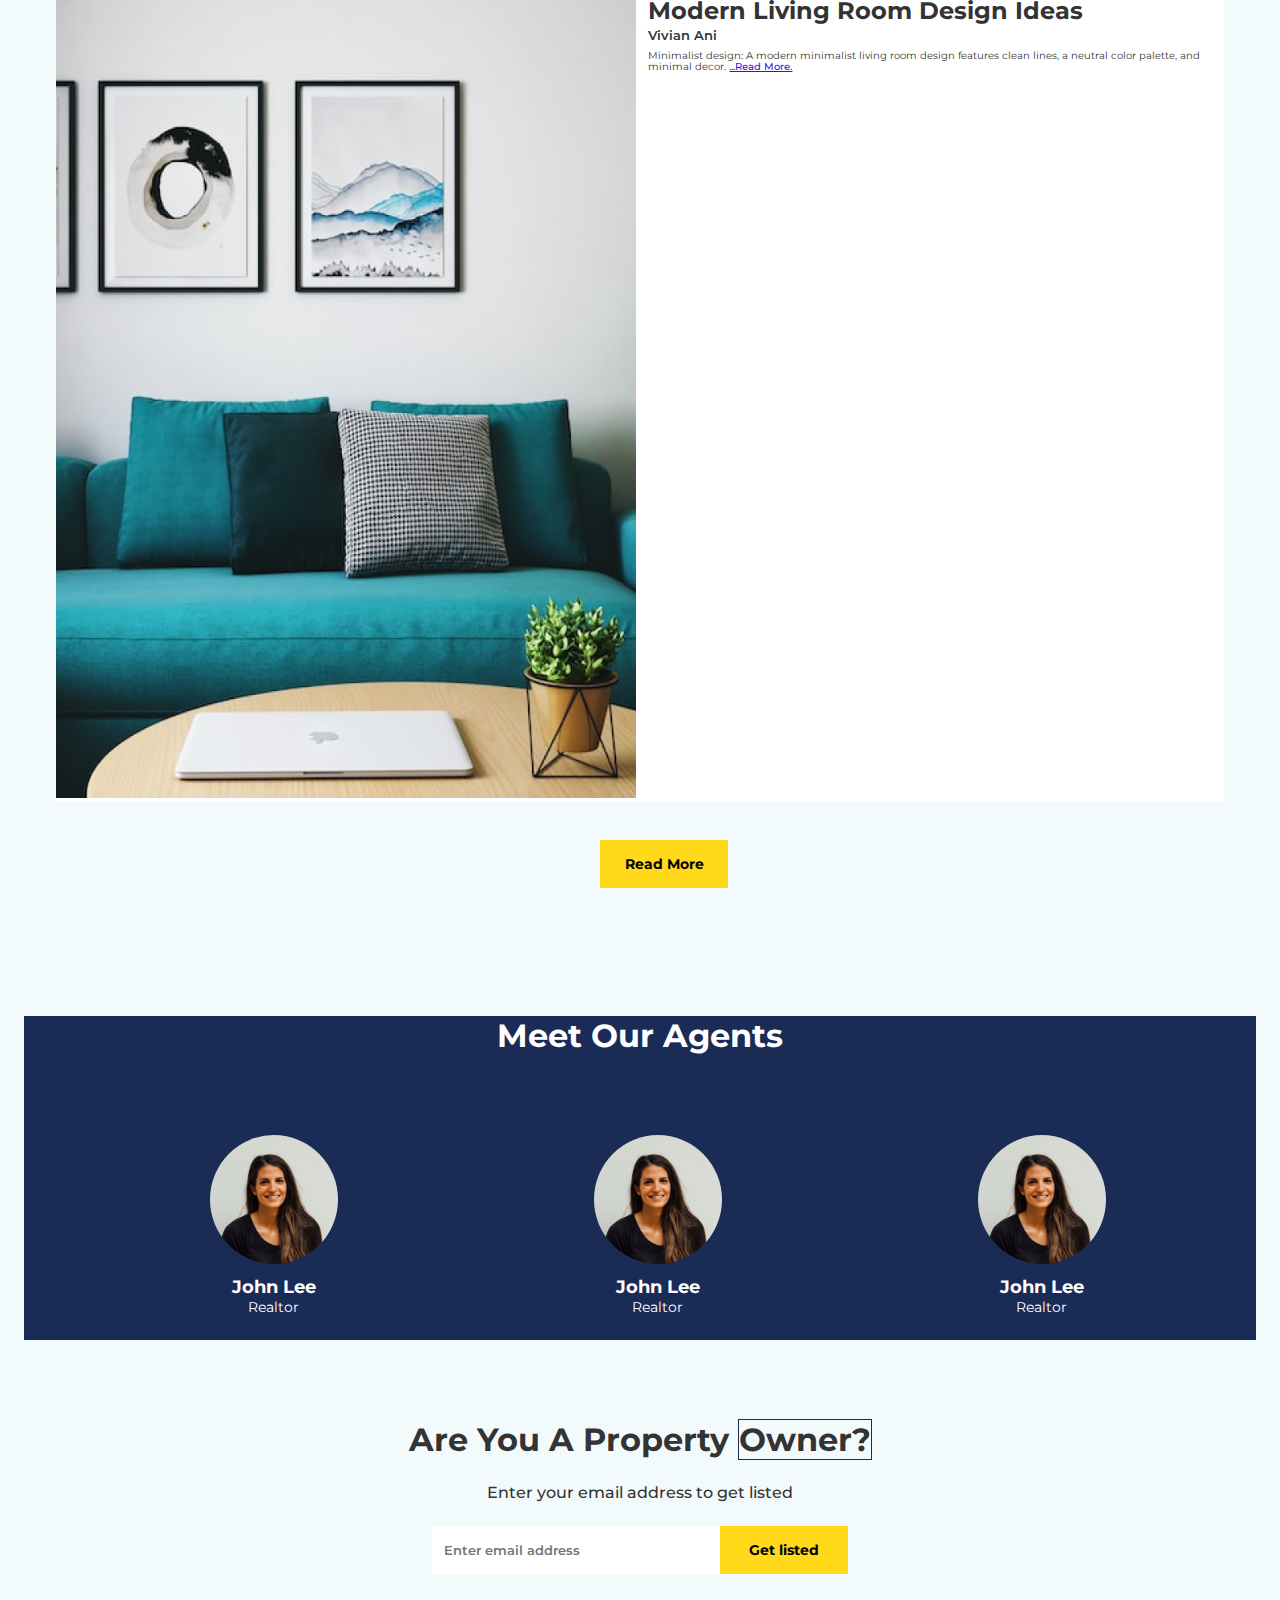
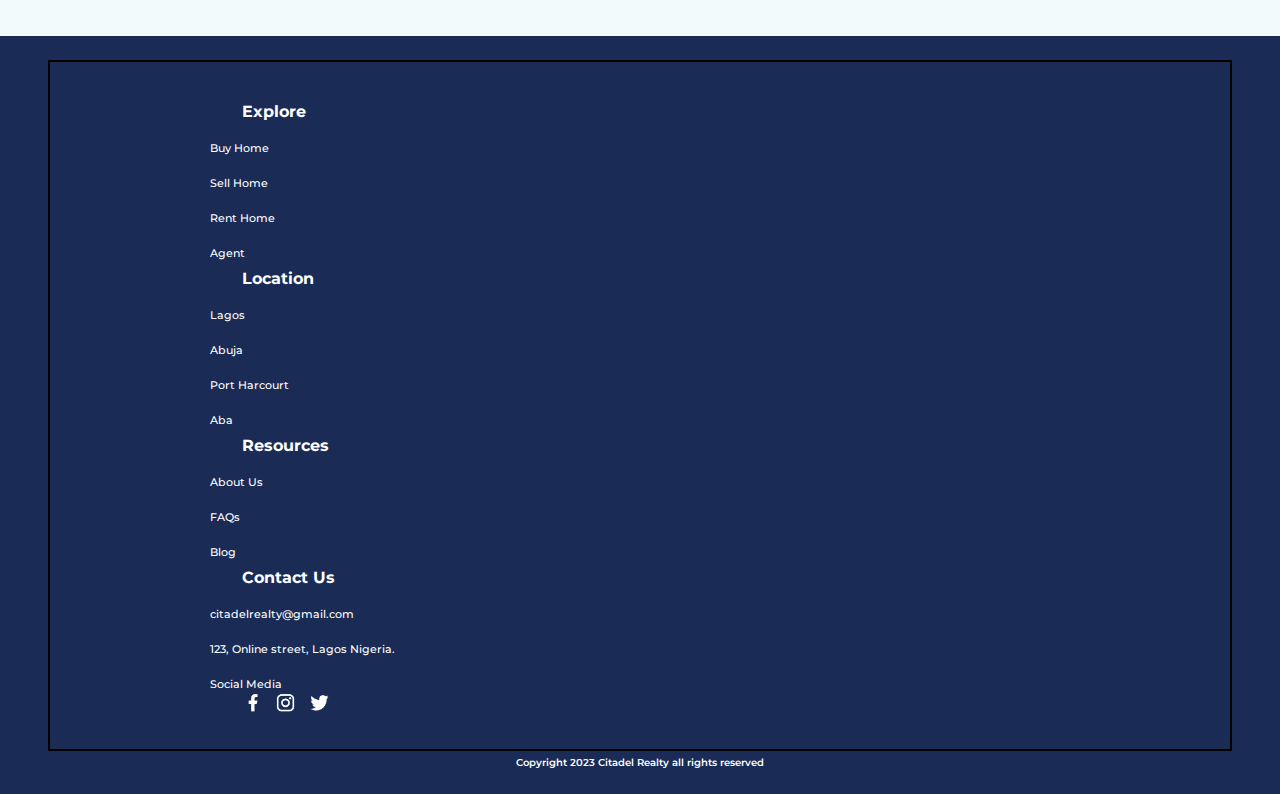
==== commit e9da0363: "Added FAQ Page" ====
--- a/index.html
+++ b/index.html
@@ -10,15 +10,17 @@
         rel="stylesheet" integrity="sha384-Zenh87qX5JnK2Jl0vWa8Ck2rdkQ2Bzep5IDxbcnCeuOxjzrPF/et3URy9Bv1WTRi" 
         crossorigin="anonymous"
     >
+    <link rel="stylesheet" href="./index.css">
     <link rel="stylesheet" href="style.css">
+    
 </head>
 <body>
     <!-------------------Navigation Section--------------------------->
 
-    <nav  class="navbar menu navbar-expand-lg fixed-top" aria-label="Main navigation" >
+    <nav  class="navbar menu navbar-expand-lg" aria-label="Main navigation" >
         <div class="container-fluid ">
           <a class="navbar-brand" href="">
-            <img class="logo" src="./Images/Whole-logo.png" alt="App logo">
+            <img class="logo" src="./Images/vector-file 2.png" alt="App logo">
           </a>
           <button class="navbar-toggler collapsed " type="button" data-bs-toggle="offcanvas" data-bs-target="#navbar-content" aria-controls="navbar-content">
             <span class="toggler-icon top-bar"></span>
@@ -29,7 +31,7 @@
           <div class="offcanvas offcanvas-end "  tabindex="-1" id="navbar-content" aria-labelledby="offcanvasNavbarLabel">
             <div class="offcanvas-header">
               <h5 class="offcanvas-title navbar-brand" id="offcanvasNavbarLabel">
-                <img class="logo1" src="./Images/Whole-logo.png" alt="App logo">
+                <img class="logo1" src="./Images/vector-file 2.png" alt="App logo">
               </h5>
               <button type="button" class="btn-close" data-bs-dismiss="offcanvas" aria-label="Close"></button>
             </div>
@@ -37,16 +39,13 @@
             <div class="offcanvas-body navLinkContainer">
               <ul class="nav navbar-nav nav-links">
                 <li class="nav-item">
-                  <a  class="nav-link "  href="#features">Buy</a>
+                  <a  class="nav-link "  href="./register.html">Home</a>
                 </li>
                 <li  class="nav-item">
-                  <a  class="nav-link "  href="#features"> Sell</a>
+                  <a  class="nav-link "  href="#"> Properties</a>
                 </li>
                 <li  class="nav-item">
-                  <a  class="nav-link "  href="#features">Rent</a>
-                </li>
-                <li  class="nav-item">
-                  <a  class="nav-link " href="#agents">Agents</a>
+                  <a  class="nav-link "  href="./faqs.html">FAQS</a>
                 </li>
                 <li  class="nav-item">
                   <a class="nav-link " href="#blog">Blog</a>
@@ -55,7 +54,9 @@
                   <a class="nav-link " href="./contact.html">Contact us</a>
                 </li>
               </ul>
-              <button class="btn btn-md navBtn" id="signUp">Sign up</button>
+                <button  class="btn btn-md navBtn logbtn" href="./login.html">Login</button>
+              
+              <button class="btn btn-md navBtn" href="./register.html" id="signUp">Sign up</button>
             </div>
 
           </div>
@@ -64,7 +65,7 @@
 
       <!-------------------Hero Section----------------------->
 
-      <header class="hero-section">
+      <header class="hero-section land-hero container-fluid">
         <div class="row hero-row">
             <div class="col-md-6 hero-content">
                 <h1>
@@ -72,29 +73,29 @@
                 </h1>
 
                 <p>
-                    We provide our clients with masterpieces that give oue clients lasting value.
+                    We are here to help you find it. Whether you are looking to buy, rent, or sell a property, our team of experienced real estate professionals is dedicated to providing you with the support and knowledge you need to make informed decisions.
                 </p>
 
             </div>
 
-            <div class="col-md-6 hero-image">
+            <div class="col-md-6 hero-image land-hero-image">
                 <img src="./Images/Landing-image1.png" alt="Image of a building">
             </div>
         </div>
-        <div class="hero-services">
+        <div class="hero-services land-hero-service">
             <ul class="nav nav-tabs">
                 <li class="nav-item" >
                   <a class="nav-link "  href="#buy" data-bs-toggle="tab">Buy</a>
                 </li>
                 <li class="nav-item" >
-                  <a class="nav-link active" aria-current="page" href="#sell" data-bs-toggle="tab">Sell</a>
+                  <a class="nav-link " href="#sell" data-bs-toggle="tab">Sell</a>
                 </li>
                 <li class="nav-item"  >
                   <a class="nav-link" href="#rent" data-bs-toggle="tab">Rent</a>
                 </li>
               </ul>
         </div>
-        <div class="tab-content">
+        <div class="tab-content land-hero-service-tab">
             <div class="tab-pane container" id="buy">
                 <form class="service-detail" role="search">
                     <div class="location">
@@ -171,9 +172,9 @@
 
       <!------------------------------Our Services----------------------->
 
-      <section class="services">
+      <section class="services land-service container-fluid">
         <h3>Our Services</h3>
-        <p>We are committed to helping our clients reach their goals.</p>
+        <p>Our company offers a wide range of services to help you find your dream home as quickly and easily as possible.</p>
         <div class="row service-row">
             <div class="col-lg-5 service-column">
                 <figure class="service-image">
@@ -183,76 +184,151 @@
             <div class="col-lg-7 service-column">
                 <div class="col service-column1-right">
                     <figure class="service-icon">
-                        <img src="./Images/buy-home 1.png" alt="A house icon">
+                        <img src="./Images/buy-home 2.png" alt="A house icon">
                     </figure>
                     <div class="service-home">
                         <h5>Buy A Home</h5>
-                        <p>We’ll help you navigate the path to a successful sale when you sell online with Citadel Realty</p>
+                        <p>We understand that buying a home can be an overwhelming process,
+                             so we provide services to make it as stress-free as possible for you which includes:  
+                             Property search, Property virtual tour, Home inspection etc
+                        </p>
                     </div>
                 </div>
                 <div class="col service-column-right">
                     <figure class="service-icon">
-                        <img src="./Images/key_1 1.png" alt="A key icon">
+                        <img src="./Images/key_1 2.png" alt="A key icon">
                     </figure>
                     <div class="service-home">
                         <h5>Rent A Home</h5>
-                        <p>We are creating a seamless experience</p>
+                        <p>
+                            At Citadel Realty, we understand that finding the perfect rental home can be a challenging task. 
+                            That's why we offer a wide range of services to help you find and secure a rental home that meets your needs and preferences.
+                        </p>
                     </div>
                 </div>
                 <div class="col service-column-right">
                     <figure class="service-icon">
-                        <img src="./Images/house 1.png" alt="A house icon">
+                        <img src="./Images/house2.png" alt="A house icon">
                     </figure>
                     <div class="service-home">
                         <h5>Sell A Home</h5>
-                        <p>We’ll help you navigate the path to a successful sale when you sell online with Citadel Realty</p>
+                        <p>
+                            Our team of experienced real estate professionals will guide you through the home selling process and provide you with the best support
+                             in order  to make informed decisions in order to gain 100% profit or more from every sale.
+                        </p>
                     </div>
                 </div>
             </div>
         </div>
       </section>
 
-      <!------------------------Projects Section--------------->
-      <section class="projects">
-        <h3>Our Projects</h3>
-        <p>We provide real estate solutions that suits every clients needs.</p>
-        <div class="row project-row">
-            <div class="col-lg-7 project-column">
-                <div class="col project-column-left ">
-                    <figure class="project-sect">
-                        <img src="./Images/Frame 197.png" alt="An estate overview">  
-                        <figcaption>Land Properties</figcaption>                  
-                        </figure>
-                </div>
-                <div class="col project-column-left">
-                    <figure class="project-sect">
-                        <img src="./Images/Frame 199.png" alt="An estate overview">  
-                        <figcaption>Office Space</figcaption>                  
-                        </figure>
+      <!-----------------------Latest Section---------------------------->
+      <section class="latest land-latest container-fluid">
+        <h3>Latest Properties</h3>
+        <div class="row late-row">
+                <div class="late-propty">
+                    <figure>
+                        <img src="./Images/Frame 76.png" alt="">
+                    </figure>
+                    <div class="late-propty-details">
+                        <h5>4 Bedroom Duplex</h5>
+                        <p>123, Ozumba Mbadiwe, VI, Lagos</p>
+                        <span> ₦210,000,000</span>
+                    </div>
+                </div>
+            
+            <div class="late-propty">
+                <figure>
+                    <img src="./Images/Frame 78.png" alt="">
+                </figure>
+                <div class="late-propty-details">
+                    <h5>4 Bedroom Duplex</h5>
+                    <p>123, Ozumba Mbadiwe, VI, Lagos</p>
+                    <span> ₦210,000,000</span>
+                </div>
+            </div>
+            <div class="late-propty">
+                <figure>
+                    <img src="./Images/Frame 85.png" alt="">
+                </figure>
+                <div class="late-propty-details">
+                    <h5>4 Bedroom Duplex</h5>
+                    <p>123, Ozumba Mbadiwe, VI, Lagos</p>
+                    <span> ₦210,000,000</span>
+                </div>
+            </div>
+            <div class="late-propty">
+                <figure>
+                    <img src="./Images/Frame 87.png" alt="">
+                </figure>
+                <div class="late-propty-details">
+                    <h5>4 Bedroom Duplex</h5>
+                    <p>123, Ozumba Mbadiwe, VI, Lagos</p>
+                    <span> ₦210,000,000</span>
+                </div>
+            </div>
+        </div>
+        <button class="blogBtn" type="button">View More</button>
+      </section>
+
+      <!-----------------------Why Choose Section---------------------------->
+
+      <section class="why container-fluid">
+        <h3 id="why-head">Why Choose Us?</h3>
+        <div class="line"></div>
+        <div class="row why-row">
+            <div class="col-md-6 why-column">
+                <div class="col why-column-details">
+                    <span>01.</span>
+                    <h5>Customer Service</h5>
+                    <article>
+                        We pride ourselves on our commitment to customer service. 
+                        Our goal is to help you find your dream home or rental property and we will work tirelessly to make that happen. 
+                        We will be available to answer any questions or concerns you may have throughout the entire process.
+                    </article>
+                    <div class="line"></div>
+                </div>
+
+                <div class="col why-column-details">
+                    <span>02.</span>
+                    <h5>Expertise</h5>
+                    <article>
+                        Our team of experienced real estate professionals has extensive knowledge of the local market and can provide you with detailed information on neighborhoods and local amenities.
+                         We also have the expertise to assist with information on property history, recent sales, and current market trends to help you make informed decisions.
+                    </article>
+                    
                 </div>
                 
-            </div>
-            <div class="col-lg-5 project-column">
-                <div class="col project-column-right">
-                    <figure class="project-sect">
-                        <img src="./Images/Frame 198.png" alt="An image of a kitchen" >
-                        <figcaption>Warehouse</figcaption>                    
-                        </figure>
-                </div>
-                <div class="col project-column-right">
-                    <figure class="project-sect">
-                        <img src="./Images/Frame 200.png" alt="An image of a living room">   
-                        <figcaption>Event Halls</figcaption>                 
-                        </figure>
-                </div>
-            </div>
-        </div>
-        <button class="blogBtn" type="button">VIEW ALL</button>
+                
+            </div>
+            <div class="col-md-6  why-column">
+
+                <div class="col why-column-details">
+                    <span>03.</span>
+                    <h5>Customized Approach</h5>
+                    <article>
+                        We understand that every individual has their own unique needs and preferences when it comes to finding a home. 
+                        That's why we take the time to truly understand your needs and preferences, so we can help you find a home that not only meets but exceeds your expectations.
+                    </article>
+                    <div class="line"></div>
+                </div>
+                
+                <div class="col why-column-details">
+                    <span>04.</span>
+                    <h5>Convenience</h5>
+                    <article>
+                        We offer a wide range of services to make your home-buying or renting journey as stress-free as possible. 
+                        From searching for properties to negotiating the best price, we will be with you every step of the way. We also provide additional services like mortgage pre-approval, home inspection and property management.
+                    </article>
+                   
+                </div>
+            </div>
+        </div>
       </section>
 
       <!-----------------------Features Section---------------------------->
 
-      <section class="features" id="features">
+      <section class="features container-fluid land-feat" id="features">
         <h3>Featured Properties</h3>
         <div class="feat-images-wrapper">
             <div class="row upper-feat-images">
@@ -354,7 +430,7 @@
 
       <!---------------------Blog Section--------->
 
-      <article class="blog container-fluid" id="blog">
+      <article class="blog container-fluid land-blog" id="blog">
         <h3>Our Blog and Articles</h3>
         <div class="row blog-row">
             <div class="col-lg-6 blog-column">
@@ -362,12 +438,11 @@
                 <img src="./Images/Land picture.png" alt="An estate overview">                    
                 </picture>
                 <article>
-                    <h4>How to Invest in Real Estate </h4>
-                    <span>John Lee</span>
+                    <h4>How to Invest in Real Estate  </h4>
+                    <span>Felix Nic</span>
                     <p>
-                        Lorem ipsum dolor sit amet consectetur adipisicing elit. Cumque neque similique illum eligendi. 
-                        Sit non blanditiis atque, voluptatibus, deleniti consequatur rerum aliquam, iste dolor error ipsam recusandae eveniet?
-                         Ratione, porro. <a href="http://" class="blog-link">...Read More.</a>
+                        Investing in real estate can be a great way to build wealth and generate income.
+                         Here are some steps you can take to get started. <a href="http://" class="blog-link">...Read More.</a>
                     </p>
                 </article>
             </div>
@@ -378,11 +453,10 @@
                         </picture>
                         <article>
                             <h4>Top Ten Tips For Best Kitchen Care </h4>
-                            <span>Monica Lee</span>
+                            <span>Monica Eze</span>
                             <p>
-                                Lorem ipsum dolor sit amet consectetur adipisicing elit. Cumque neque similique illum eligendi. 
-                                Sit non blanditiis atque, voluptatibus, deleniti consequatur rerum aliquam, iste dolor error ipsam recusandae eveniet?
-                                 Ratione, porro. <a href="http://" class="blog-link">...Read More.</a>
+                                There are several reasons why some kitchens may appear breathtaking at first sight. 
+                                One of the main reasons is the overall design and layout of the kitchen.<a href="http://" class="blog-link">...Read More.</a>
                             </p>
                         </article>
                 </div>
@@ -392,11 +466,10 @@
                         </picture>
                         <article>
                             <h4>Modern Living Room Design Ideas </h4>
-                            <span>John Lee</span>
+                            <span>Vivian Ani</span>
                             <p>
-                                Lorem ipsum dolor sit amet consectetur adipisicing elit. Cumque neque similique illum eligendi. 
-                                Sit non blanditiis atque, voluptatibus, deleniti consequatur rerum aliquam, iste dolor error ipsam recusandae eveniet?
-                                 Ratione, porro. <a href="http://" class="blog-link">...Read More.</a>
+                                Minimalist design: 
+                                A modern minimalist living room design features clean lines, a neutral color palette, and minimal decor. <a href="http://" class="blog-link">...Read More.</a>
                             </p>
                         </article>
                 </div>
@@ -405,46 +478,46 @@
         <button class="blogBtn" type="button">Read More</button>
       </article>
 
-      <!-------------------Agents Section-------------->
-      <section class="agents" id="agents">
-        <h3>Meet Our Best Agents</h3>
-        <div class="row agents-row">
-            <div class="col-md-4 agents-column">
-                    <article>
-                        <picture>
-                            <img src="./Images/Agent.png" alt="An image of our agent">
-                        </picture>
-                        <h5>Floxy Park</h5>
-                        <span>Team Success Realtors</span>
-                        <p>5 Bedroom Duplex</p>
-                    </article>
-            </div>
-            <div class="col-md-4 agents-column">
-                <article>
+      <section class="team container-fluid">
+        <div class="row team-row">
+            <div class="col-lg-4 team-column-right">
+                <h4>Meet Our Agents</h4>
+            </div>
+            <div class="col-lg-6 team-column-left">
+                <div class="teams">
                     <picture>
-                        <img src="./Images/Frame 89.png" alt="An image of our agent">
+                        <img src="./Images/Agent-image.png" alt="">
                     </picture>
-                    <h5>Joe Doe</h5>
-                    <span>Team Success Realtors</span>
-                    <p>5 Bedroom Duplex</p>
-                </article>
-            </div>
-            <div class="col-md-4 agents-column">
-                <article>
+                    <div class="teams-detail">
+                        <h4>John Lee</h4>
+                        <span>Realtor</span>
+                    </div>
+                </div>
+                <div class="teams">
                     <picture>
-                        <img src="./Images/Frame 90.png" alt="An image of our agent">
+                        <img src="./Images/Agent-image.png" alt="">
                     </picture>
-                    <h5>Janet Doe</h5>
-                    <span>Team Success Realtors</span>
-                    <p>5 Bedroom Duplex</p>
-                </article>
+                    <div class="teams-detail">
+                        <h4>John Lee</h4>
+                        <span>Realtor</span>
+                    </div>
+                </div>
+                <div class="teams">
+                    <picture>
+                        <img src="./Images/Agent-image.png" alt="">
+                    </picture>
+                    <div class="teams-detail">
+                        <h4>John Lee</h4>
+                        <span>Realtor</span>
+                    </div>
+                </div>
             </div>
         </div>
       </section>
 
       <!------------------Property Owner Section---------------->
 
-      <section class="owner-section container-fluid">
+      <section class="owner-section land-own container-fluid">
         <h3>Are you a property <span>owner?</span></h3>
         <p>Enter your email address to get listed</p>
         <form action="">
@@ -453,7 +526,7 @@
         </form>
       </section>
 
-      <footer class="container-fluid">
+      <footer class="container-fluid land-foot">
         <div class="row footer-row">
             <div class="col-md-3 footer-column">
                 <h5>Explore</h5>
@@ -526,8 +599,8 @@
         <span class="copyright">Copyright 2023 Citadel Realty all rights reserved</span>
       </footer>
 
-      <script src="./form.js" ></script>
-      <script src="./app.js"></script>
+      <!-- <script src="./form.js" ></script> -->
+      <!-- <script src="./app.js"></script> -->
       <script src="https://cdn.jsdelivr.net/npm/bootstrap@5.2.2/dist/js/bootstrap.bundle.min.js" 
             integrity="sha384-OERcA2EqjJCMA+/3y+gxIOqMEjwtxJY7qPCqsdltbNJuaOe923+mo//f6V8Qbsw3" 
             crossorigin="anonymous">
--- a/index.css
+++ b/index.css
@@ -0,0 +1,218 @@
+.why {
+    margin: auto;
+    background-color: hsla(223, 54%, 22%, 1);
+}
+#why-head {
+    font-size: 1.5rem;
+    padding: 1rem 1rem;
+    text-align: left;
+    color: hsla(0, 0%, 100%, 1);
+}
+
+
+
+.why-column-details {
+    text-align: left;
+    margin: auto;
+    padding: .6rem .1rem;
+    color: hsla(0, 0%, 100%, 1);
+}
+
+.line,
+.why-column-details .line {
+    width: 13rem;
+    height: .1rem;
+    margin-left: 3rem;
+    background: hsla(0, 0%, 0%, 1);
+}
+
+.why-column-details .line  {
+    margin-left: .5rem;
+    margin-top: 1rem;
+}
+
+.why-column-details span {
+    font-size: 1rem;
+    font-weight: 600;
+}
+
+/* .land-blog {
+    margin-top: -12rem;
+} */
+
+.teams > picture img {
+    width: 8rem;
+    height: auto;
+    margin: auto 5rem;
+    object-fit: cover;
+    border-radius: 100%;
+}
+
+.team-column-right h4 {
+    font-size: 1.5rem;
+    font-weight: 700;
+    text-align: center;
+    color: hsla(0, 0%, 100%, 1);
+    margin: 2rem 0rem;
+}
+
+.team-column-left {
+    display: flex;
+    flex-direction: column;
+    margin: auto;
+}
+
+.teams > .teams-detail {
+   margin: auto -8rem;
+   text-align: center;
+}
+
+.teams-detail h4 {
+    font-size: 1.1rem;
+    font-weight: 700;
+    margin-top: .5rem;
+    color: hsla(0, 0%, 100%, 1);
+}
+
+.teams-detail span {
+    font-size: .9rem;
+    font-weight: 400;
+    color: hsla(0, 0%, 100%, 1);
+}
+
+.land-own {
+    margin: auto;
+}
+
+.team {
+    margin: auto;
+    margin-top: 1rem;
+    background-color: hsla(223, 54%, 22%, 1);
+}
+
+.land-foot {
+    margin: auto;
+    margin-top: 5.5rem;
+}
+
+
+
+
+@media only screen and (min-width:1024px) {
+    .logbtn  {
+        margin-right: 4rem;
+    }
+
+    .land-hero {
+        margin: auto 1.5rem;
+        margin-top: -5rem;
+        
+    }
+
+    .land-hero-service {
+        margin: auto 11rem;
+        margin-top: 7rem;
+    }
+
+    .land-hero-image {
+        margin-top: 2rem;
+    }
+
+    .land-hero-service-tab {
+        margin-left: 11rem;
+        margin-top: 7rem;
+    }
+
+    .land-service,
+    .land-latest,
+    .why,
+    .land-blog,
+    .team {
+        margin: auto 1.5rem;
+    }
+
+    .land-latest,
+   .land-latest .late-row {
+        margin-top: -3rem;
+    }
+
+    .latest {
+        margin-top: 2rem;
+    }
+
+    .why-column-details {
+        text-align: left;
+        padding: .6rem 1rem;
+        color: hsla(0, 0%, 100%, 1);
+    }
+
+    .why {
+        background: hsla(223, 54%, 22%, 100);
+
+    }
+
+    #why-head {
+        color: hsla(0, 0%, 100%, 1);
+        font-size: 2.5rem;
+        font-weight: 700;
+        padding: 1rem 2.5rem;
+        text-align: left;
+    }
+
+    .teams > .teams-detail {
+        margin: .5rem 1rem;
+        text-align: center;
+     }
+
+     .teams > picture img {
+        width: 8rem;
+        height: auto;
+        object-fit: cover;
+        border-radius: 100%;
+    }
+
+    .why-column-details span {
+        font-size: 1.5rem;
+        font-weight: 600;
+    }
+
+    .why-column-details h5 {
+        font-size: 1.5rem;
+        font-weight: 700;
+        padding: .5rem 0rem;
+    }
+
+    .why-column-details article {
+        font-size: .8rem;
+        font-weight: 400;
+    }
+
+    .team {
+        background: hsla(223, 54%, 22%, 1);
+
+    }
+
+    .team-column-left {
+        display: flex;
+        flex-direction: row;
+        margin: 1.5rem  3rem;
+    }
+
+    .teams {
+        margin: 1rem  3rem;
+    }
+
+    
+
+    .team-column-right {
+        margin: 4rem 1rem;
+    }
+
+    .team-column-right h4 {
+        font-size: 2rem;
+        font-weight: 700;
+        color: hsla(0, 0%, 100%, 1);
+        margin: 3rem 0rem;
+    }
+
+}--- a/style.css
+++ b/style.css
@@ -47,7 +47,7 @@
     position: absolute;
     height: .15rem;
     width: 100%;
-    background: hsl(214, 100%, 36%);
+    background: hsla(223, 54%, 22%, 1);
     border-radius: 0.6rem;
     opacity: 1;
     left: 0;
@@ -113,13 +113,13 @@
 li > .nav-link  {
     font-family: Montserrat;
     font-size: 1rem;
-    font-weight: 800;
+    font-weight: 600;
     color: hsla(0, 0%, 20%, 1);
 }
 
 .nav-link[aria-current="page"],
 .nav-item:hover{
-    text-decoration: underline solid hsl(214, 100%, 36%) 0.2rem !important;
+    text-decoration: underline solid hsla(223, 54%, 22%, 1) 0.2rem !important;
     text-underline-offset: 0.6rem;
 }
 
@@ -127,20 +127,28 @@
 .navBtn {
     width: 120px;
     background: hsla(50, 100%, 55%, 1);
+    border-radius: .6rem;
+    color: hsla(0, 0%, 0%, 1);
     margin-top: 1rem;
-    font-size: 1rem;
-    font-weight: 800;
+    font-size: .8rem;
+    font-weight: 700;
+}
+
+.logbtn {
+    background: transparent ;
+    border: none;
 }
 
 /* Hero Section */
 
 .hero-section {
     padding: 0rem 3rem;
+    margin: auto;
     height: 100vh;
 }
 
 .hero-row {
-    margin-top: 5rem;
+    margin-top: 1rem;
 }
 
 .hero-content >h1 {
@@ -175,7 +183,7 @@
     text-align: center;
     border: none;
     border-radius: 0rem;
-    background: hsla(223, 65%, 44%, 1);
+    background: hsla(223, 54%, 22%, 1);
 }
 
 .hero-services li a {
@@ -188,7 +196,7 @@
     width: 100%;
     margin-top: -1.0rem;
     padding-top: 1.1rem;
-    background: hsla(223, 65%, 44%, 1);
+    background: hsla(223, 54%, 22%, 1);
 }
 
 #location {
@@ -243,6 +251,8 @@
 
 /* Our Service Section */
 .services {
+    margin: auto;
+    margin-top:1rem;
     background-color: hsla(0, 0%, 100%, 1);
 }
 
@@ -264,6 +274,7 @@
     padding: 1rem;
     border-radius: .4rem ;
     margin: .9rem 0rem;
+    margin: auto;
     background-color: hsla(193, 53%, 97%, 1);
 }
 
@@ -287,14 +298,23 @@
     font-weight: 500;
 }
 
+
+.late-propty-details span {
+    font-size: 1.5rem;
+    font-weight: 700;
+    color: hsla(0, 0%, 40%, 1);
+}
+
 /* Projects Section  */
 
 .projects,
-.services  {
+.services,
+.latest  {
     justify-content: center;
     align-items: center;
     text-align: center;
     padding: 2rem 2.5rem;
+    margin: auto;
     margin-top: 4rem;
 }
 
@@ -316,12 +336,19 @@
     margin: 1rem 0rem;
 }
 
+.late-propty {
+   display: flex;
+   flex-direction: column;
+   margin: auto -1rem;
+}
+
 /* Featured Section */
 
 .features {
     justify-content: center;
     align-items: center;
     padding: 4rem 2.5rem;
+    margin: auto;
     margin-top: 10rem;
     background-color: hsla(0, 0%, 100%, 1);
 }
@@ -337,12 +364,13 @@
     font-size: .8rem;
     font-weight: 700;
     color: hsla(0, 0%, 100%, 1);
-    background-color: hsla(223, 65%, 44%, 1);
+    background-color: hsla(223, 54%, 22%, 1);
 }
 
 /* Blog Section */
 
 .blog {
+    margin: auto;
     margin-top: 1rem;
     padding: 4rem 2.5rem;
     background-color: hsla(193, 53%, 97%, 1);
@@ -353,7 +381,7 @@
     height: 3rem;
     font-size: 0.9rem;
     font-weight: 700;
-    margin: auto 4rem;
+    margin: auto 3.2rem;
     margin-top: .8rem;
     text-align: center;
     border: none;
@@ -370,7 +398,8 @@
 
 
 .blog-column picture img,
-.blog-column1-right picture img {
+.blog-column1-right picture img,
+.late-propty > figure img {
     width: 100%;
     height: auto;
     object-fit: cover;
@@ -419,15 +448,15 @@
 
 /* Agents Section */
 
-.agents {
+/* .agents {
     justify-content: center;
     align-items: center;
     padding: 4rem 2.5rem;
     margin-top: 2rem;
     background-color: hsla(0, 0%, 100%, 1);
-}
-
-.agents h3,
+} */
+
+.latest h3,
 .blog h3,
 .features h3 {
     font-size: 1.8rem;
@@ -437,44 +466,48 @@
     color: hsla(0, 0%, 20%, 1);
 }
 
-.agents-row,
+/* .agents-row, */
+.late-row
 .blog-row,
 .lower-feat-images,
 .upper-feat-images,
 .project-row,
 .service-row {
     margin-left: 0;
-}
-
-.agents-column,
+    margin: auto;
+}
+
+/* .agents-column, */
 .upper-image {
-    margin: 0rem .1rem ;
-}
-
-
-.agents-column article h5,
-.apartment {
+    margin: 0rem  ;
+}
+
+
+/* .agents-column article h5, */
+.apartment,
+.late-propty-details h5 {
     font-size: 1.5rem;
     font-weight: 500;
     margin-top: 1.5rem;
     color: hsla(0, 0%, 0%, 1);
 }
 
-.agents-column article span,
-.feat-location {
+/* .agents-column article span, */
+.feat-location,
+.late-propty-details p {
     font-size: .7rem;
     font-weight: 500;
-    color: hsla(0, 0%, 0%, 0.6);
-}
-
-.agents-column article p,
+    color: hsla(0, 0%, 20%, 1);
+}
+
+/* .agents-column article p, */
 .feat-house-type {
     font-size: .9rem;
     font-weight: 500;
     color: hsla(0, 0%, 0%, 1);
 }
 
-.agents-column > article picture img,
+/* .agents-column > article picture img, */
 .rent-image img,
 .project-sect img,
 .service-column > figure img,
@@ -499,7 +532,7 @@
 }
 
 .owner-section h3 span {
-    border: 0.1rem solid hsla(0, 0%, 20%, 1);
+    border: 0.1rem solid hsla(223, 54%, 22%, 1);
 }
 
 .owner-section p,
@@ -541,9 +574,10 @@
 
 footer {
     text-align: center;
+    margin: auto -1rem;
     margin-top: 5.5rem;
     padding: 1.5rem 3rem;
-    background-color: hsla(223, 65%, 44%, 1);
+    background-color: hsl(223, 54%, 22%, 100%);
 }
 
 .footer-row {
@@ -589,6 +623,15 @@
     color: hsla(0, 0%, 100%, 1);
 }
 
+@media only screen and (min-width: 375px) {
+    .blogBtn{
+        margin: auto 5.2rem;
+    }
+
+    .projects {
+        margin-top: 4rem;
+    }
+}
 
 @media only screen and (min-width: 425px) {
     .tab-content {
@@ -596,7 +639,6 @@
         width: 100%;
         margin-top: -1.0rem;
         padding-top: 1.1rem;
-        background: hsla(223, 65%, 44%, 1);
     }
 
     .blog {
@@ -610,9 +652,14 @@
         margin-top: 1.4rem;
     }
 
+    .projects {
+        margin-top: 8rem;
+    }
+
     .footer-row {
         margin: auto;
         padding: 2rem 7.2rem;
+        border: 2px solid;
     }
 }
 
@@ -634,7 +681,6 @@
         width: 85%;
         margin-top: -.25rem;
         padding-top: 1.1rem;
-        background: hsla(223, 65%, 44%, 1);
     }
 
     .location img {
@@ -688,16 +734,24 @@
         margin: auto 20rem;
         margin-top: 1.5rem;
     }
+
+    .footer-row {
+        padding: 2rem 5rem ;
+    }
 }
 
 @media only screen and (min-width:1024px) {
     .navLinkContainer {
         justify-content: space-between;
-        margin-left: 15rem;
+        margin-left: 6rem;
+    }
+
+    .menu {
+        margin: .3rem 1rem;
     }
 
     #navbar-content {
-        margin-top: 3.1rem;
+        margin-top: 2.1rem;
         width: 0;
         height: 0;
     }
@@ -708,8 +762,9 @@
 
     .navBtn {
         margin-top: 0;
-        margin-right: .8rem;
-    }
+        margin-right: 1rem;
+    }
+
 
     .hero-row {
         margin-top: 10rem;
@@ -756,7 +811,7 @@
         text-align: center;
         border: none;
         border-radius: 0rem;
-        background: hsla(223, 65%, 44%, 1);
+        background: hsla(223, 54%, 22%, 1);
     }
 
 
@@ -765,7 +820,7 @@
         width: 85%;
         margin-top: -.25rem;
         padding-top: 1.1rem;
-        background: hsla(223, 65%, 44%, 1);
+        background: hsla(223, 54%, 22%, 1);
     }
 
     .carousel-item img {
@@ -830,6 +885,11 @@
         background-color: hsla(193, 53%, 97%, 1);
     }
 
+    .late-propty-details {
+        padding: 2rem 5rem;
+        text-align: left;
+        color: hsla(0, 0%, 40%, 1);
+    }
 
     .service-column1-right{
         display: flex;
@@ -852,24 +912,28 @@
         background-color: hsla(193, 53%, 97%, 1);
     }
 
-    .service-home h5 {
+    .service-home h5{
         font-size: 1.6rem;
         font-weight: 700;
     }
     
     .service-home p {
-        font-size: 1rem;
+        font-size: .8rem;
         font-weight: 500;
     }
 
     .service-home {
         width: 90%;
-        padding: 1.5rem 1rem;
-    }
+        padding: .9rem 1rem;
+    }
+
     
     .projects,
-    .services,
-    .details  {
+    /* .services, */
+    .details,
+    .latest,
+    .why,
+    .faq  {
         justify-content: center;
         align-items: center;
         text-align: center;
@@ -895,18 +959,20 @@
         margin-top: 1.4rem;
     }
 
-    .agents-row,
+    .team-row,
+    .late-row
     .blog-row,
     .lower-feat-images,
     .upper-feat-images,
     .project-row,
-    .details-row {
+    .details-row,
+    .why-row {
         margin: 0 0.6rem;
     }
 
-    .agents h3,
+    .latest h3,
     .blog h3,
-    .features h3 {
+    .features h3{
         font-size: 2.5rem;
         padding: 1rem 2.5rem;
     }
@@ -926,10 +992,23 @@
         margin-top: -.5rem;
     }
     
-    .agents-column {
-        width: 22rem;
-        margin: 0 1.1rem;
-    }
+   .late-propty > figure img {
+        width: 26rem;
+        margin: 1rem 0rem;
+        object-fit: cover;
+   }
+
+    .late-propty {
+        display: flex;
+        flex-direction: row;
+        margin: 1rem;
+        background-color: hsla(0, 0%, 100%, 1);
+    }
+
+    .late-propty figure {
+        margin: auto 0;
+    }
+
 
     .owner-section {
         margin-top: 5rem;
@@ -942,6 +1021,12 @@
         font-weight: 700;
         text-transform: capitalize;
         color: hsla(0, 0%, 20%, 1);
+    }
+
+    .late-propty-details span {
+        font-size: 1.5rem;
+        font-weight: 700;
+        color: hsla(0, 0%, 40%, 1);
     }
 
     .owner-section p,
@@ -982,7 +1067,7 @@
         text-align: center;
         margin-top: 5rem;
         padding: 1.5rem 3rem;
-        background-color: hsla(223, 65%, 44%, 1);
+        background-color: hsla(223, 54%, 22%, 1);
     }
     
     .footer-row {
@@ -1028,4 +1113,4 @@
         color: hsla(0, 0%, 100%, 1);
     }
     
-}+}
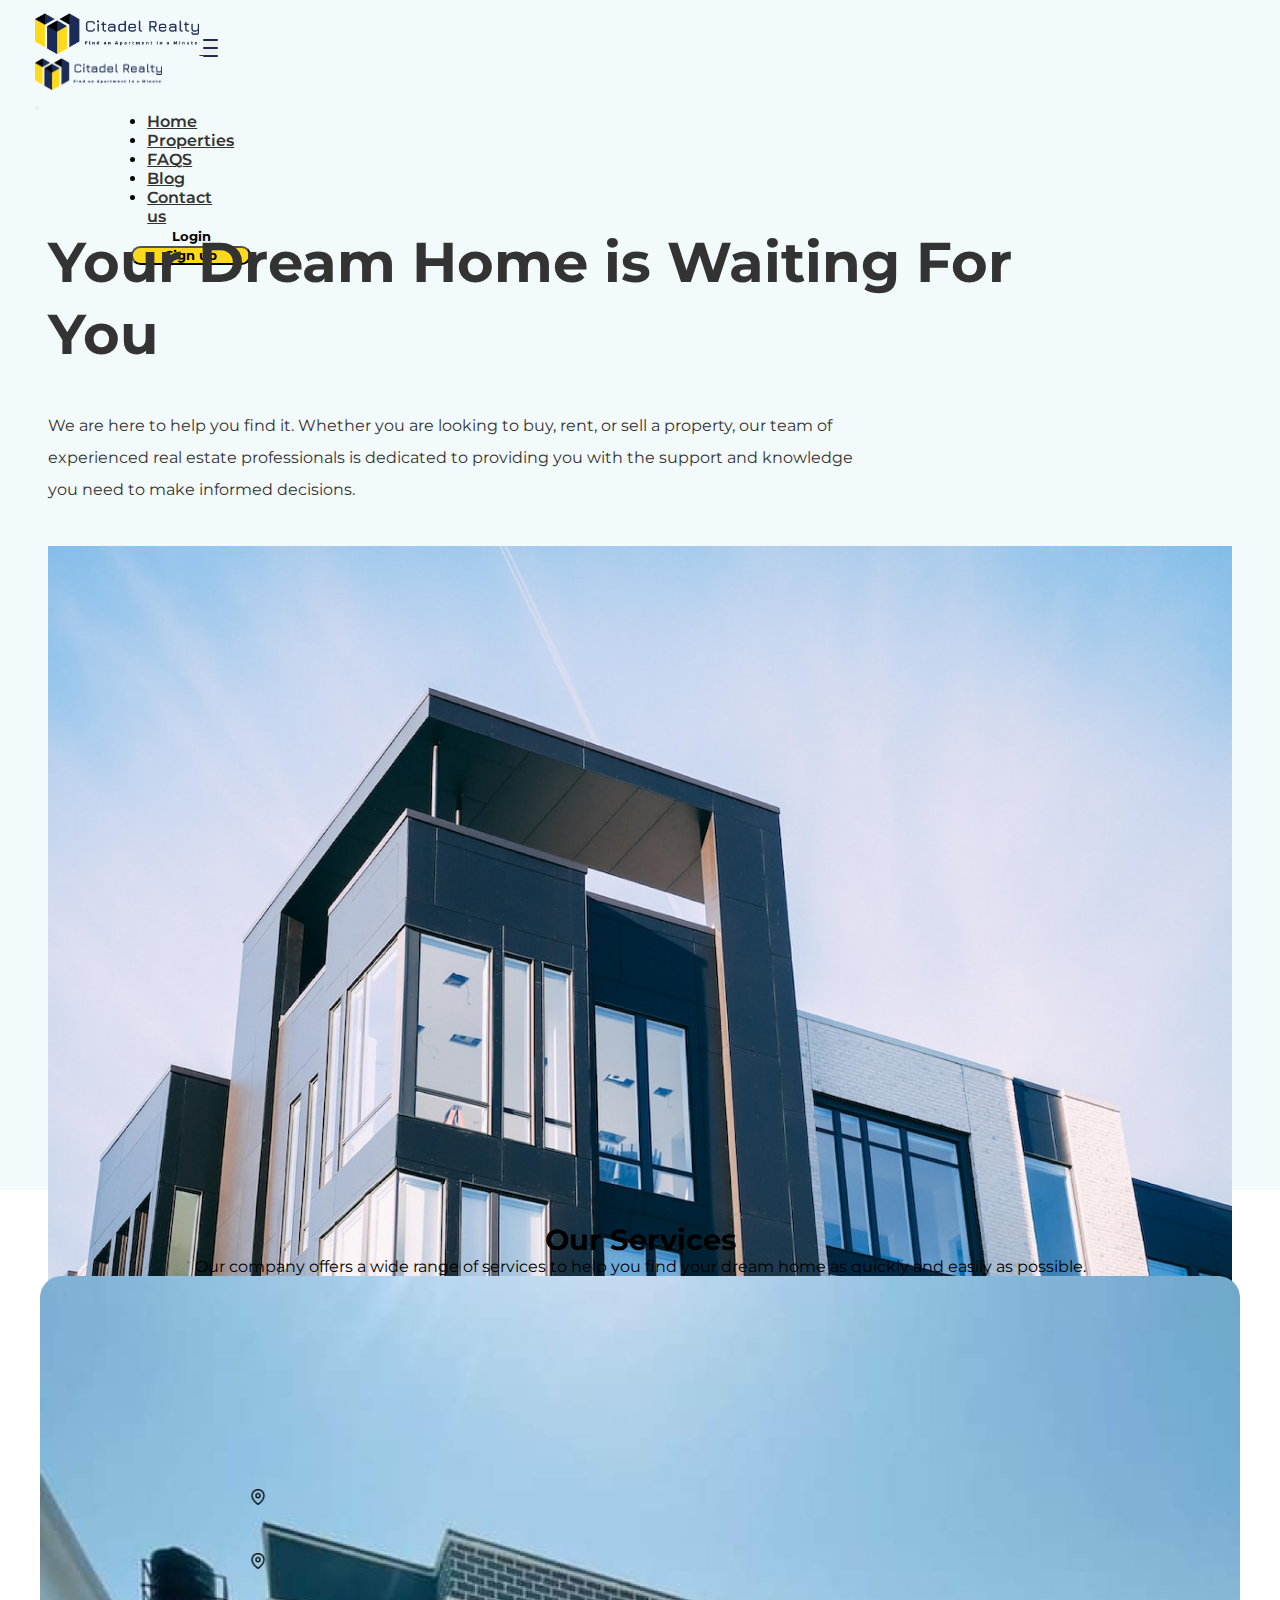
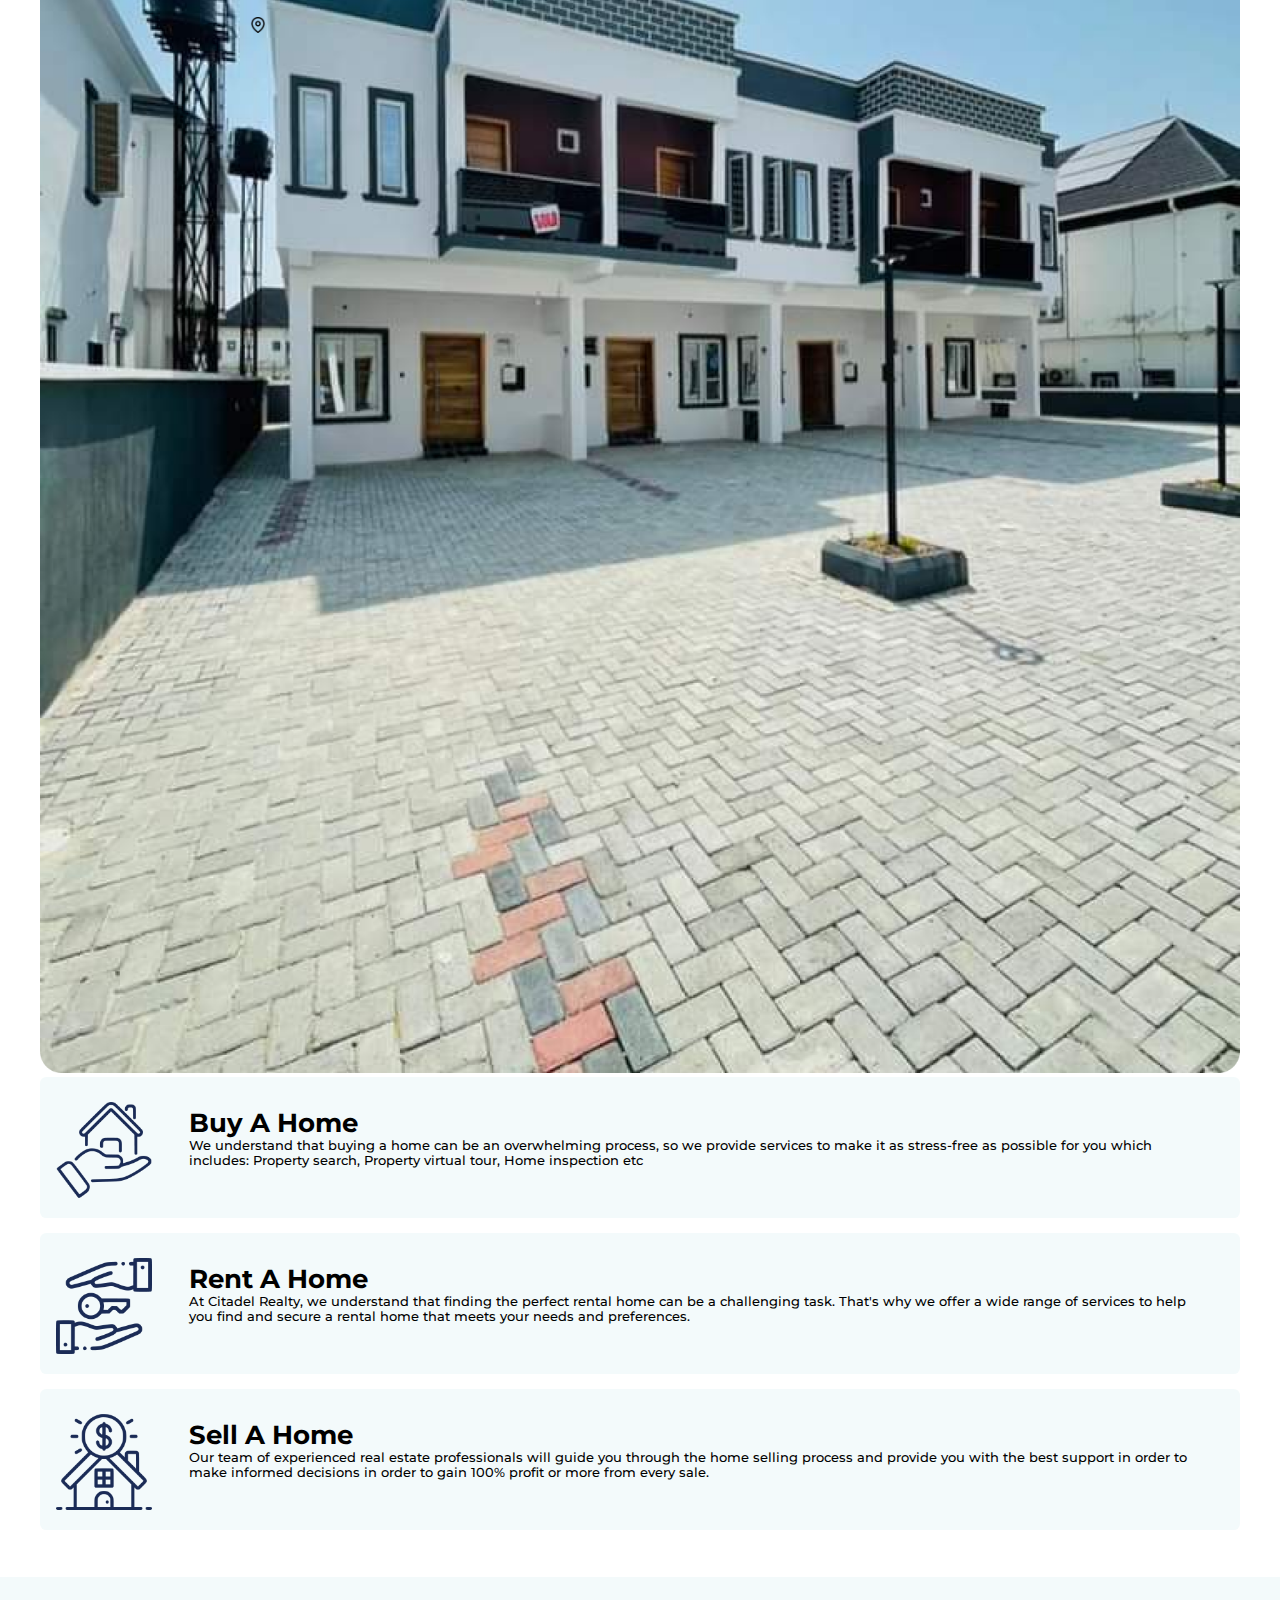
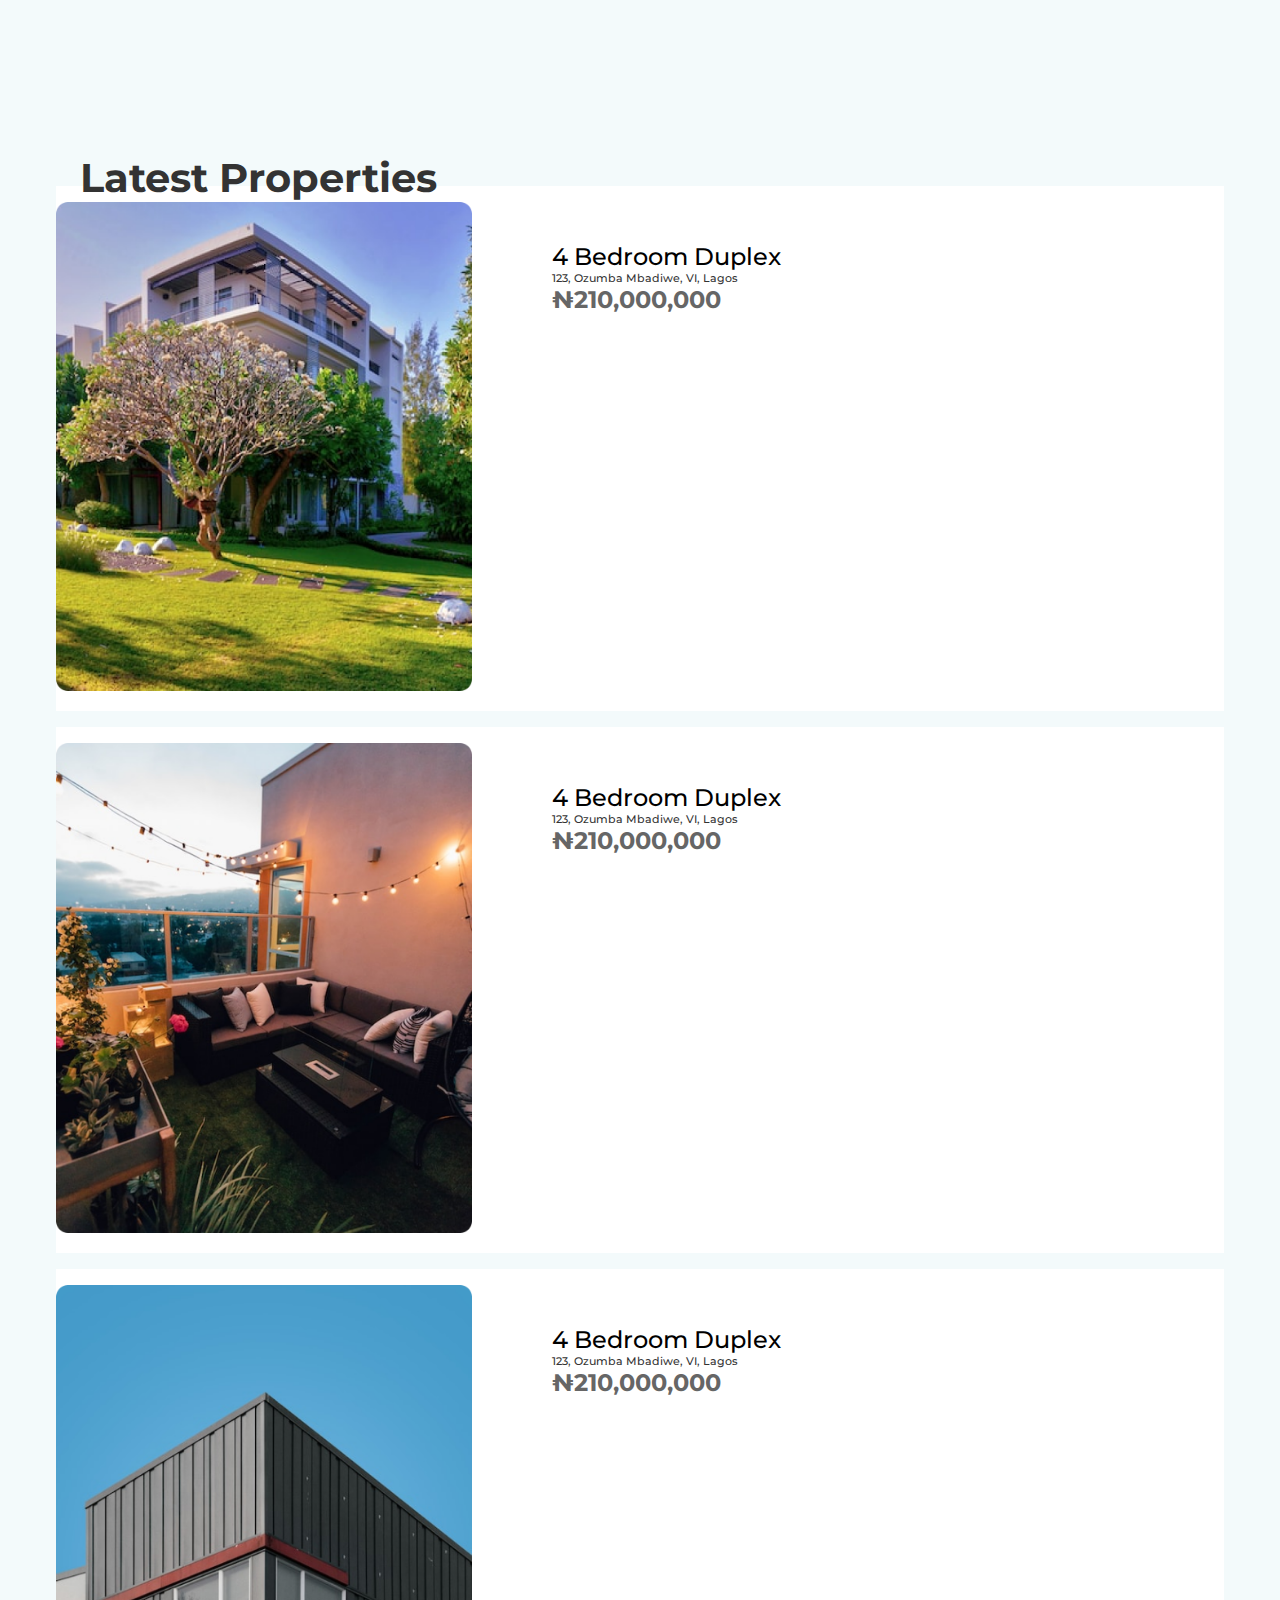
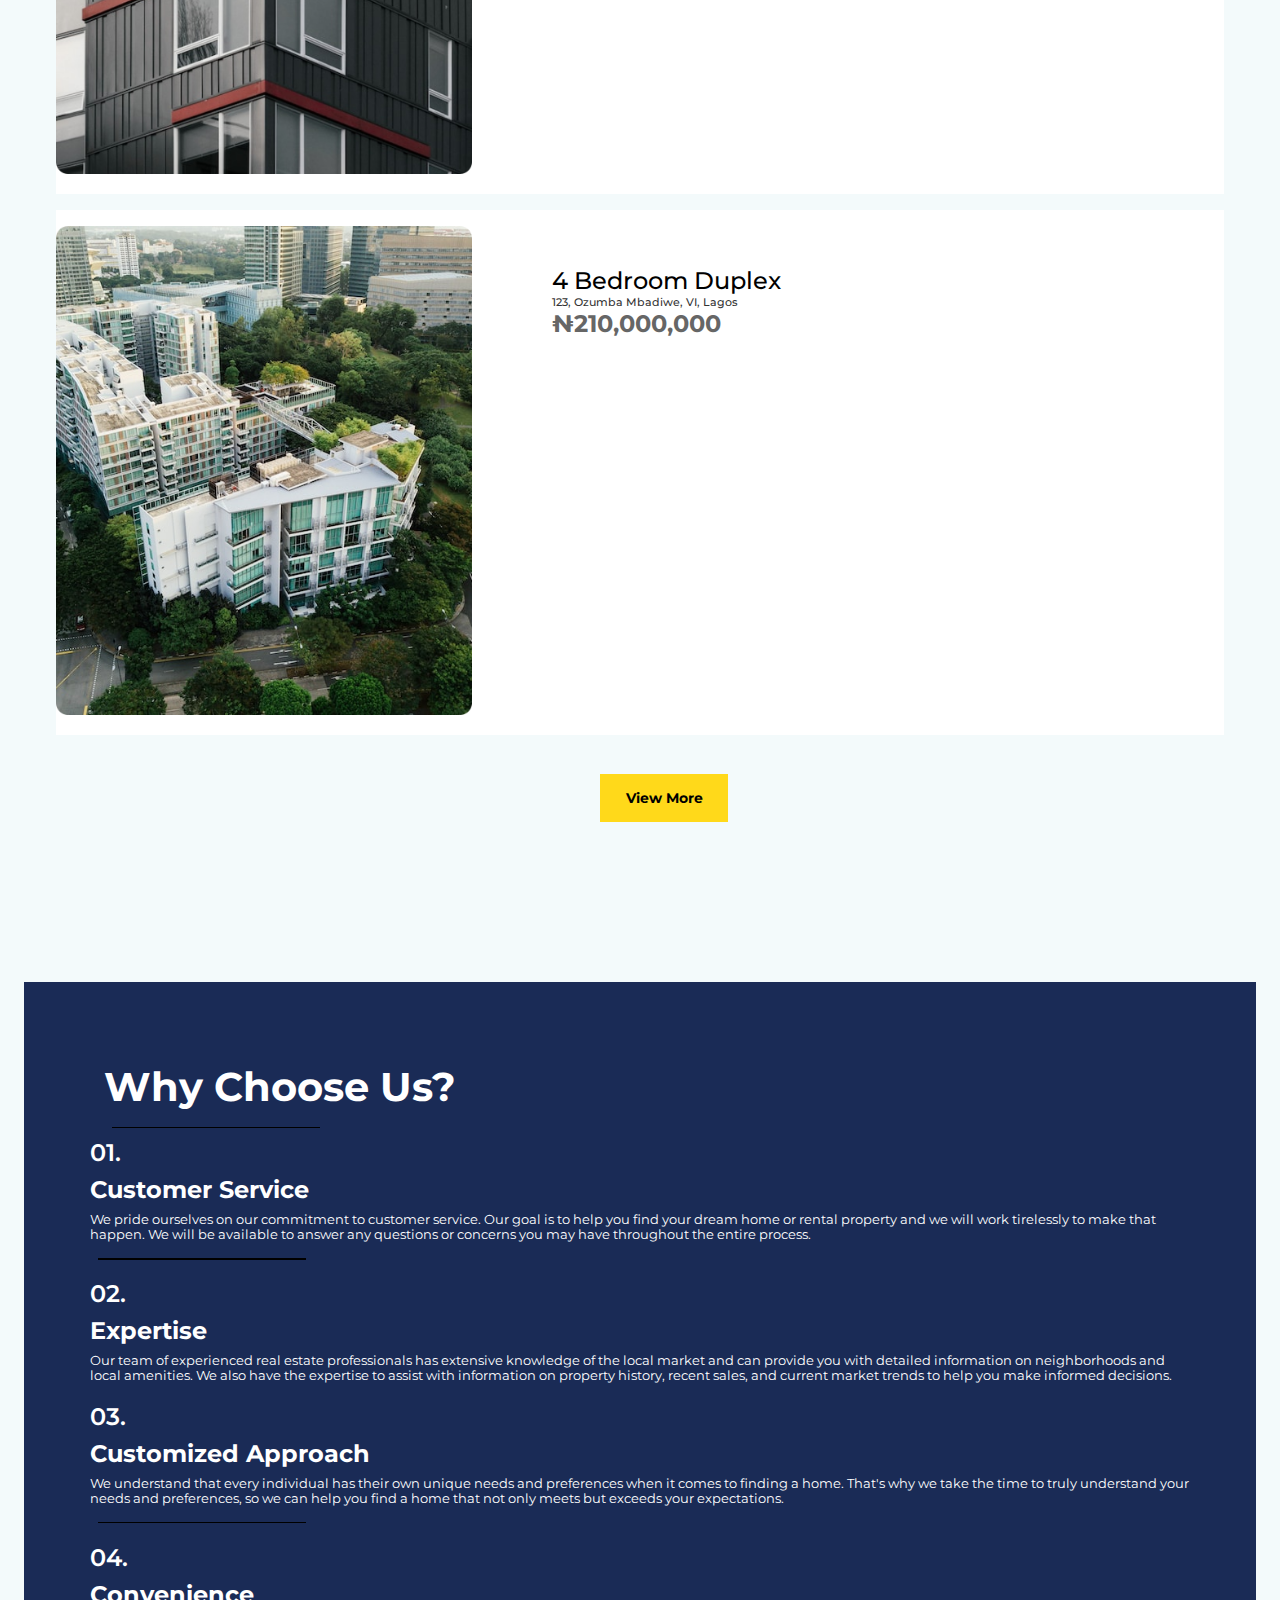
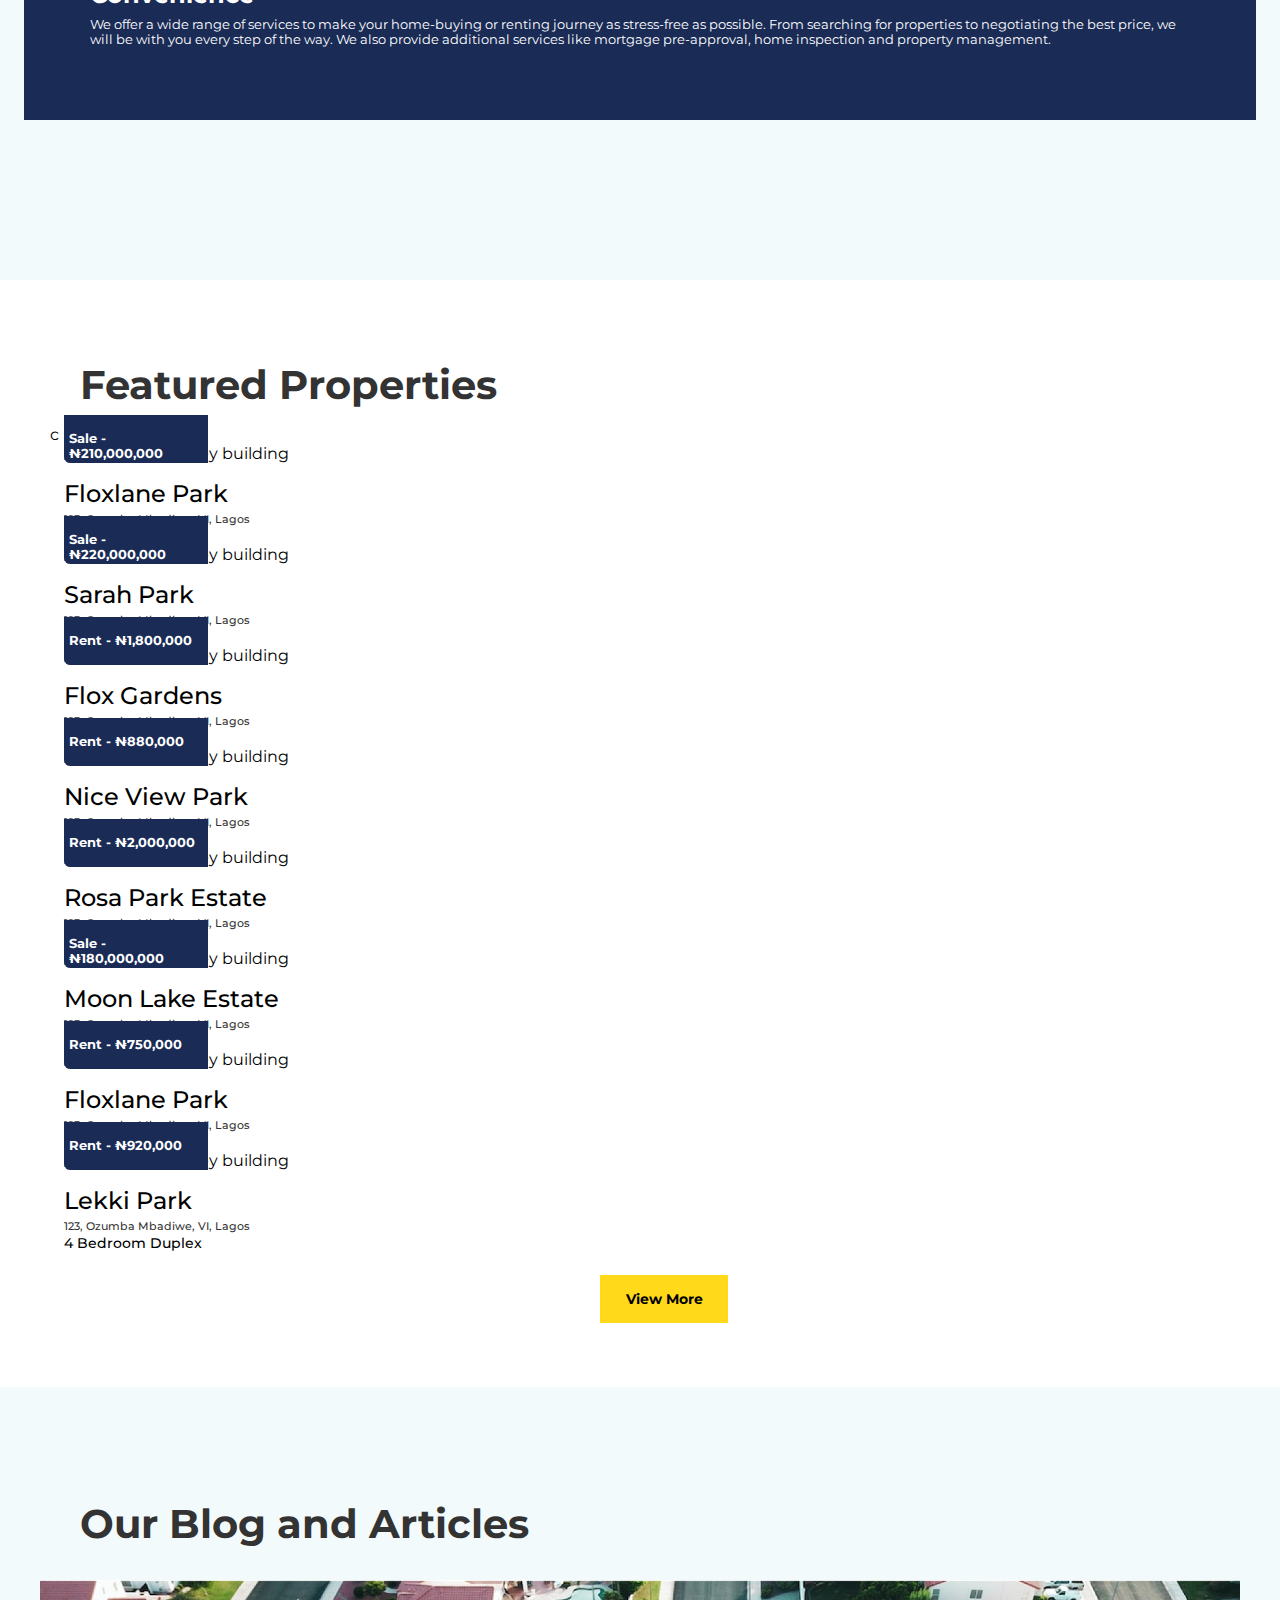
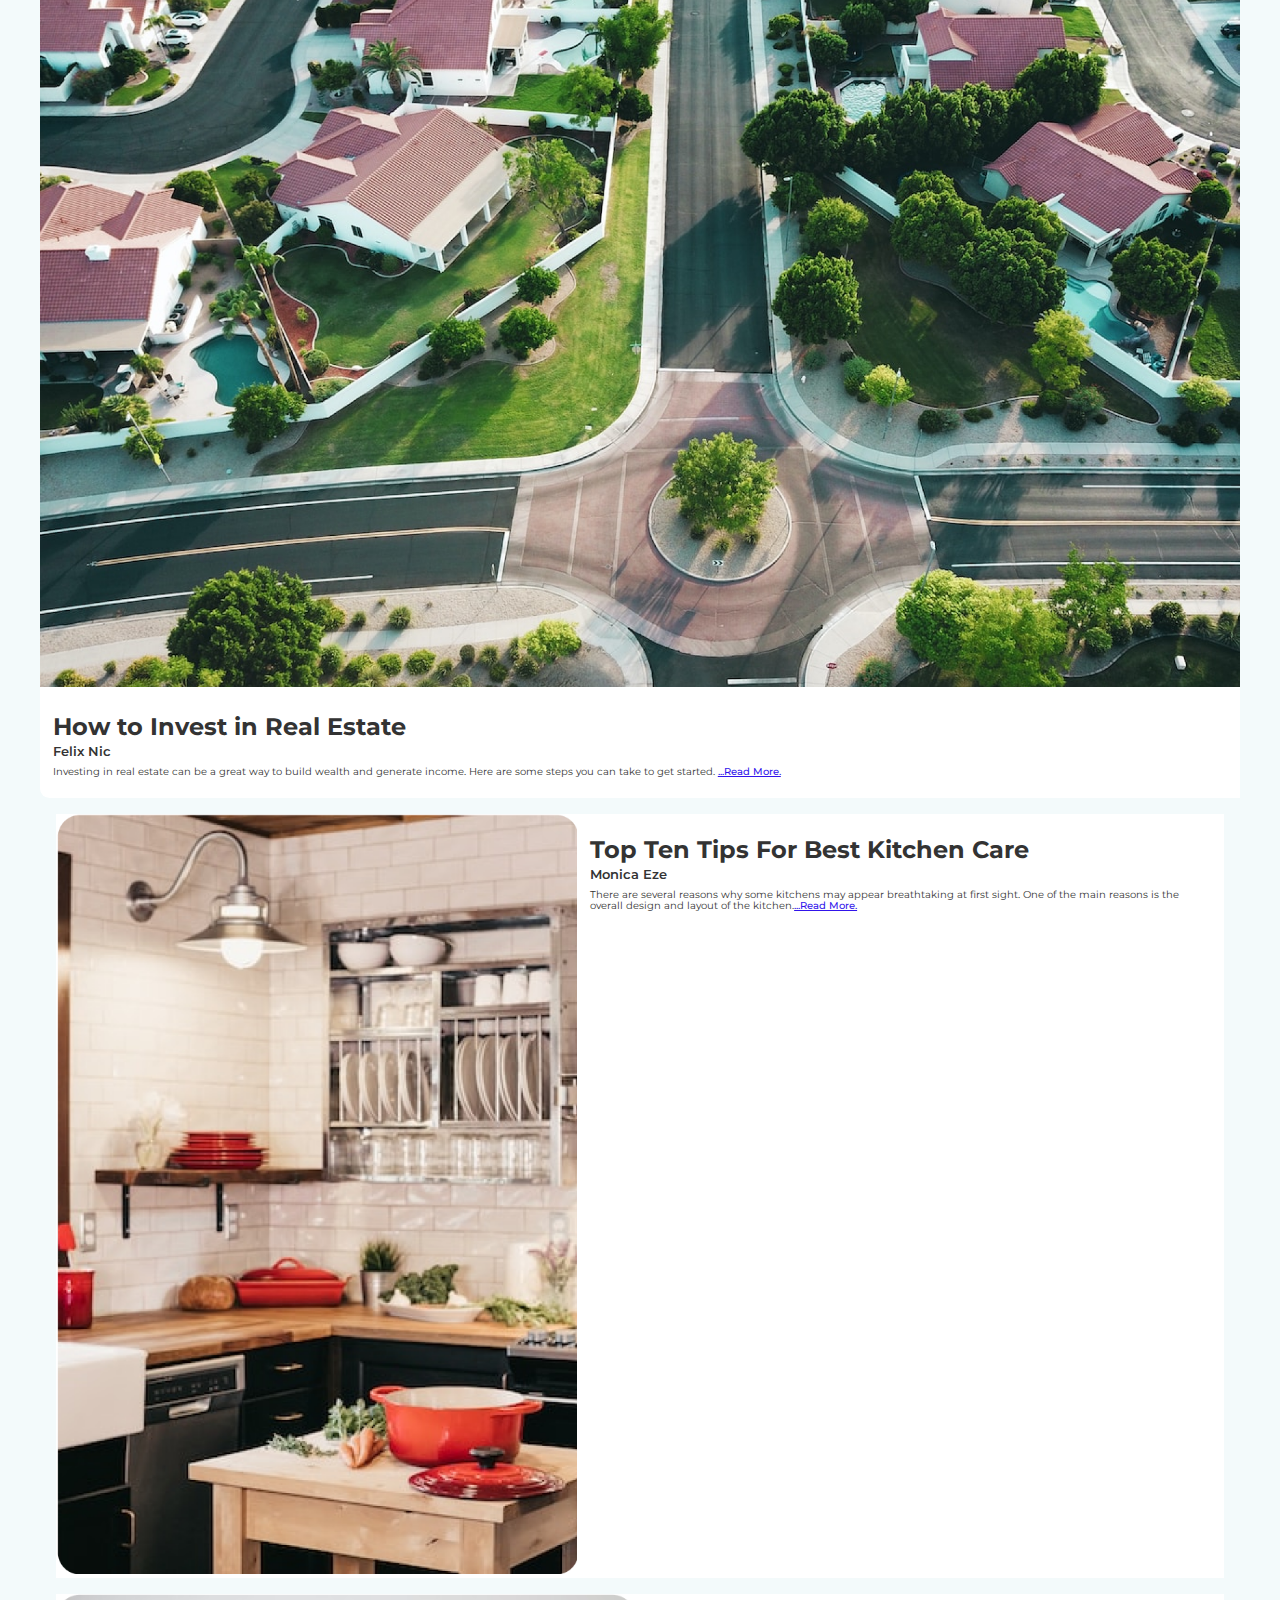
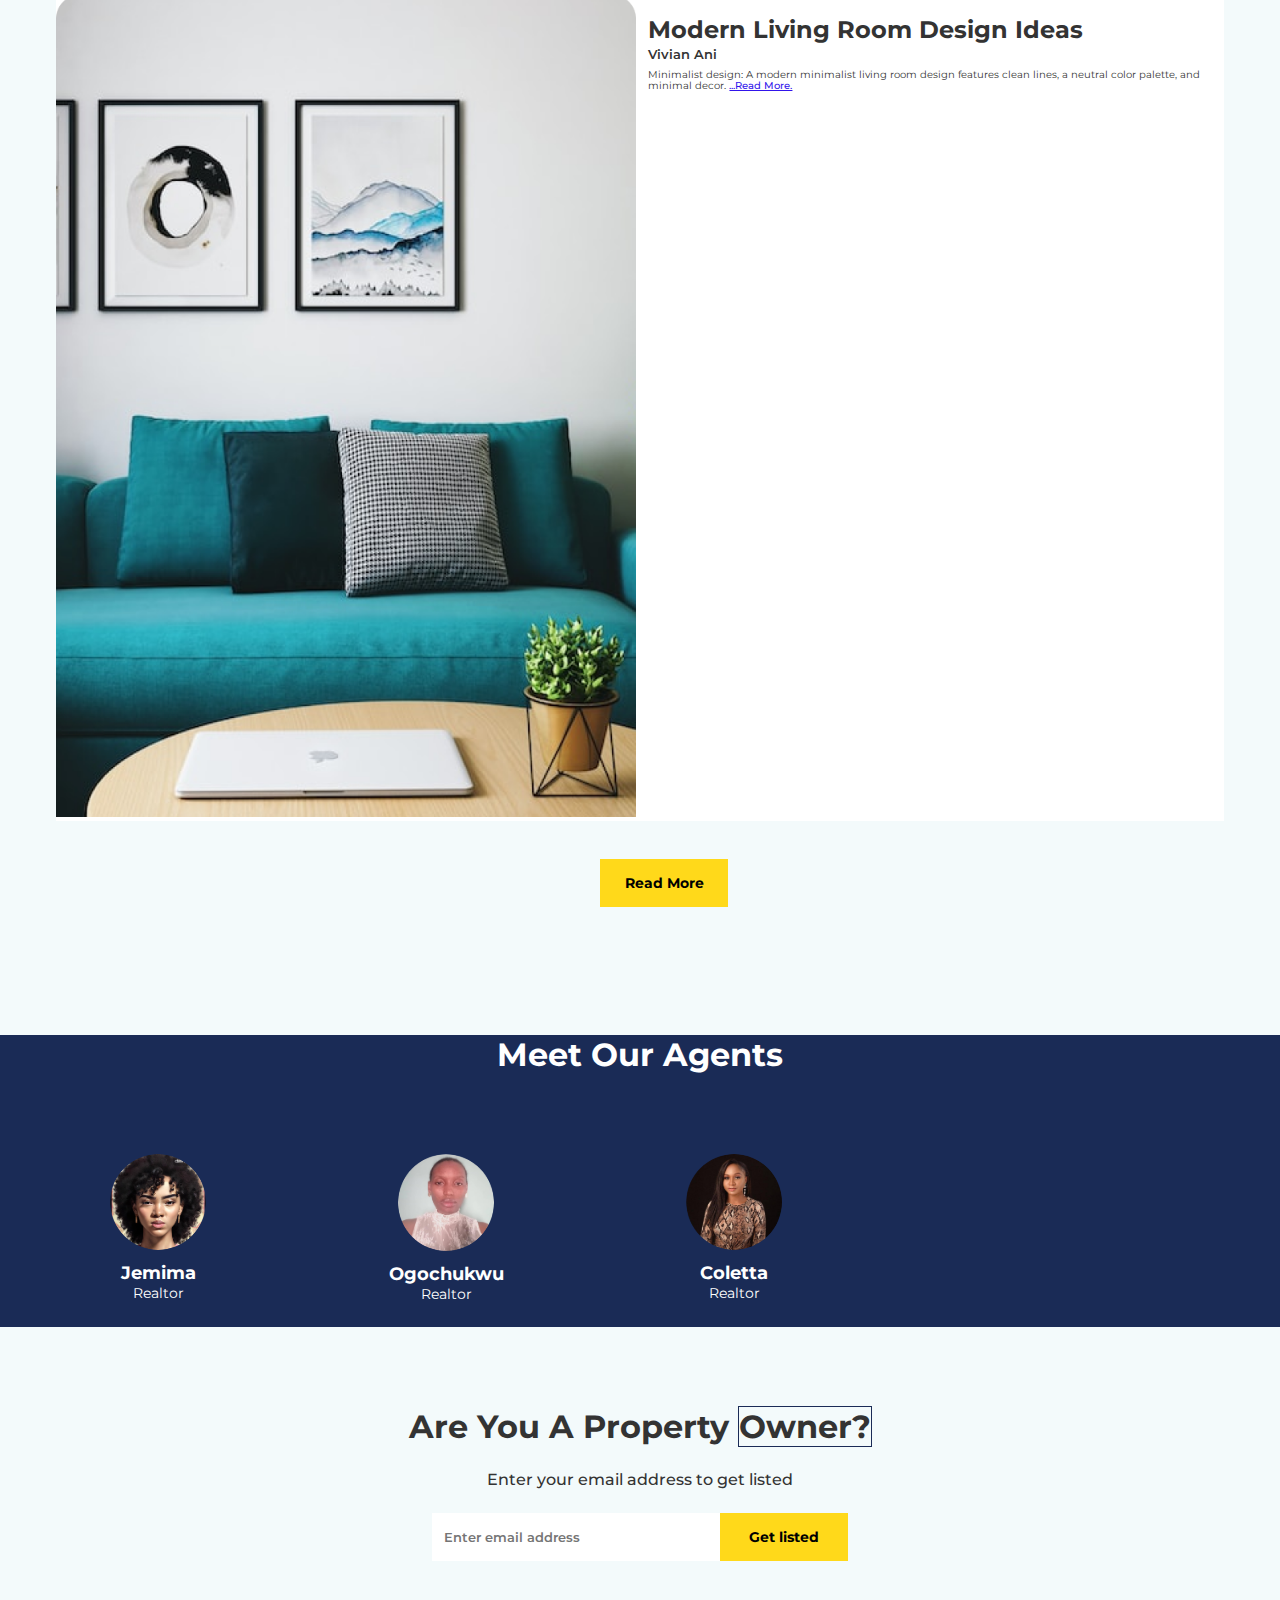
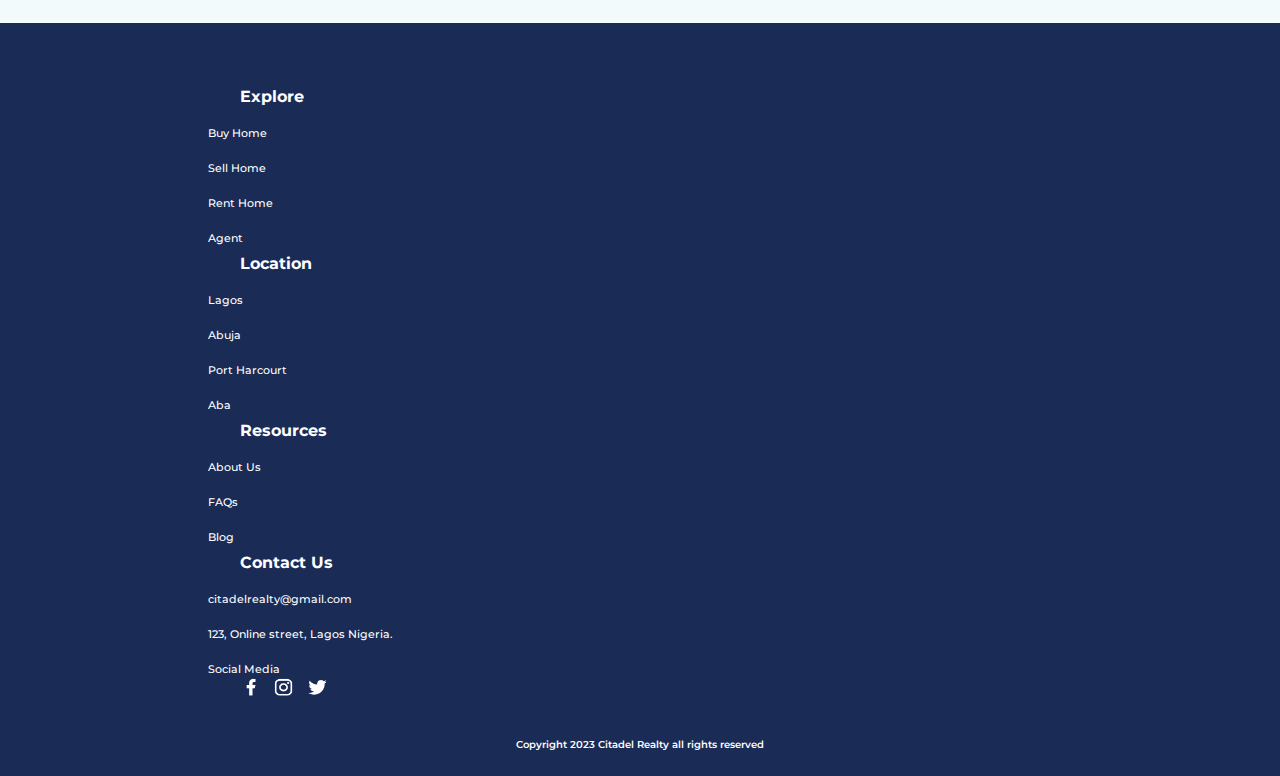
==== commit 4d6d8fa2: "Worked on responsiveness" ====
--- a/index.html
+++ b/index.html
@@ -54,9 +54,9 @@
                   <a class="nav-link " href="./contact.html">Contact us</a>
                 </li>
               </ul>
-                <button  class="btn btn-md navBtn logbtn" href="./login.html">Login</button>
+                <button  class="btn btn-md navBtn logbtn" id="log">Login</button>
               
-              <button class="btn btn-md navBtn" href="./register.html" id="signUp">Sign up</button>
+              <button class="btn btn-md navBtn" id="signUp">Sign up</button>
             </div>
 
           </div>
@@ -100,7 +100,7 @@
                 <form class="service-detail" role="search">
                     <div class="location">
                         <img src="./Images/map-pin.png" alt="location-icon">
-                        <input type="text" id="location" placeholder="Lagos, Nigeria">
+                        <input type="text" id="location" placeholder="Location">
                     </div>
                     <div class="house-type">
                         <select name="house" id="house">
@@ -124,7 +124,7 @@
                 <form class="service-detail" role="search">
                     <div class="location">
                         <img src="./Images/map-pin.png" alt="location-icon">
-                        <input type="text" id="location" placeholder="Lagos, Nigeria">
+                        <input type="text" id="location" placeholder="Location">
                     </div>
                     <div class="house-type">
                         <select name="house" id="house">
@@ -135,9 +135,9 @@
                     </div>
                     <div class="price">
                         <select name="price" id="price">
-                            <option value="Duplex">Price</option>
-                            <option value="Bungalow">Price</option>
-                            <option value="Semi-Detached">Price</option>
+                            <option value="Duplex">₦150,000,000 - ₦190,000,000</option>
+                            <option value="Bungalow">₦200,000,000 - ₦399,000,000</option>
+                            <option value="Semi-Detached">₦400,000,000 - ₦500,000,000</option>
                         </select>
                     </div>
                     <input type="button" value="Search now">
@@ -148,7 +148,7 @@
                 <form class="service-detail" role="search">
                     <div class="location">
                         <img src="./Images/map-pin.png" alt="location-icon">
-                        <input type="text" id="location" placeholder="Lagos, Nigeria">
+                        <input type="text" id="location" placeholder="Location">
                     </div>
                     <div class="house-type">
                         <select name="house" id="house">
@@ -159,9 +159,9 @@
                     </div>
                     <div class="price">
                         <select name="price" id="price">
-                            <option value="Duplex">Price</option>
-                            <option value="Bungalow">Price</option>
-                            <option value="Semi-Detached">Price</option>
+                            <option value="Duplex">₦1,500,000 - ₦1,900,000</option>
+                            <option value="Bungalow">₦2,000,000 - ₦3,990,000</option>
+                            <option value="Semi-Detached">₦4,000,000 - ₦5,000,000</option>
                         </select>
                     </div>
                     <input type="button" value="Search now">
@@ -331,7 +331,7 @@
       <section class="features container-fluid land-feat" id="features">
         <h3>Featured Properties</h3>
         <div class="feat-images-wrapper">
-            <div class="row upper-feat-images">
+            <div class="row upper-feat-images">c
                 <div class="col-md-3 upper-image featImage">
                     <figure class="rent-image" id="sale">
                         <img src="./images/Frame 75.png" alt="Image of a storey building ">
@@ -486,28 +486,28 @@
             <div class="col-lg-6 team-column-left">
                 <div class="teams">
                     <picture>
-                        <img src="./Images/Agent-image.png" alt="">
+                        <img src="./Images/image 11team.png" alt="">
                     </picture>
                     <div class="teams-detail">
-                        <h4>John Lee</h4>
+                        <h4>Jemima</h4>
                         <span>Realtor</span>
                     </div>
                 </div>
                 <div class="teams">
                     <picture>
-                        <img src="./Images/Agent-image.png" alt="">
+                        <img src="./Images/image 10team.png" alt="">
                     </picture>
                     <div class="teams-detail">
-                        <h4>John Lee</h4>
+                        <h4>Ogochukwu</h4>
                         <span>Realtor</span>
                     </div>
                 </div>
                 <div class="teams">
                     <picture>
-                        <img src="./Images/Agent-image.png" alt="">
+                        <img src="./Images/image 12team.png" alt="">
                     </picture>
                     <div class="teams-detail">
-                        <h4>John Lee</h4>
+                        <h4>Coletta</h4>
                         <span>Realtor</span>
                     </div>
                 </div>
@@ -600,7 +600,7 @@
       </footer>
 
       <!-- <script src="./form.js" ></script> -->
-      <!-- <script src="./app.js"></script> -->
+      <script src="./app.js"></script>
       <script src="https://cdn.jsdelivr.net/npm/bootstrap@5.2.2/dist/js/bootstrap.bundle.min.js" 
             integrity="sha384-OERcA2EqjJCMA+/3y+gxIOqMEjwtxJY7qPCqsdltbNJuaOe923+mo//f6V8Qbsw3" 
             crossorigin="anonymous">
--- a/index.css
+++ b/index.css
@@ -43,7 +43,7 @@
 .teams > picture img {
     width: 8rem;
     height: auto;
-    margin: auto 5rem;
+    margin: auto 6rem;
     object-fit: cover;
     border-radius: 100%;
 }
@@ -59,11 +59,11 @@
 .team-column-left {
     display: flex;
     flex-direction: column;
-    margin: auto;
+    margin: auto 0rem;
 }
 
 .teams > .teams-detail {
-   margin: auto -8rem;
+   margin: auto 1rem;
    text-align: center;
 }
 
@@ -165,7 +165,7 @@
      }
 
      .teams > picture img {
-        width: 8rem;
+        width: 6rem;
         height: auto;
         object-fit: cover;
         border-radius: 100%;
@@ -189,17 +189,17 @@
 
     .team {
         background: hsla(223, 54%, 22%, 1);
-
+        margin: auto;
     }
 
     .team-column-left {
         display: flex;
         flex-direction: row;
-        margin: 1.5rem  3rem;
+        margin: 1.5rem .3rem;
     }
 
     .teams {
-        margin: 1rem  3rem;
+        margin: 1rem 0rem;
     }
 
     
@@ -215,4 +215,6 @@
         margin: 3rem 0rem;
     }
 
+   
+
 }--- a/style.css
+++ b/style.css
@@ -659,7 +659,6 @@
     .footer-row {
         margin: auto;
         padding: 2rem 7.2rem;
-        border: 2px solid;
     }
 }
 
@@ -966,7 +965,8 @@
     .upper-feat-images,
     .project-row,
     .details-row,
-    .why-row {
+    .why-row,
+    .info-row {
         margin: 0 0.6rem;
     }
 
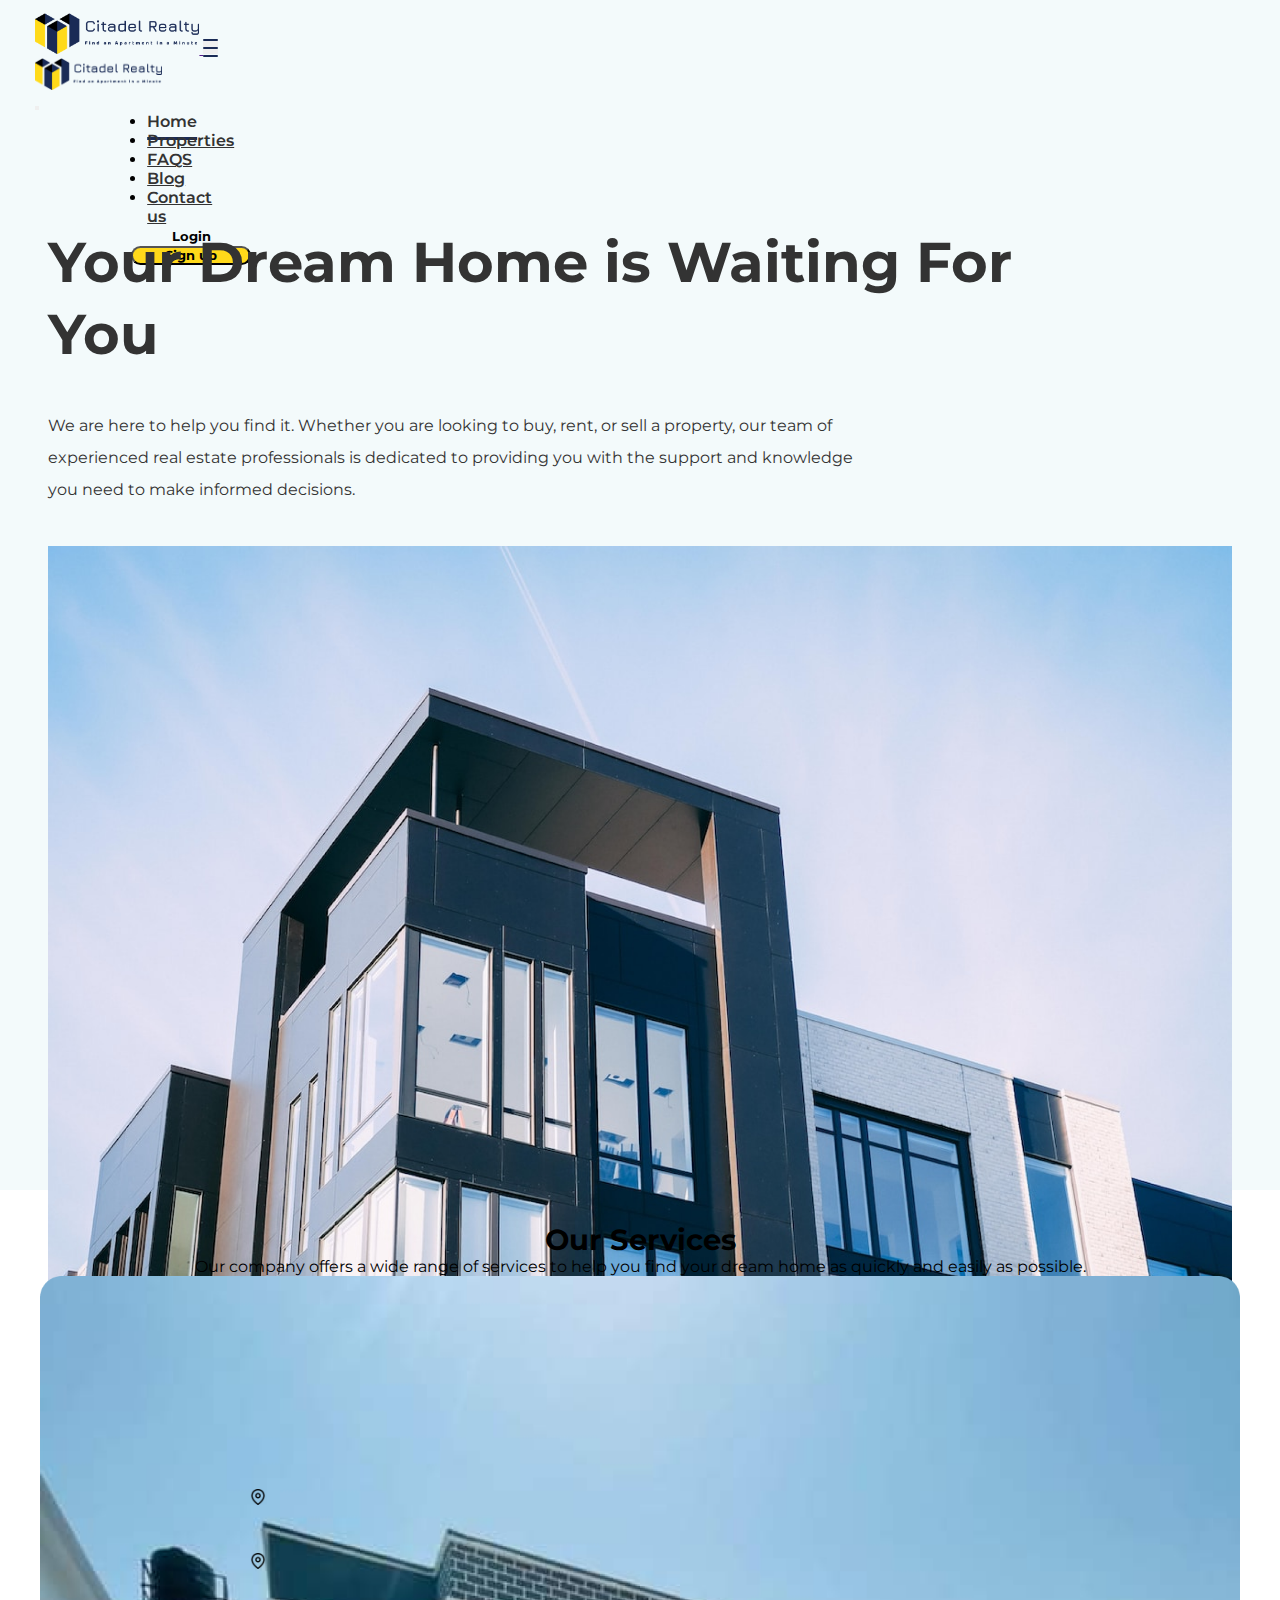
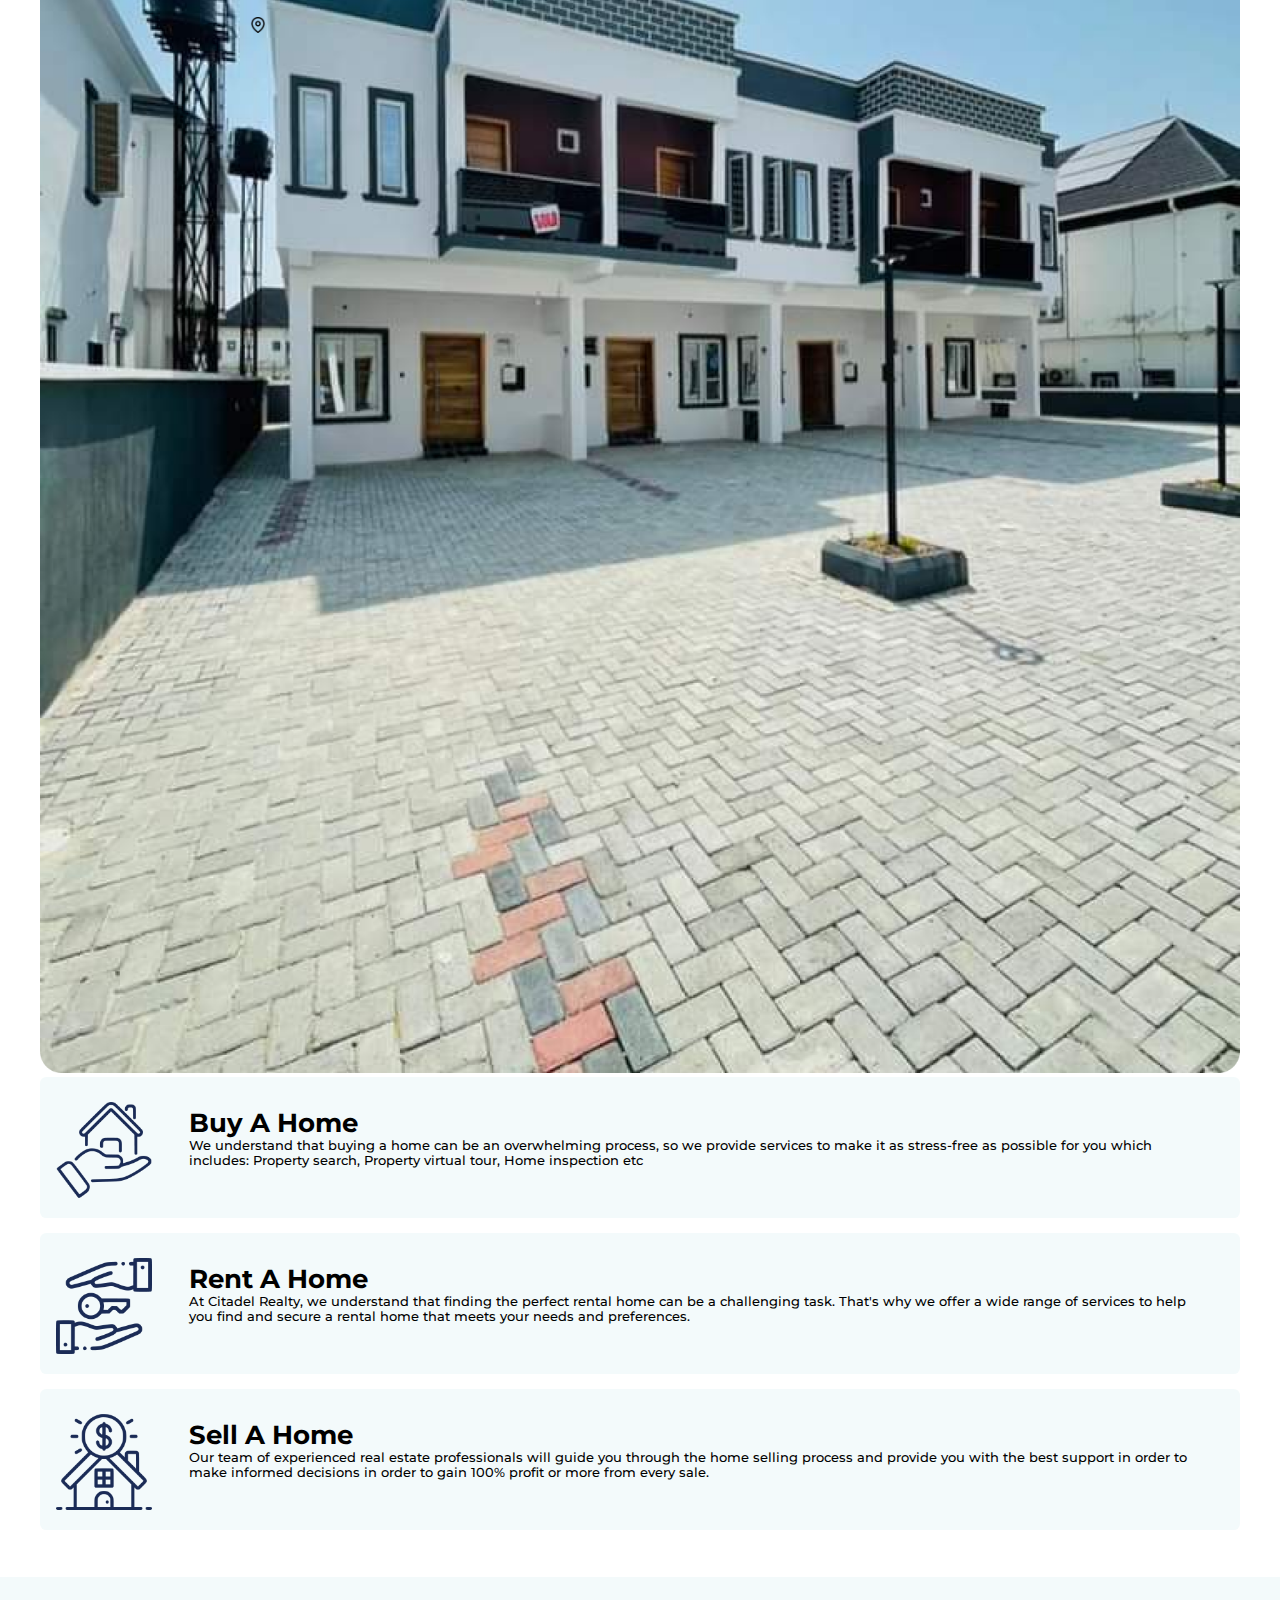
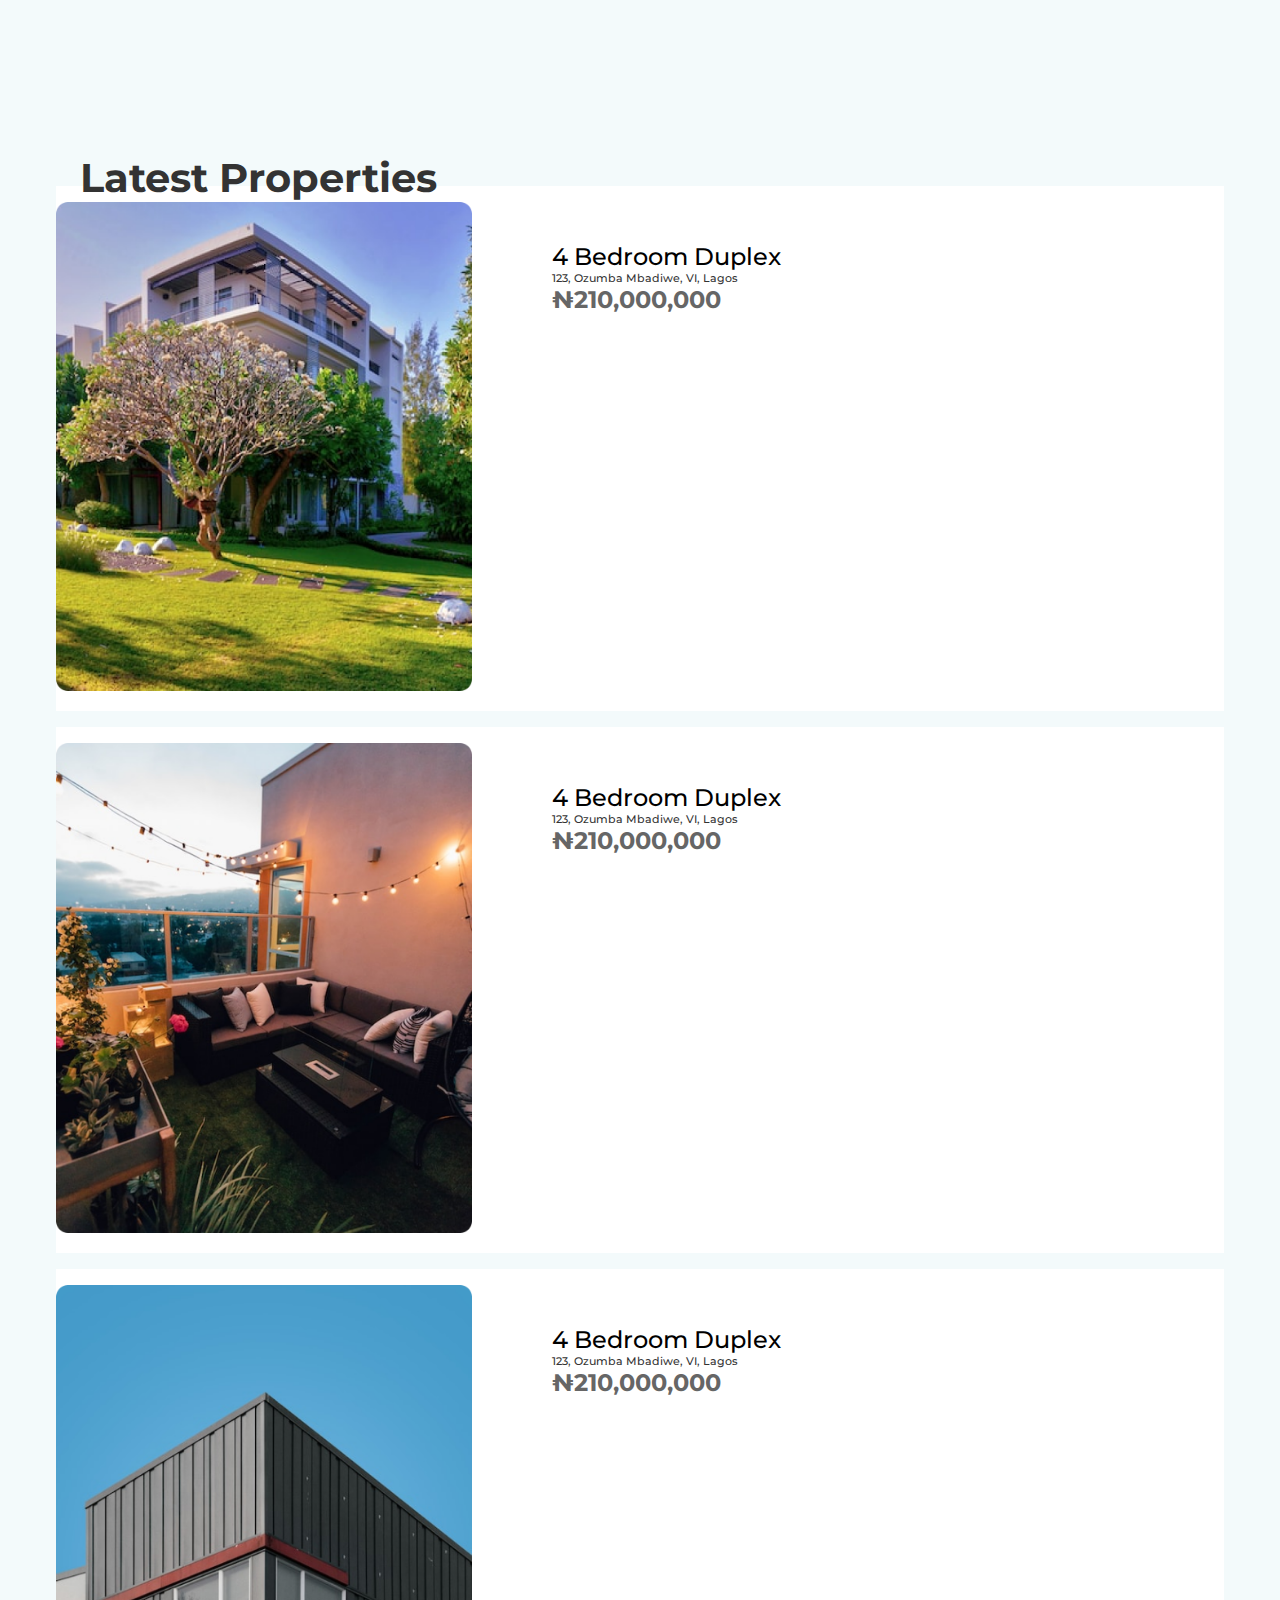
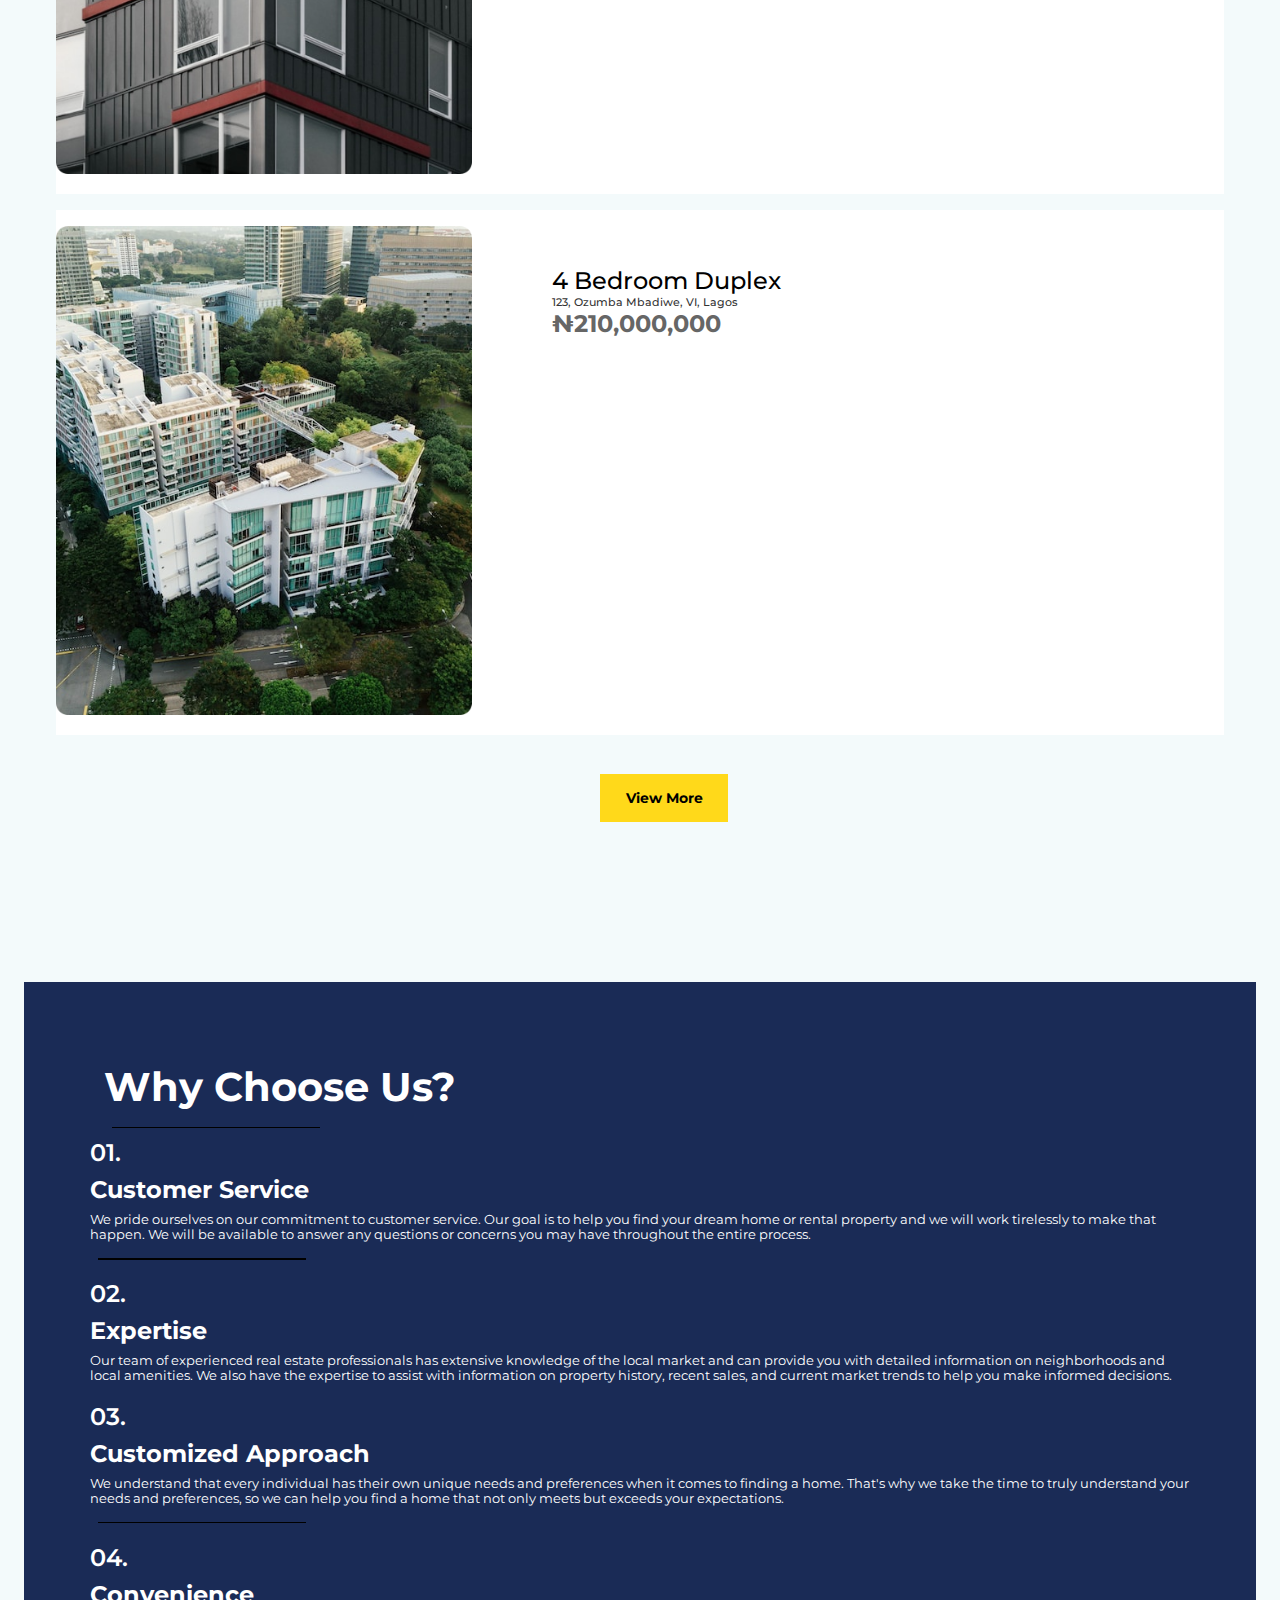
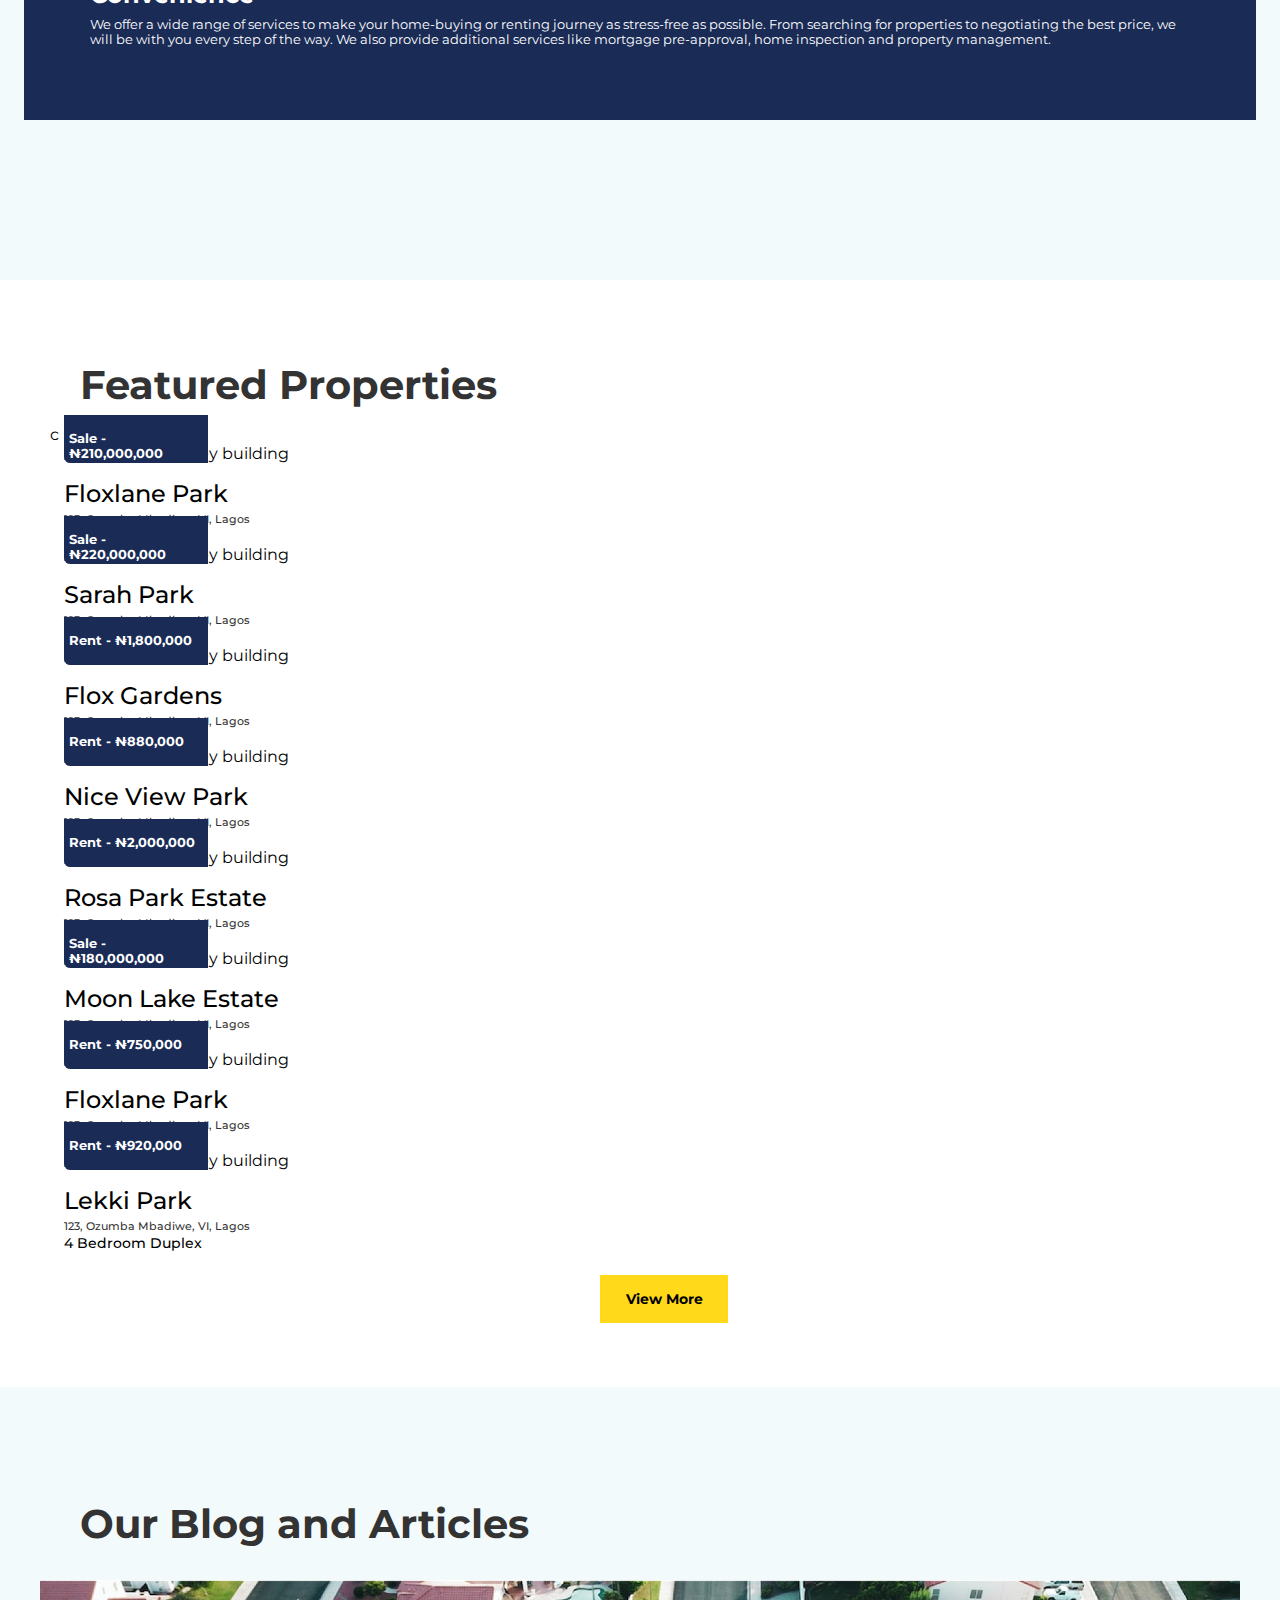
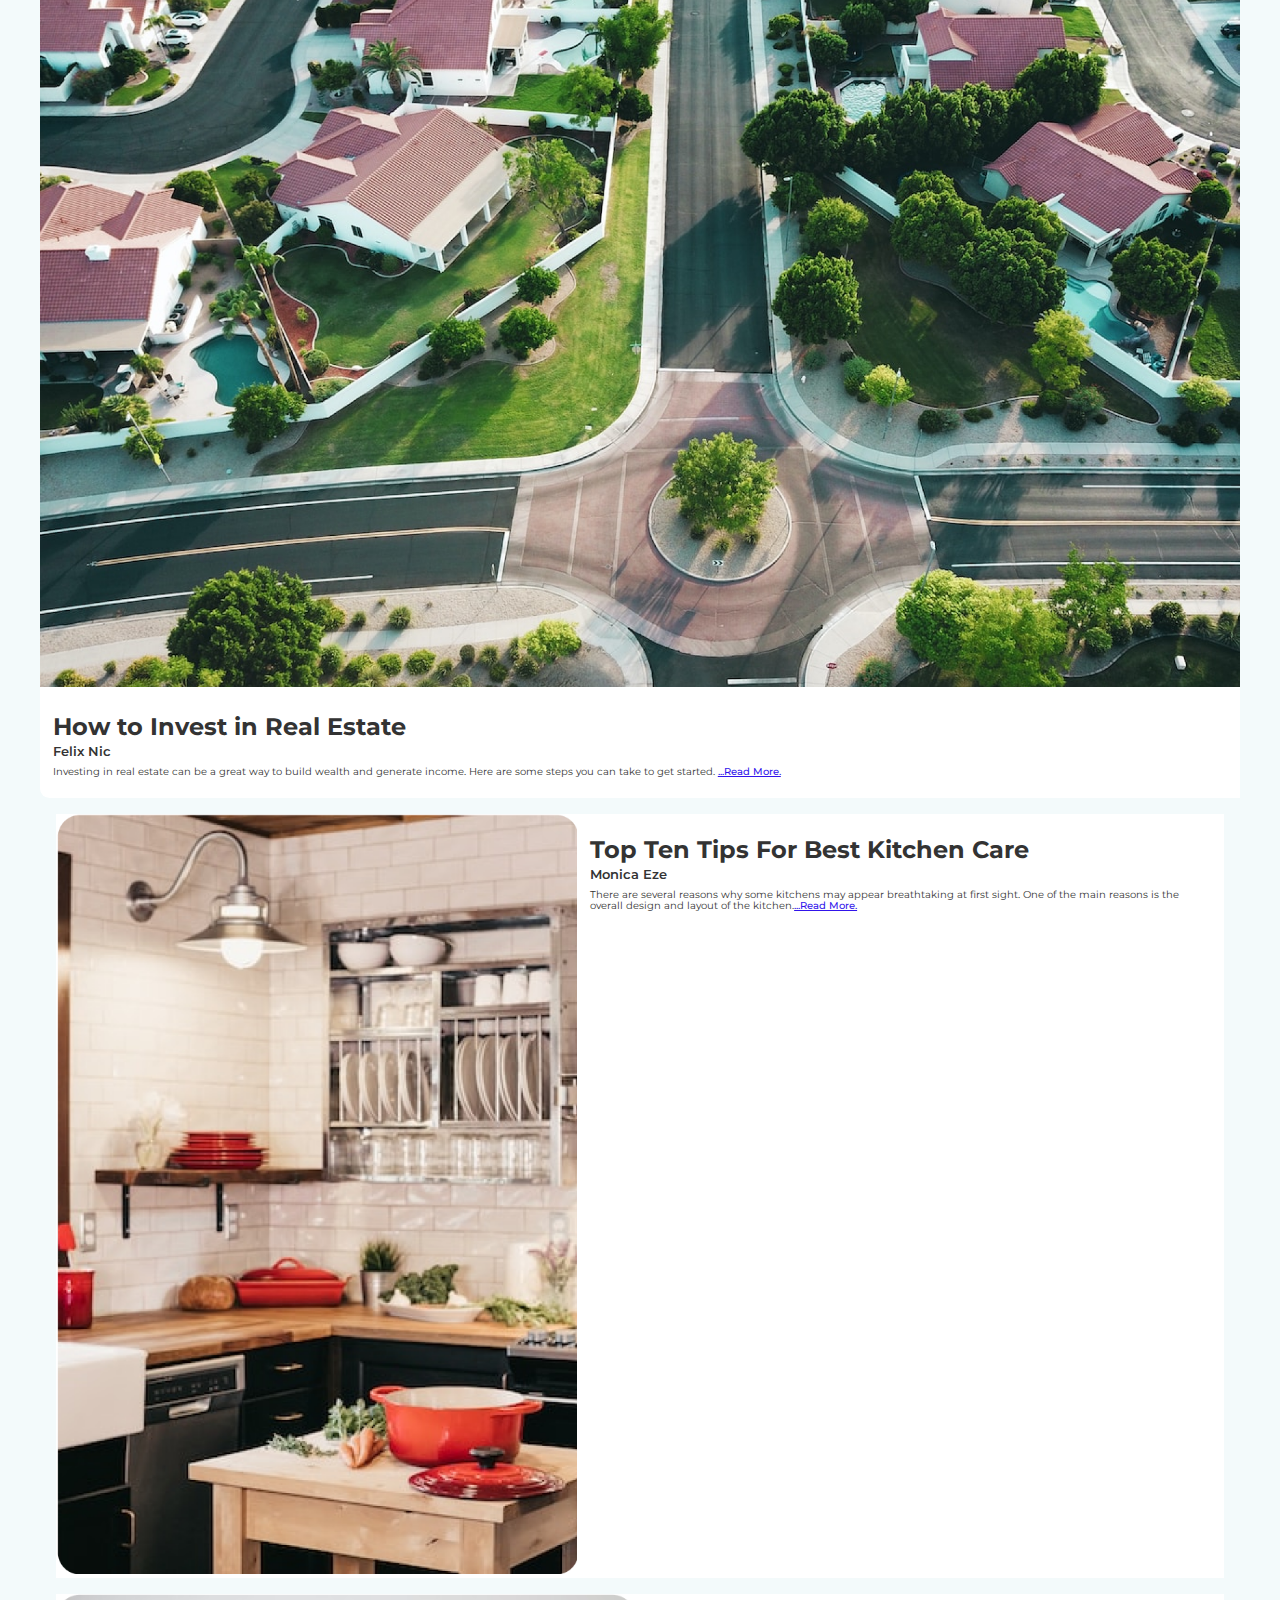
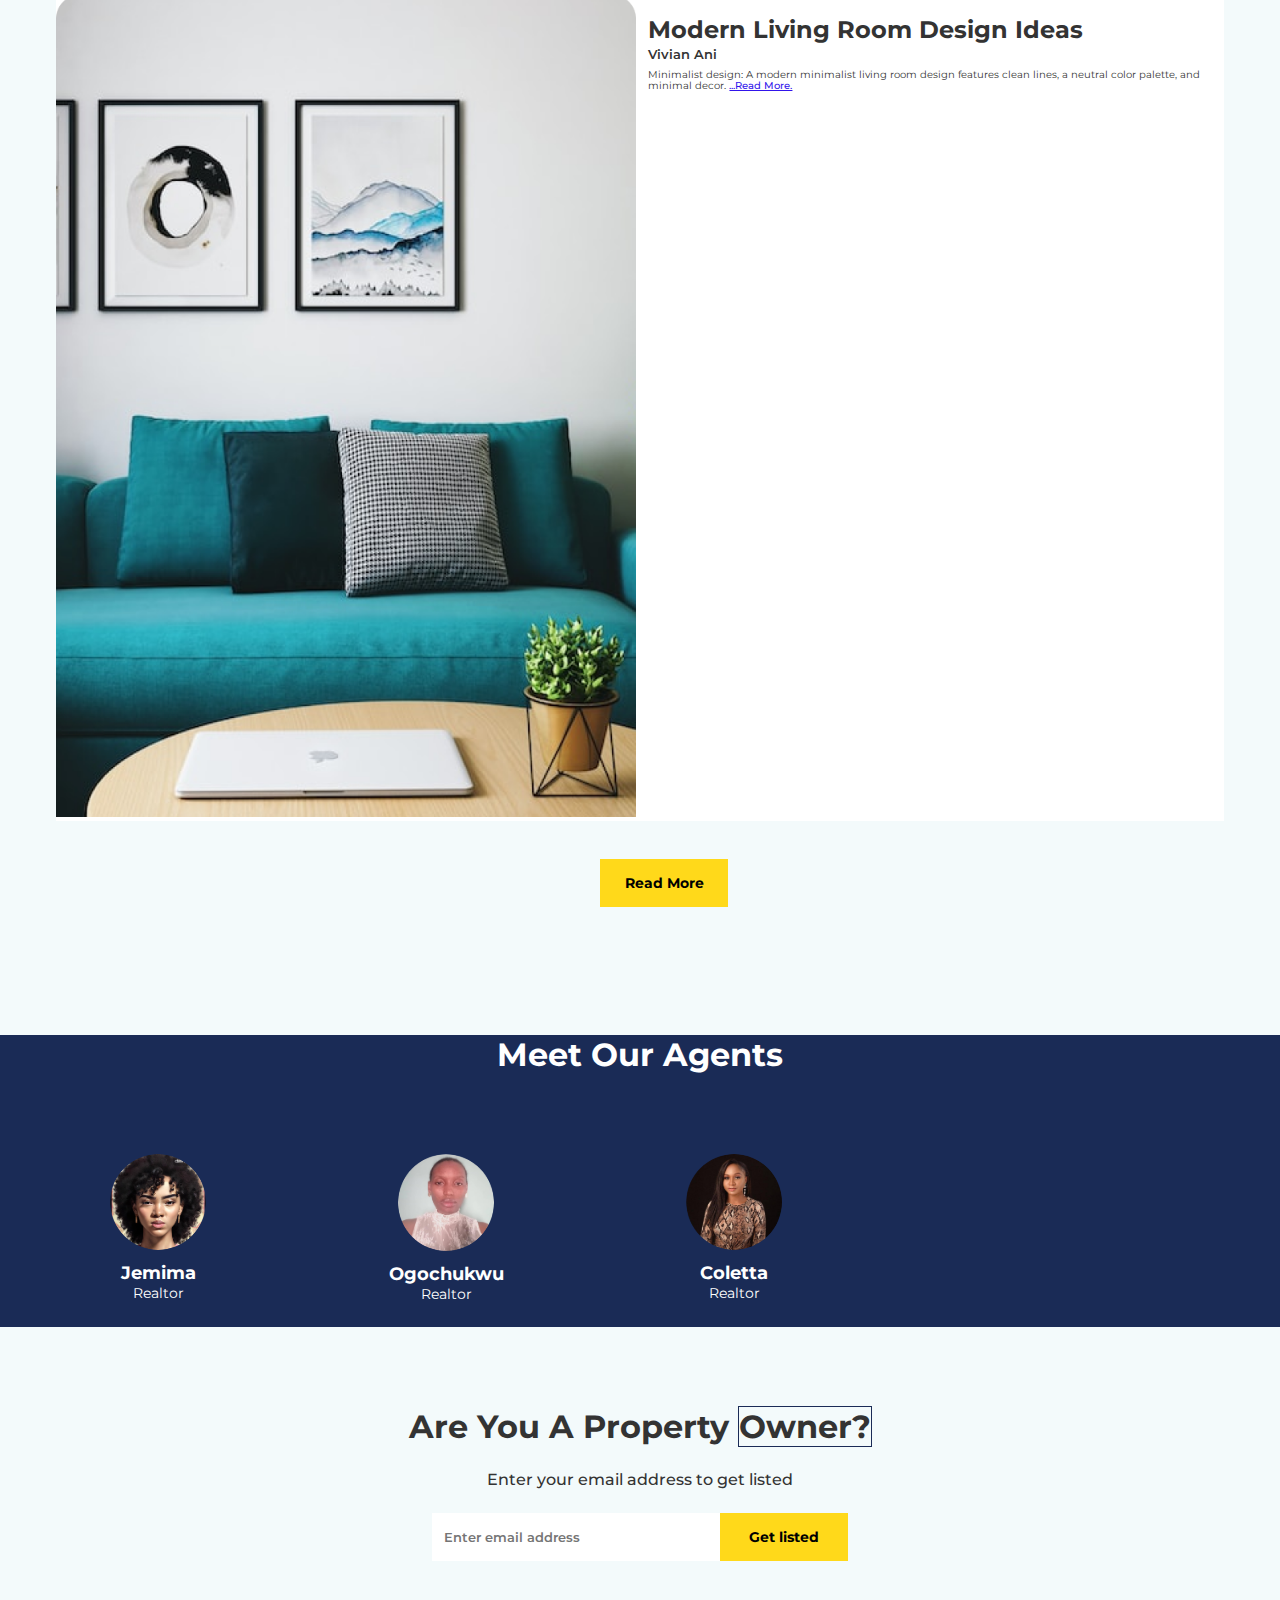
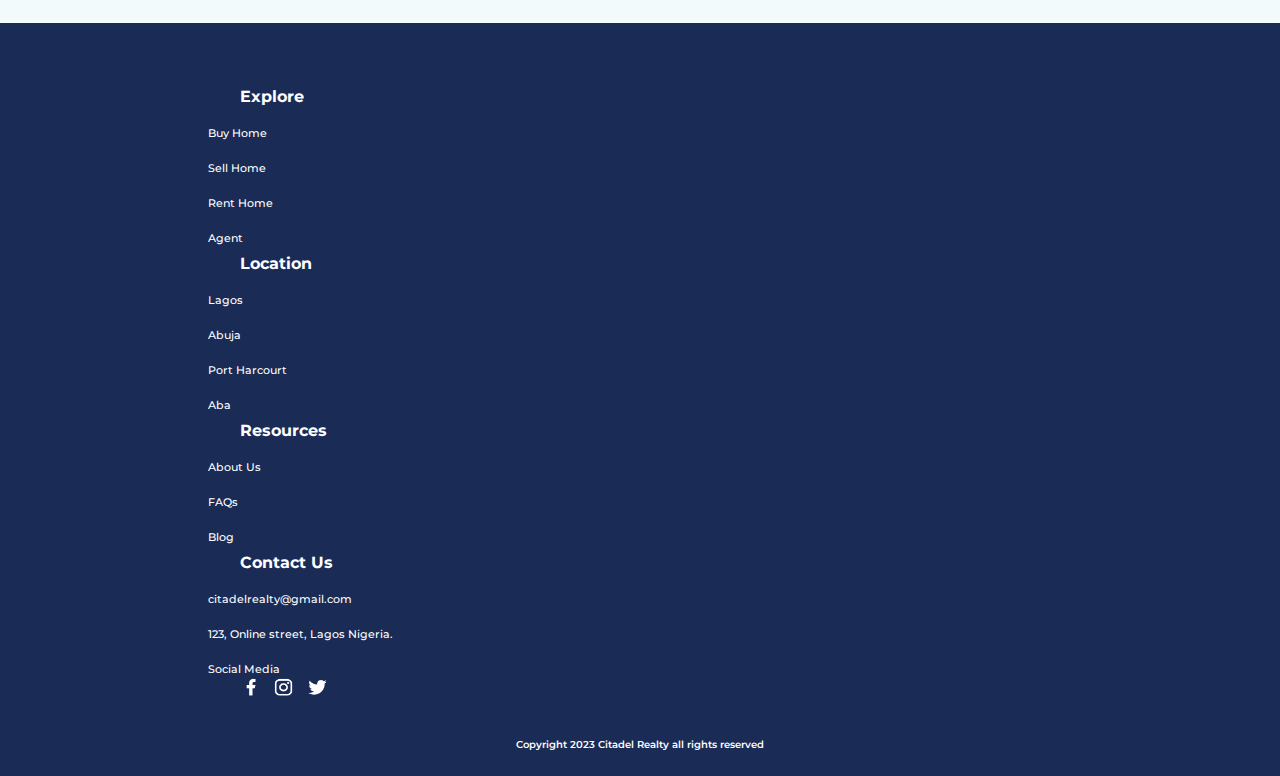
==== commit c54a7425: "Worked on the detail page" ====
--- a/index.html
+++ b/index.html
@@ -39,10 +39,10 @@
             <div class="offcanvas-body navLinkContainer">
               <ul class="nav navbar-nav nav-links">
                 <li class="nav-item">
-                  <a  class="nav-link "  href="./register.html">Home</a>
+                  <a  class="nav-link "  href="./index.html">Home</a>
                 </li>
                 <li  class="nav-item">
-                  <a  class="nav-link "  href="#"> Properties</a>
+                  <a  class="nav-link "  href="./home.html"> Properties</a>
                 </li>
                 <li  class="nav-item">
                   <a  class="nav-link "  href="./faqs.html">FAQS</a>
--- a/style.css
+++ b/style.css
@@ -445,17 +445,6 @@
     background-color: hsla(0, 0%, 100%, 1);
 }
 
-
-/* Agents Section */
-
-/* .agents {
-    justify-content: center;
-    align-items: center;
-    padding: 4rem 2.5rem;
-    margin-top: 2rem;
-    background-color: hsla(0, 0%, 100%, 1);
-} */
-
 .latest h3,
 .blog h3,
 .features h3 {
@@ -480,6 +469,7 @@
 /* .agents-column, */
 .upper-image {
     margin: 0rem  ;
+    cursor: pointer;
 }
 
 
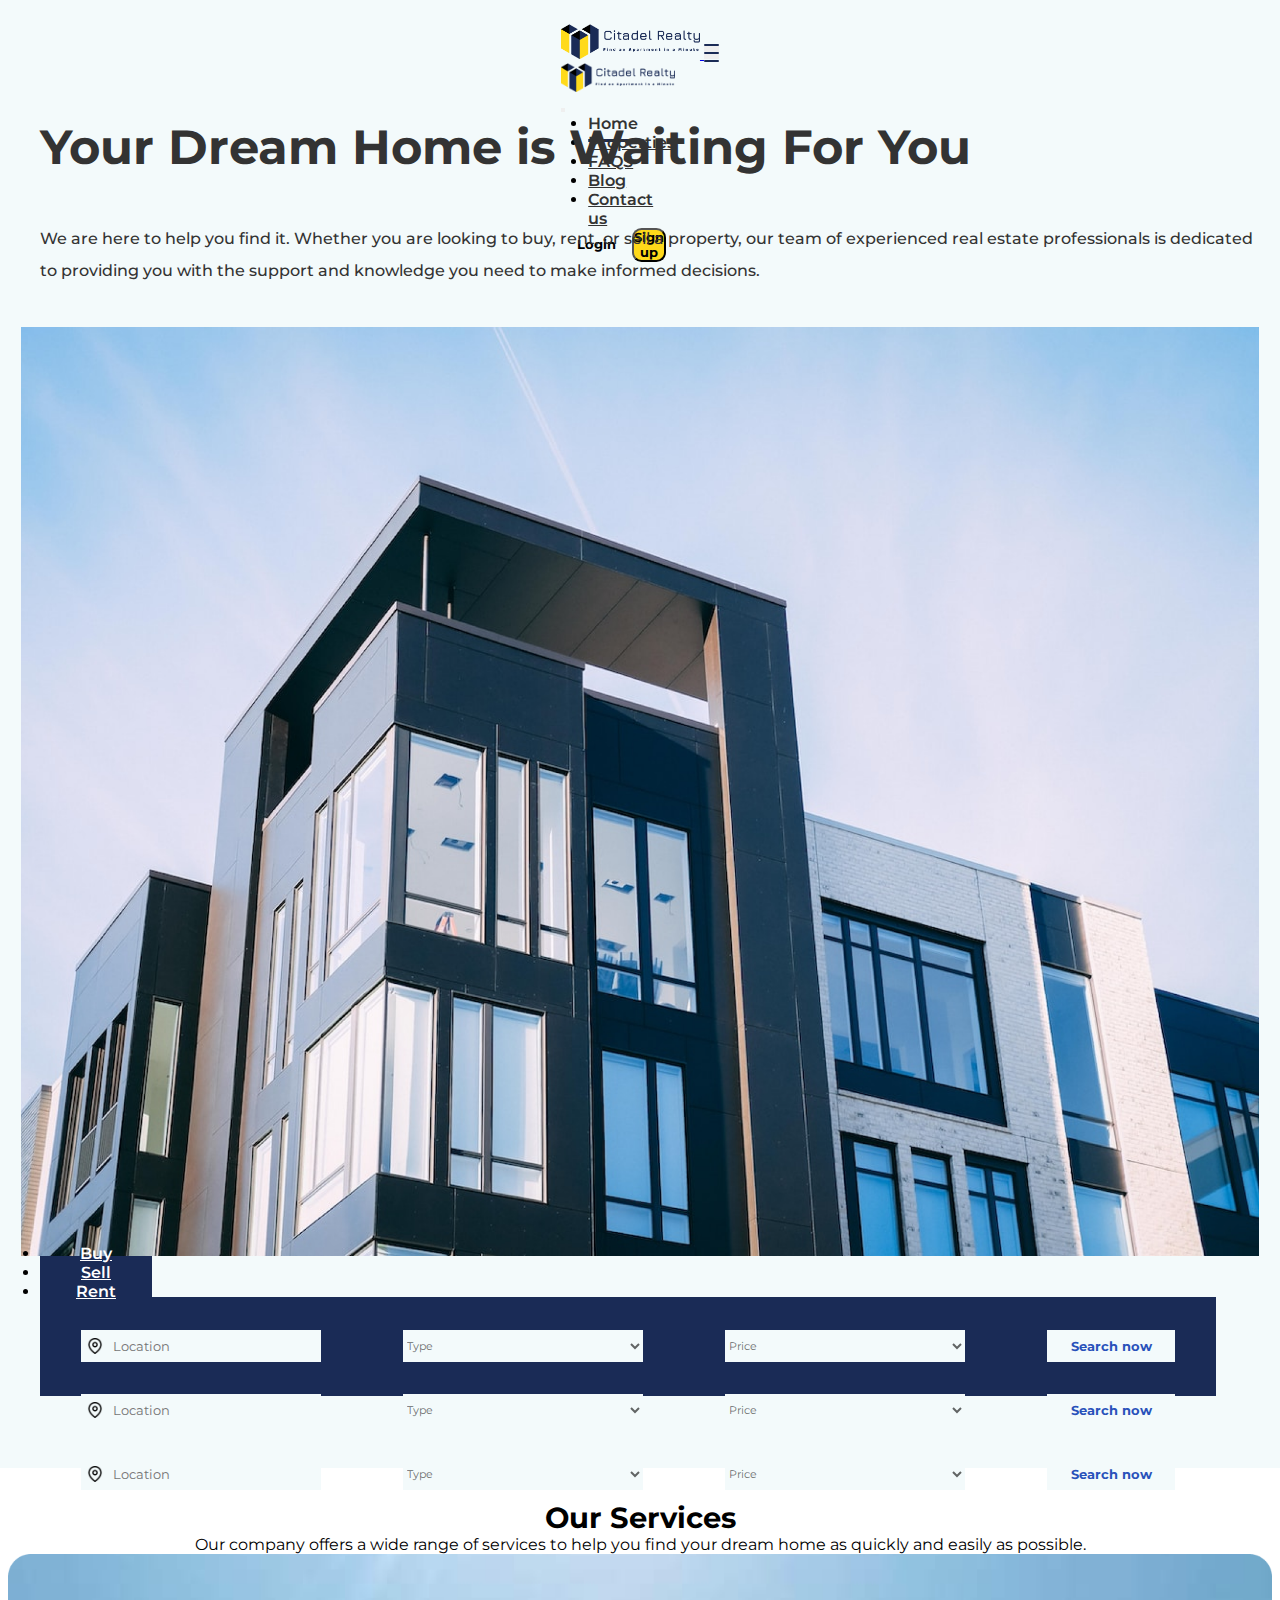
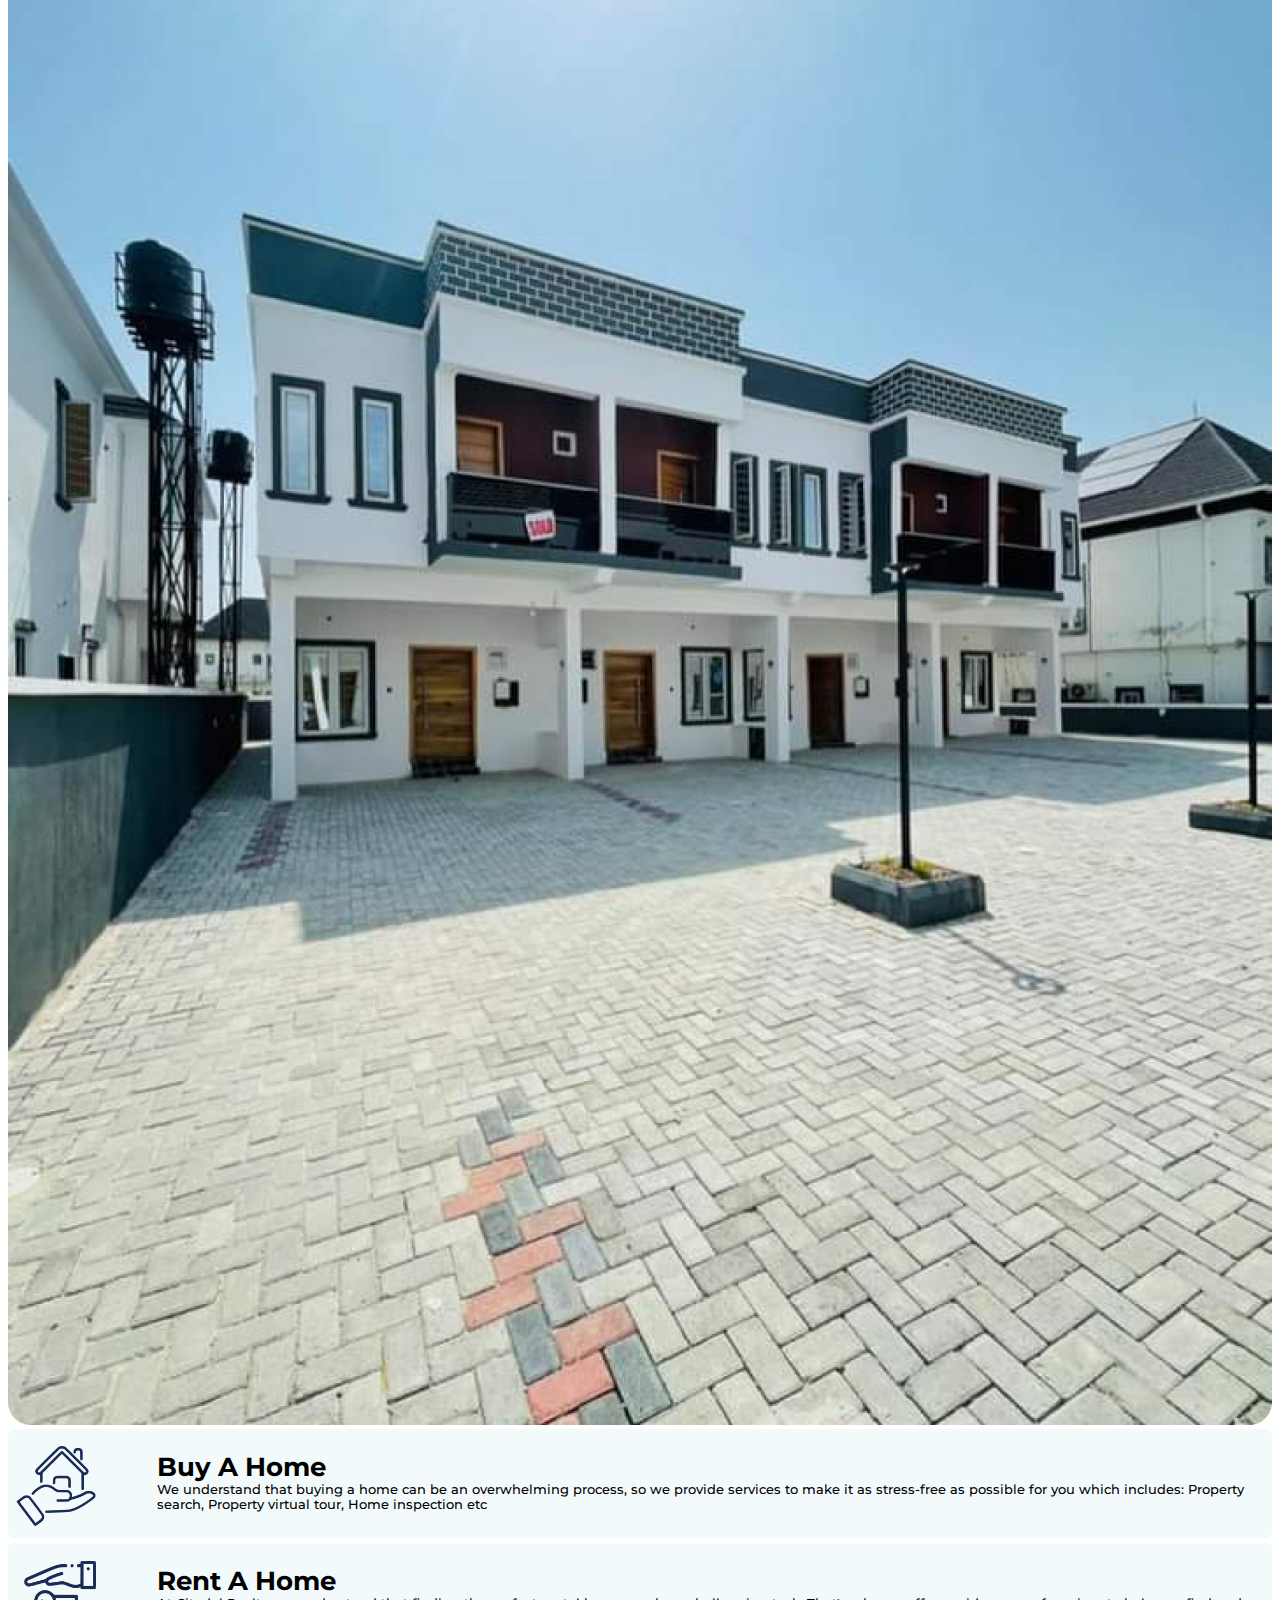
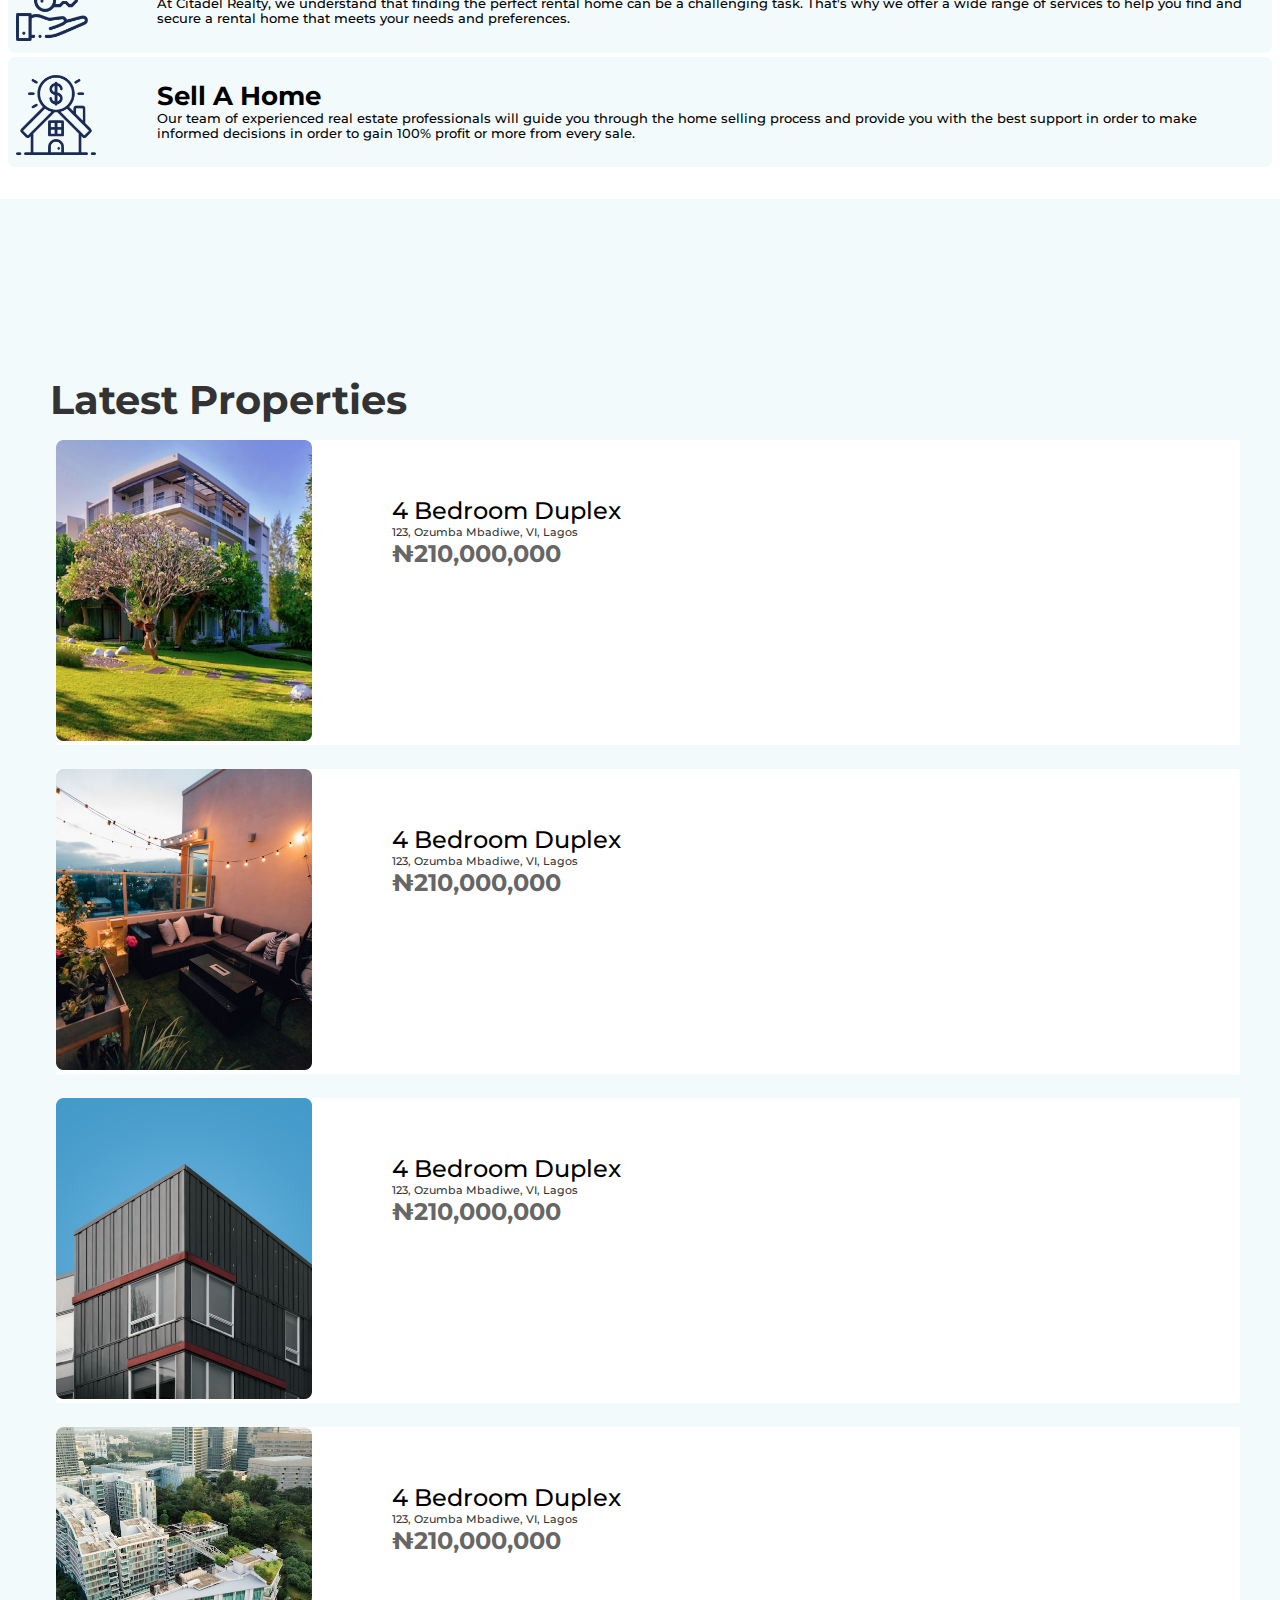
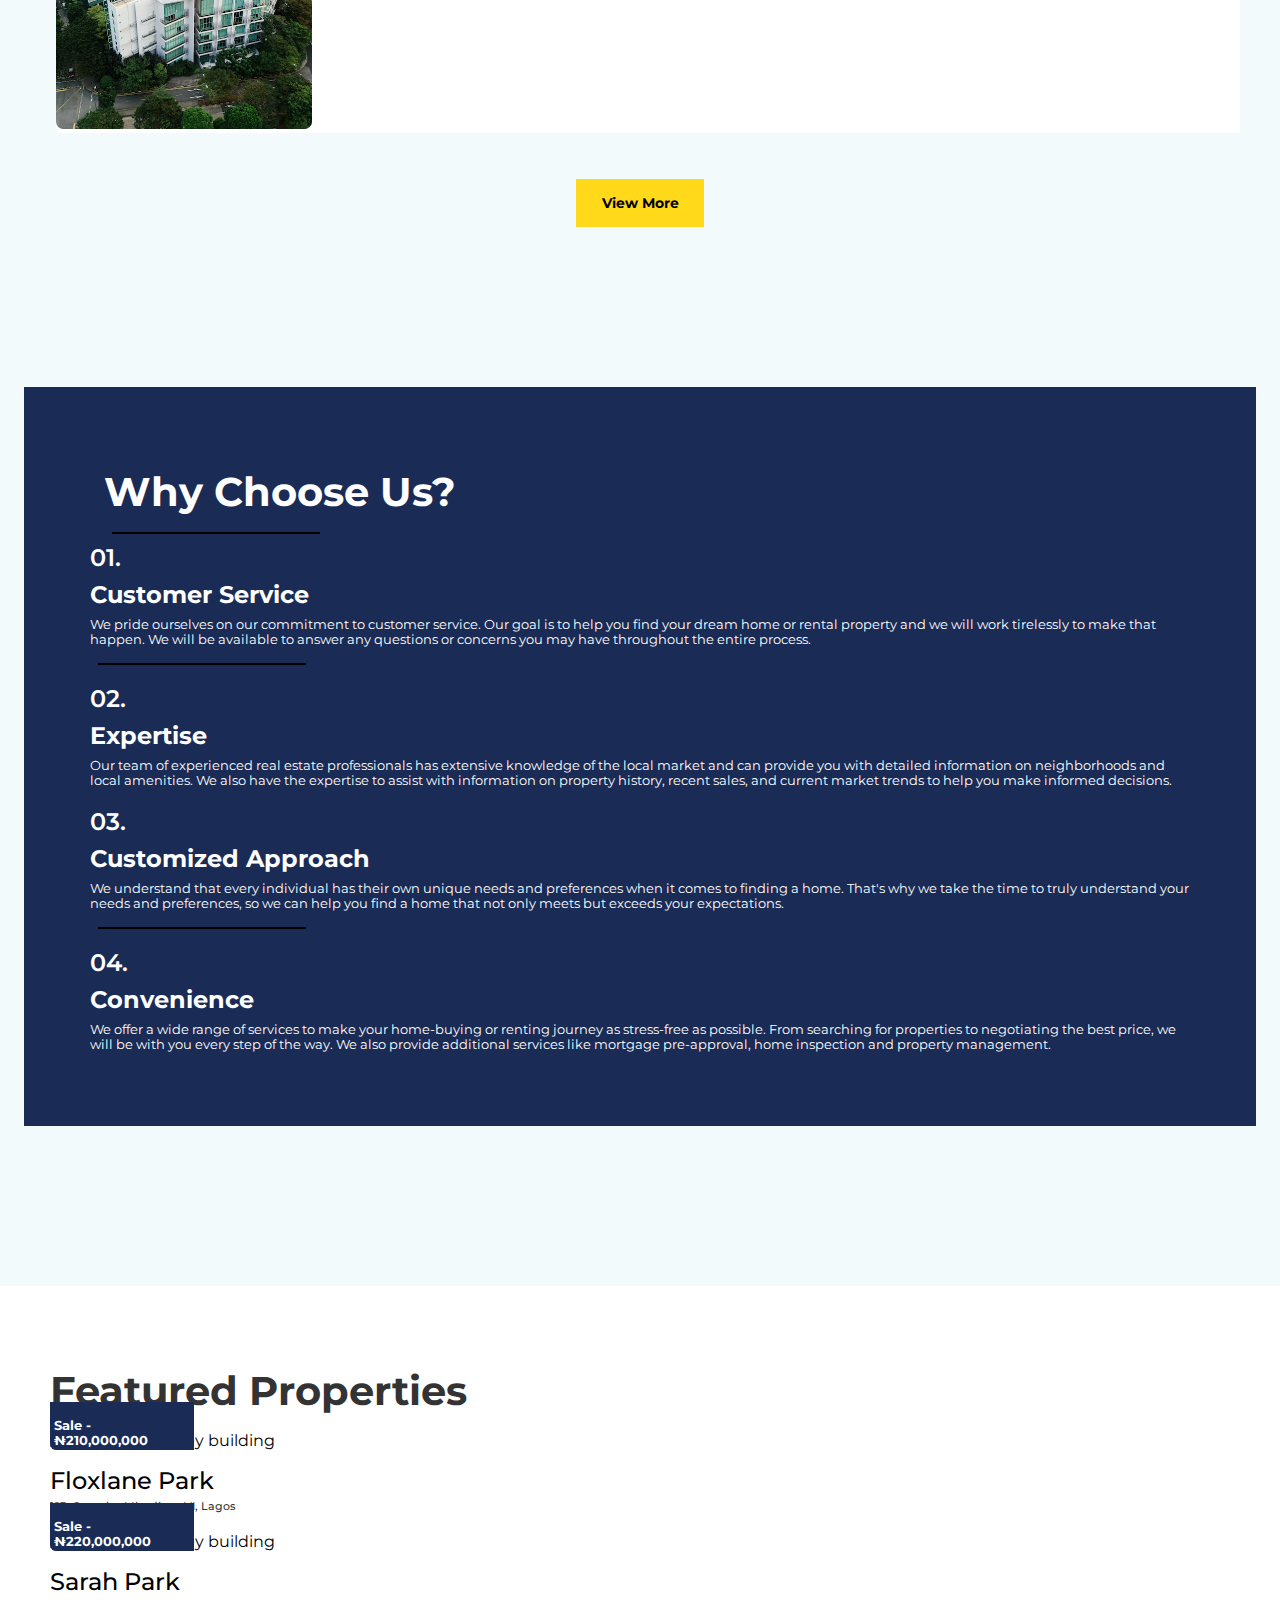
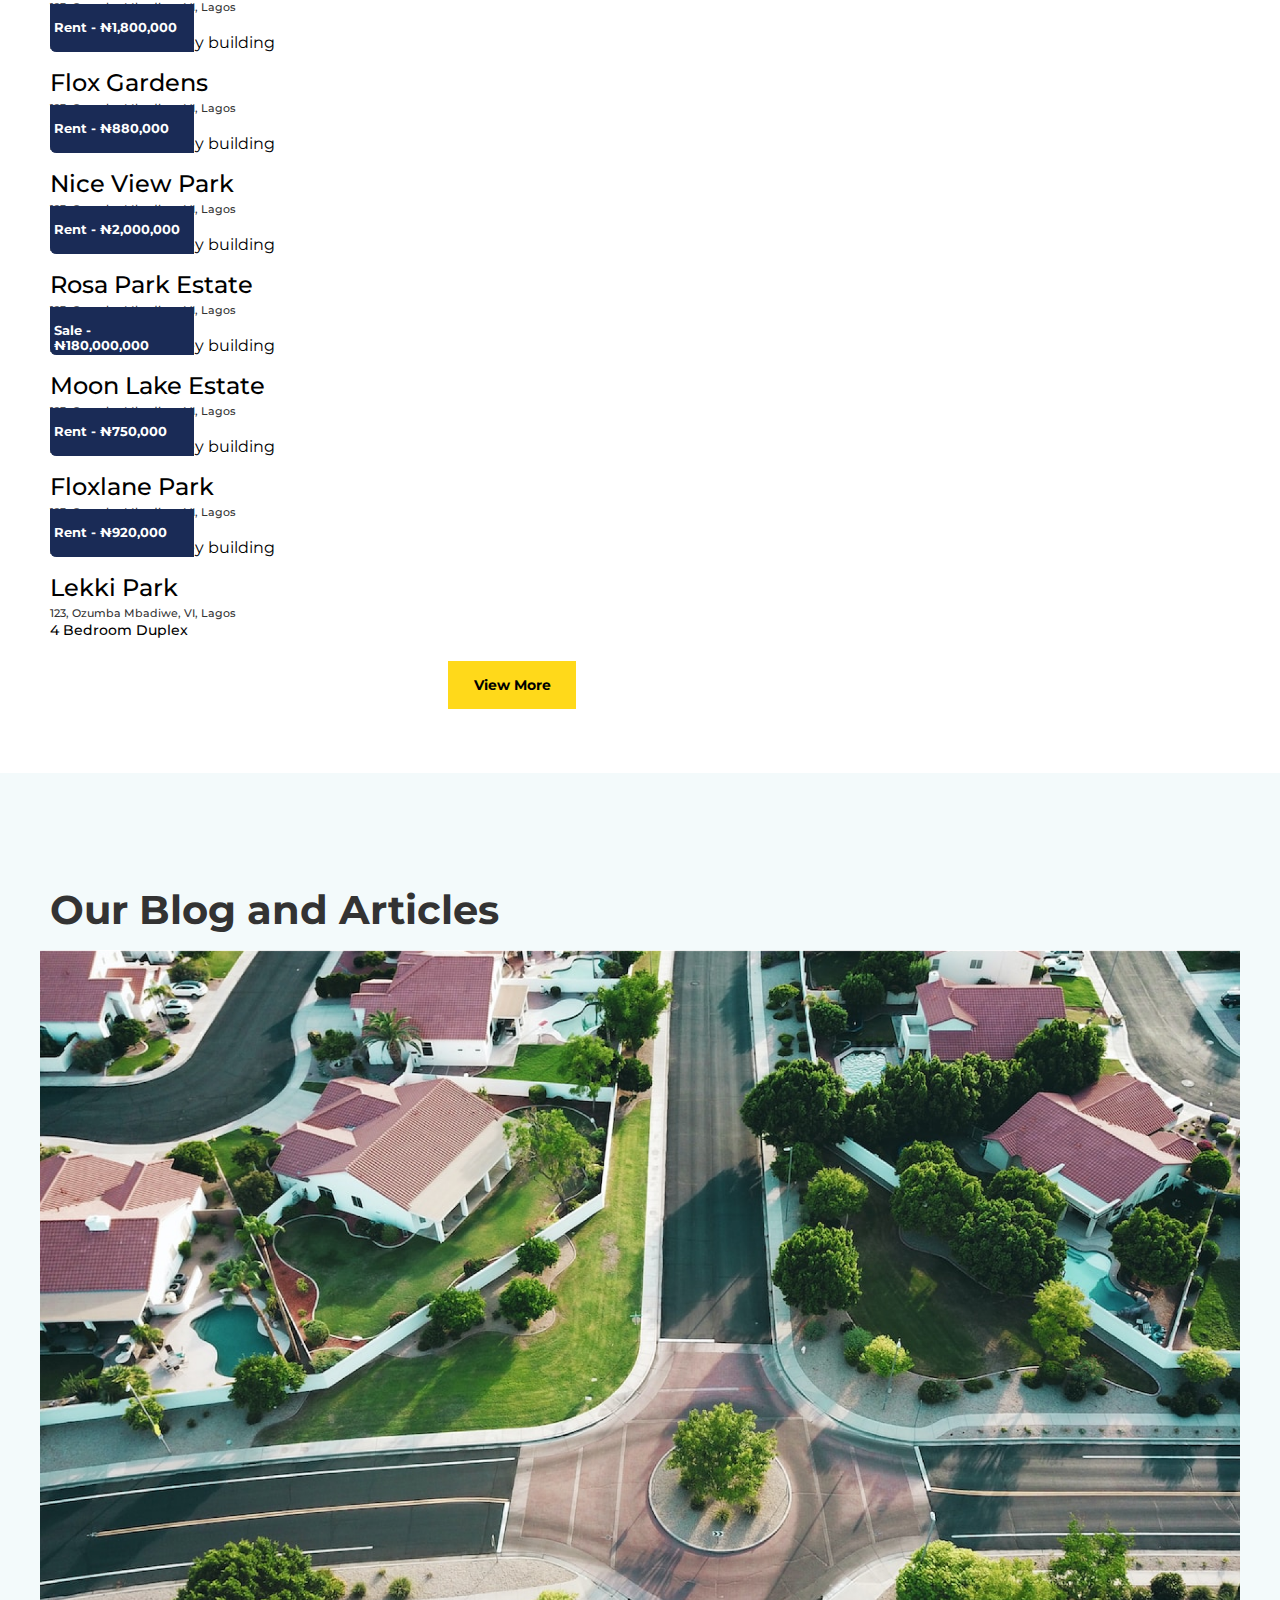
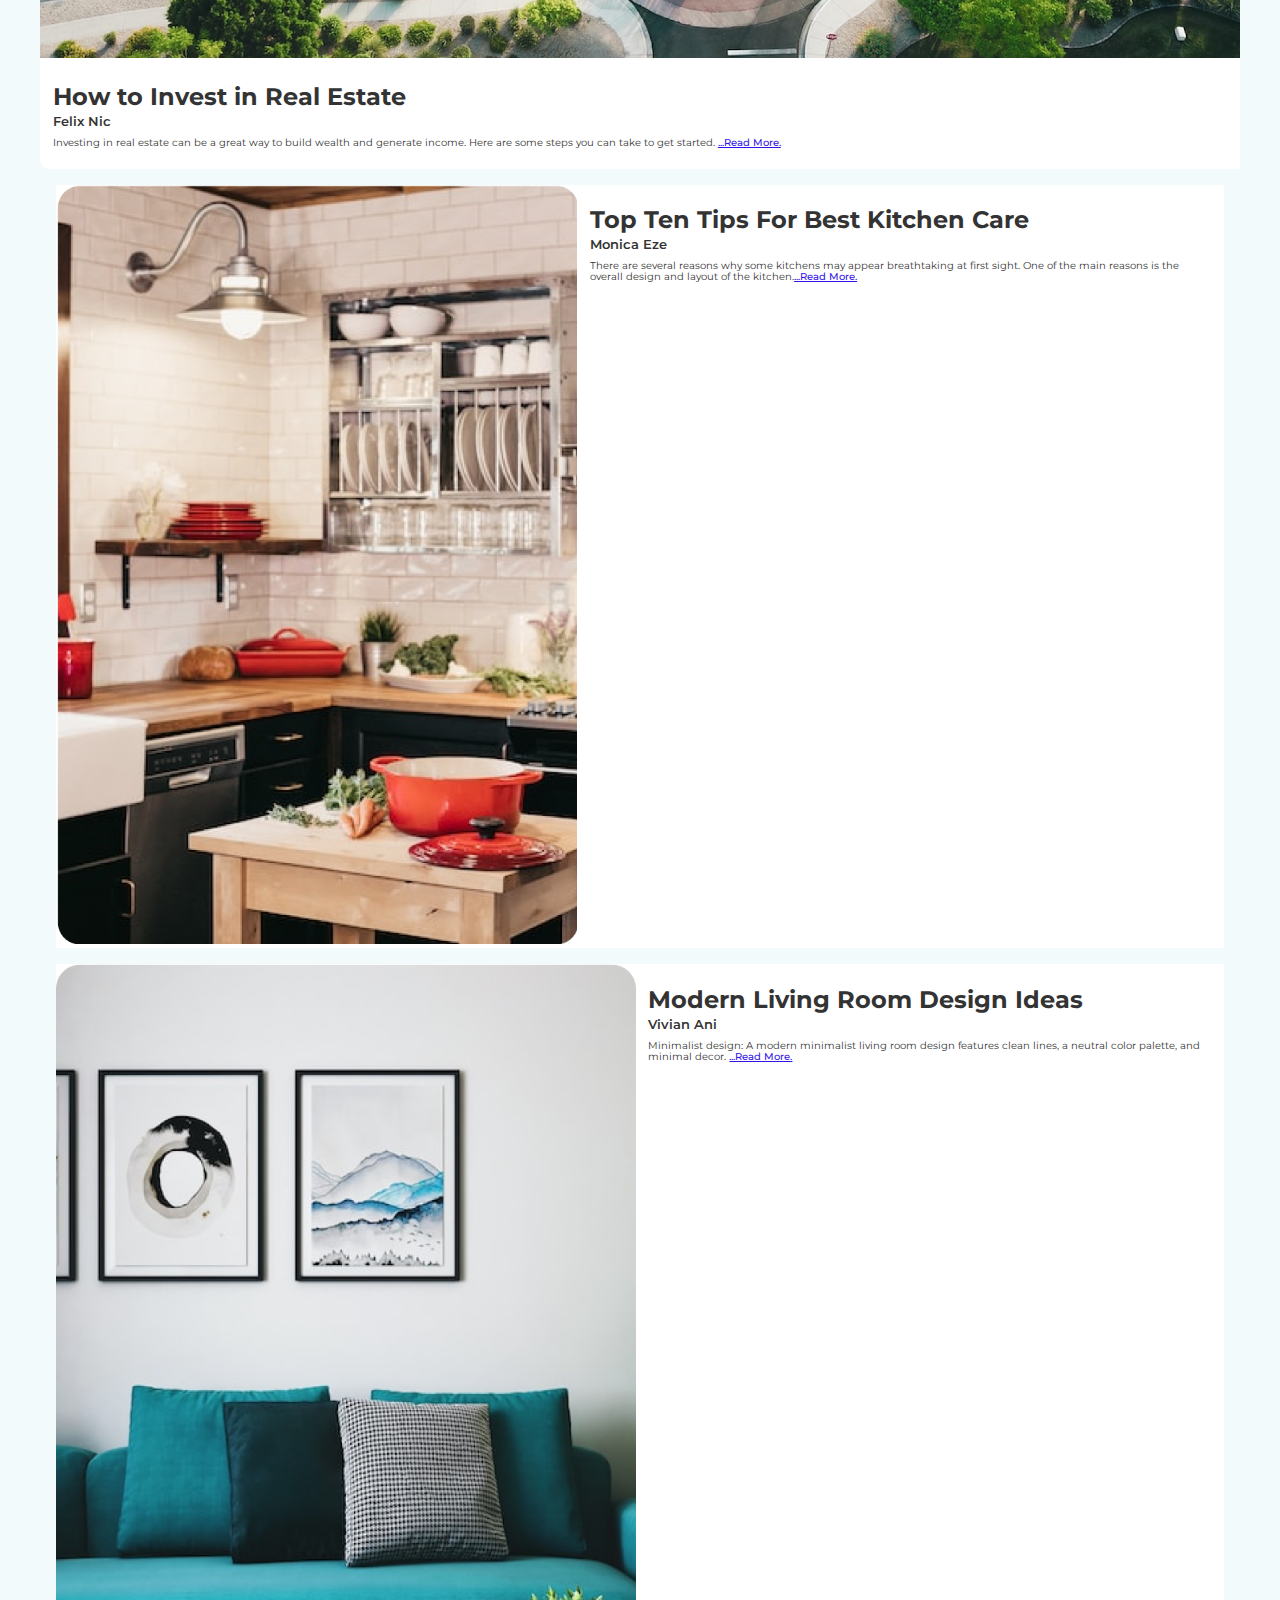
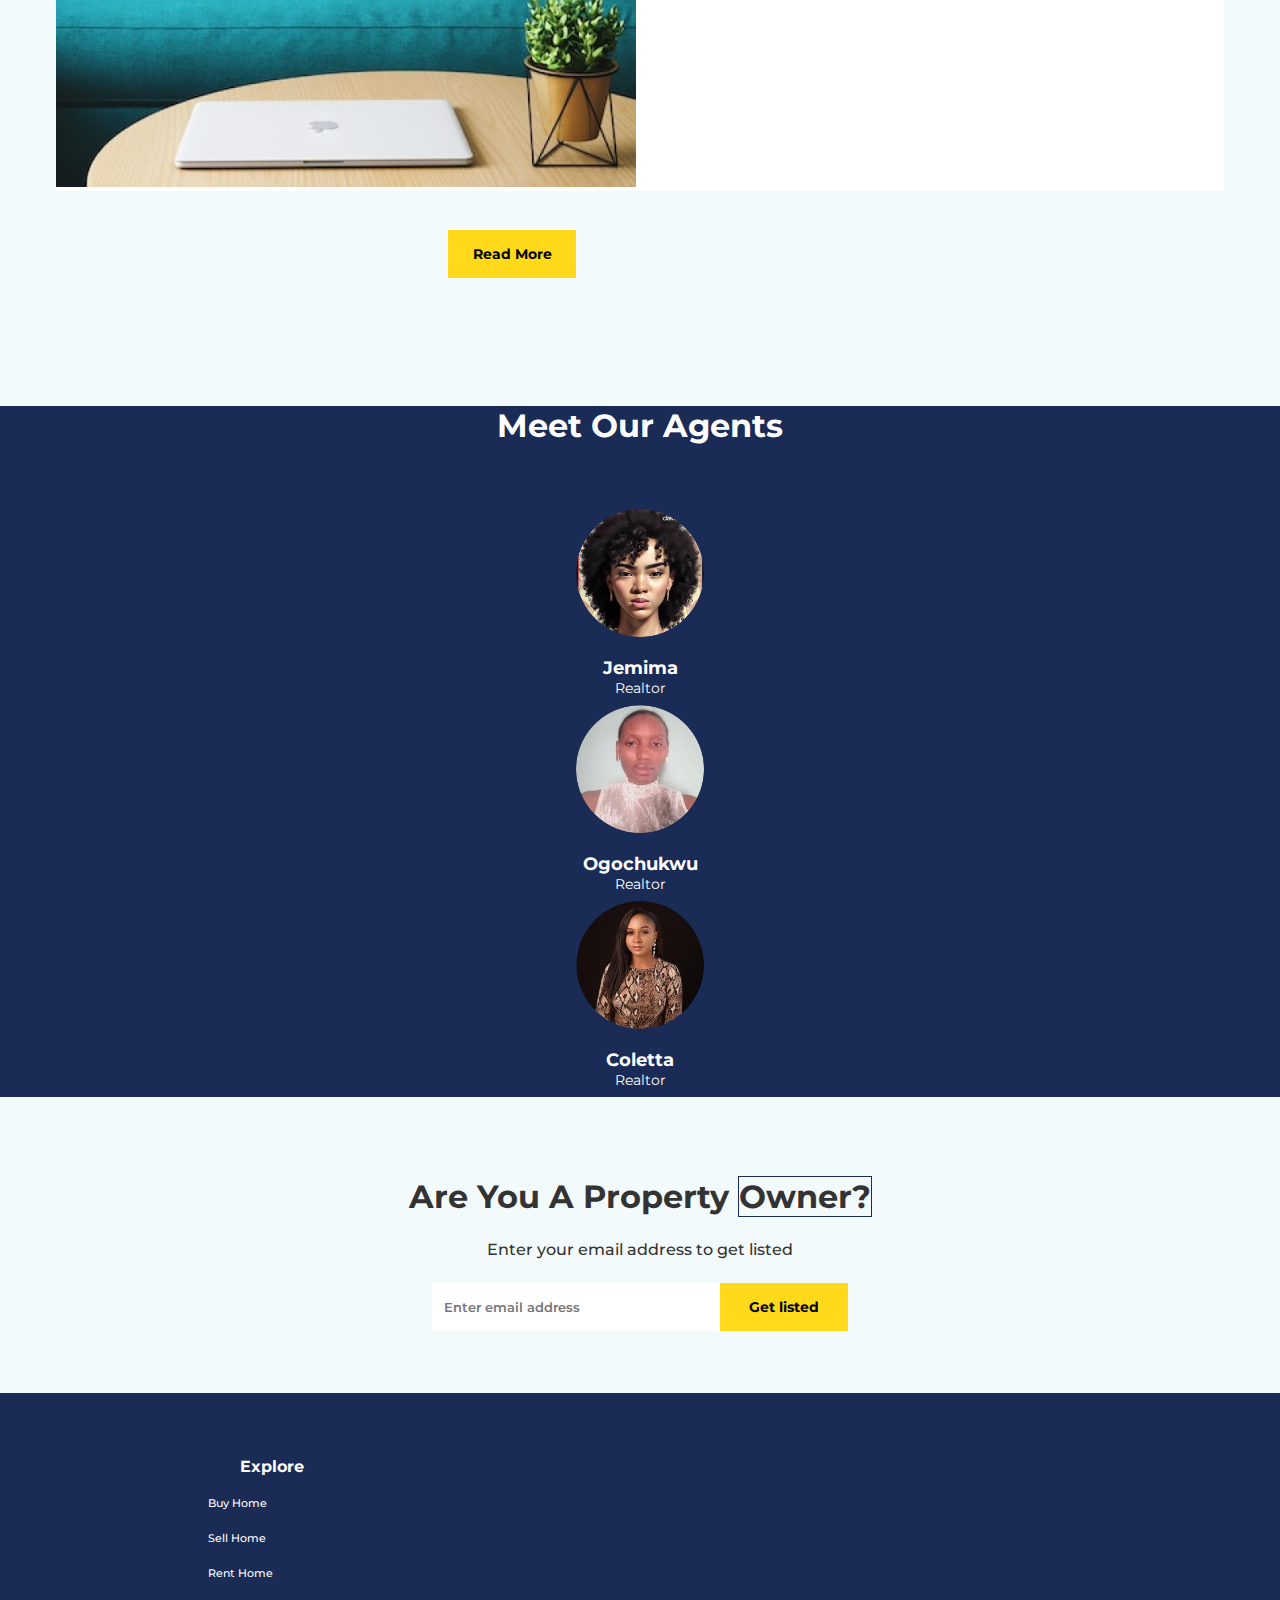
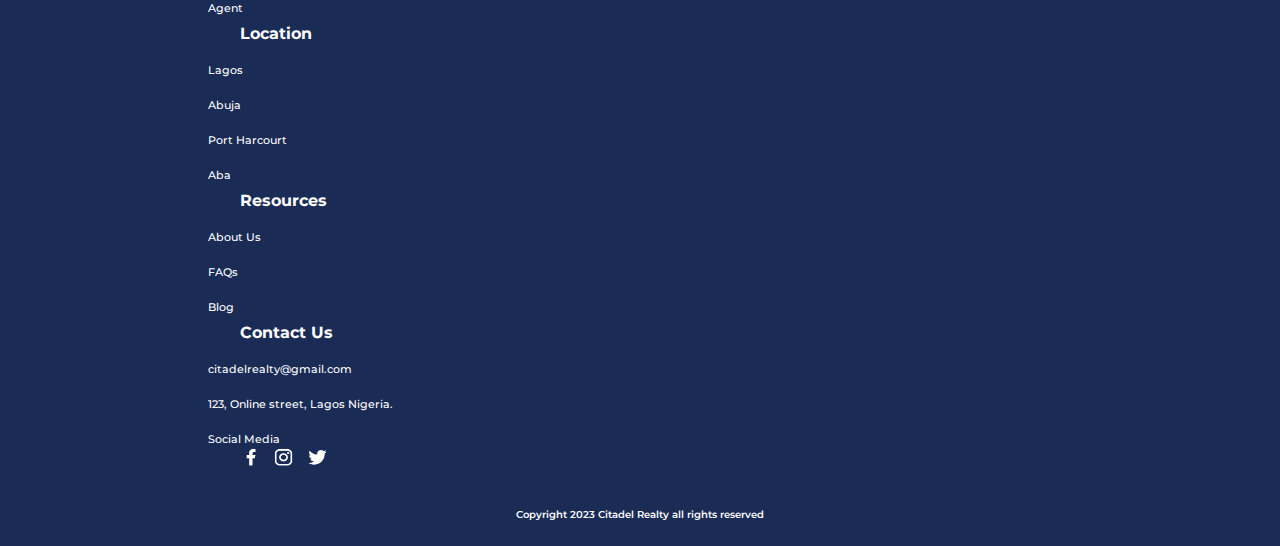
==== commit 32bff1ad: "Made some correction on the styling" ====
--- a/index.html
+++ b/index.html
@@ -19,7 +19,7 @@
 
     <nav  class="navbar menu navbar-expand-lg" aria-label="Main navigation" >
         <div class="container-fluid ">
-          <a class="navbar-brand" href="">
+          <a class="navbar-brand" href="./index.html">
             <img class="logo" src="./Images/vector-file 2.png" alt="App logo">
           </a>
           <button class="navbar-toggler collapsed " type="button" data-bs-toggle="offcanvas" data-bs-target="#navbar-content" aria-controls="navbar-content">
@@ -38,25 +38,26 @@
 
             <div class="offcanvas-body navLinkContainer">
               <ul class="nav navbar-nav nav-links">
-                <li class="nav-item">
-                  <a  class="nav-link "  href="./index.html">Home</a>
-                </li>
-                <li  class="nav-item">
-                  <a  class="nav-link "  href="./home.html"> Properties</a>
-                </li>
-                <li  class="nav-item">
-                  <a  class="nav-link "  href="./faqs.html">FAQS</a>
-                </li>
-                <li  class="nav-item">
-                  <a class="nav-link " href="#blog">Blog</a>
-                </li>
-                <li  class="nav-item">
-                  <a class="nav-link " href="./contact.html">Contact us</a>
-                </li>
-              </ul>
-                <button  class="btn btn-md navBtn logbtn" id="log">Login</button>
-              
-              <button class="btn btn-md navBtn" id="signUp">Sign up</button>
+                    <li class="nav-item">
+                        <a  class="nav-link "  href="./index.html">Home</a>
+                    </li>
+                    <li  class="nav-item">
+                        <a  class="nav-link "  href="./home.html"> Properties</a>
+                    </li>
+                    <li  class="nav-item">
+                     <a  class="nav-link "  href="./faqs.html">FAQS</a>
+                    </li>
+                    <li  class="nav-item">
+                        <a class="nav-link " href="#blog">Blog</a>
+                    </li>
+                    <li  class="nav-item">
+                        <a class="nav-link " href="./contact.html">Contact us</a>
+                    </li>
+                </ul>
+                <div class="navBtns">
+                    <button  class="btn btn-md navBtn logbtn" id="log">Login</button>
+                    <button class="btn btn-md navBtn" id="signUp">Sign up</button>
+                </div>
             </div>
 
           </div>
@@ -65,7 +66,7 @@
 
       <!-------------------Hero Section----------------------->
 
-      <header class="hero-section land-hero container-fluid">
+      <header class="hero-section container-fluid">
         <div class="row hero-row">
             <div class="col-md-6 hero-content">
                 <h1>
@@ -78,12 +79,12 @@
 
             </div>
 
-            <div class="col-md-6 hero-image land-hero-image">
+            <div class="col-md-6 hero-image">
                 <img src="./Images/Landing-image1.png" alt="Image of a building">
             </div>
         </div>
         <div class="hero-services land-hero-service">
-            <ul class="nav nav-tabs">
+            <ul class="nav nav-tabs border-0">
                 <li class="nav-item" >
                   <a class="nav-link "  href="#buy" data-bs-toggle="tab">Buy</a>
                 </li>
@@ -104,6 +105,7 @@
                     </div>
                     <div class="house-type">
                         <select name="house" id="house">
+                            <option value="Type">Type</option>
                             <option value="Duplex">Duplex</option>
                             <option value="Bungalow">Bungalow</option>
                             <option value="Semi-Detached">Semi-Detached</option>
@@ -111,9 +113,10 @@
                     </div>
                     <div class="price">
                         <select name="price" id="price">
-                            <option value="Duplex">Price</option>
-                            <option value="Bungalow">Price</option>
-                            <option value="Semi-Detached">Price</option>
+                            <option value="Price">Price</option>
+                            <option value="Duplex">₦200,000,000 - ₦399,000,000</option>
+                            <option value="Bungalow">₦150,000,000 - ₦190,000,000</option>
+                            <option value="Semi-Detached">₦400,000,000 - ₦500,000,000</option>
                         </select>
                     </div>
                     <input type="button" value="Search now">
@@ -128,6 +131,7 @@
                     </div>
                     <div class="house-type">
                         <select name="house" id="house">
+                            <option value="Type">Type</option>
                             <option value="Duplex">Duplex</option>
                             <option value="Bungalow">Bungalow</option>
                             <option value="Semi-Detached">Semi-Detached</option>
@@ -135,6 +139,7 @@
                     </div>
                     <div class="price">
                         <select name="price" id="price">
+                            <option value="Price">Price</option>
                             <option value="Duplex">₦150,000,000 - ₦190,000,000</option>
                             <option value="Bungalow">₦200,000,000 - ₦399,000,000</option>
                             <option value="Semi-Detached">₦400,000,000 - ₦500,000,000</option>
@@ -152,6 +157,7 @@
                     </div>
                     <div class="house-type">
                         <select name="house" id="house">
+                            <option value="Type">Type</option>
                             <option value="Duplex">Duplex</option>
                             <option value="Bungalow">Bungalow</option>
                             <option value="Semi-Detached">Semi-Detached</option>
@@ -159,6 +165,7 @@
                     </div>
                     <div class="price">
                         <select name="price" id="price">
+                            <option value="Price">Price</option>
                             <option value="Duplex">₦1,500,000 - ₦1,900,000</option>
                             <option value="Bungalow">₦2,000,000 - ₦3,990,000</option>
                             <option value="Semi-Detached">₦4,000,000 - ₦5,000,000</option>
@@ -172,17 +179,17 @@
 
       <!------------------------------Our Services----------------------->
 
-      <section class="services land-service container-fluid">
-        <h3>Our Services</h3>
-        <p>Our company offers a wide range of services to help you find your dream home as quickly and easily as possible.</p>
+      <section class="services container-fluid">
+        <h3 class="mb-3">Our Services</h3>
+        <p class="mb-4">Our company offers a wide range of services to help you find your dream home as quickly and easily as possible.</p>
         <div class="row service-row">
-            <div class="col-lg-5 service-column">
+            <div class="col-lg-5 service-column mb-3 mb-lg-0">
                 <figure class="service-image">
                     <img src="./Images/Frame 178.png" alt=" An image of a Semi-Detached building">
                 </figure>
             </div>
             <div class="col-lg-7 service-column">
-                <div class="col service-column1-right">
+                <div class="col service-column1-right ">
                     <figure class="service-icon">
                         <img src="./Images/buy-home 2.png" alt="A house icon">
                     </figure>
@@ -206,7 +213,7 @@
                         </p>
                     </div>
                 </div>
-                <div class="col service-column-right">
+                <div class="col service-column3-right">
                     <figure class="service-icon">
                         <img src="./Images/house2.png" alt="A house icon">
                     </figure>
@@ -223,19 +230,19 @@
       </section>
 
       <!-----------------------Latest Section---------------------------->
-      <section class="latest land-latest container-fluid">
+      <section class="latest">
         <h3>Latest Properties</h3>
         <div class="row late-row">
-                <div class="late-propty">
-                    <figure>
-                        <img src="./Images/Frame 76.png" alt="">
-                    </figure>
-                    <div class="late-propty-details">
-                        <h5>4 Bedroom Duplex</h5>
-                        <p>123, Ozumba Mbadiwe, VI, Lagos</p>
-                        <span> ₦210,000,000</span>
-                    </div>
-                </div>
+            <div class="late-propty">
+                <figure>
+                    <img src="./Images/Frame 76.png" alt="">
+                </figure>
+                <div class="late-propty-details">
+                    <h5>4 Bedroom Duplex</h5>
+                    <p>123, Ozumba Mbadiwe, VI, Lagos</p>
+                    <span> ₦210,000,000</span>
+                </div>
+            </div>
             
             <div class="late-propty">
                 <figure>
@@ -328,11 +335,11 @@
 
       <!-----------------------Features Section---------------------------->
 
-      <section class="features container-fluid land-feat" id="features">
+      <section class="features container-fluid" id="features">
         <h3>Featured Properties</h3>
-        <div class="feat-images-wrapper">
-            <div class="row upper-feat-images">c
-                <div class="col-md-3 upper-image featImage">
+        <div class="feat-images-wrapper mx-auto">
+            <div class="row upper-feat-images mx-auto">
+                <div class="col-md-6 col-lg-3 upper-image featImage">
                     <figure class="rent-image" id="sale">
                         <img src="./images/Frame 75.png" alt="Image of a storey building ">
                         <figcaption>Sale - ₦210,000,000</figcaption>
@@ -343,7 +350,7 @@
                         <p class="feat-house-type">4 Bedroom Duplex</p>
                     </article>
                 </div>
-                <div class="col-md-3 upper-image featImage">
+                <div class="col-md-6 col-lg-3 upper-image featImage">
                     <figure class="rent-image">
                         <img src="./images/Frame 76.png" alt="Image of a storey building ">
                         <figcaption>Sale - ₦220,000,000</figcaption>
@@ -354,7 +361,7 @@
                         <p class="feat-house-type">4 Bedroom Duplex</p>
                     </article>
                 </div>
-                <div class="col-md-3 upper-image featImage">
+                <div class="col-md-6 col-lg-3 upper-image featImage">
                     <figure class="rent-image">
                         <img src="./images/Frame 77.png" alt="Image of a storey building ">
                         <figcaption>Rent - ₦1,800,000</figcaption>
@@ -365,7 +372,7 @@
                         <p class="feat-house-type">4 Bedroom Duplex</p>
                     </article>
                 </div>
-                <div class="col-md-3 upper-image featImage">
+                <div class="col-md-6 col-lg-3 upper-image featImage">
                     <figure class="rent-image">
                         <img src="./images/Frame 78.png" alt="Image of a storey building ">
                         <figcaption>Rent - ₦880,000</figcaption>
@@ -378,7 +385,7 @@
                 </div>
             </div>
             <div class="row lower-feat-images">
-                <div class="col-md-3 upper-image featImage">
+                <div class="col-md-6 col-lg-3 upper-image featImage">
                     <figure class="rent-image">
                         <img src="./images/Frame 84.png" alt="Image of a storey building ">
                         <figcaption>Rent - ₦2,000,000</figcaption>
@@ -389,7 +396,7 @@
                         <p class="feat-house-type">4 Bedroom Duplex</p>
                     </article>
                 </div>
-                <div class="col-md-3 upper-image featImage">
+                <div class="col-md-6 col-lg-3 upper-image featImage">
                     <figure class="rent-image">
                         <img src="./images/Frame 85.png" alt="Image of a storey building ">
                         <figcaption>Sale - ₦180,000,000</figcaption>
@@ -400,7 +407,7 @@
                         <p class="feat-house-type">4 Bedroom Duplex</p>
                     </article>
                 </div>
-                <div class="col-md-3 upper-image featImage">
+                <div class="col-md-6 col-lg-3 upper-image featImage">
                     <figure class="rent-image">
                         <img src="./images/Frame 86.png" alt="Image of a storey building ">
                         <figcaption>Rent - ₦750,000</figcaption>
@@ -411,7 +418,7 @@
                         <p class="feat-house-type">6 Bedroom Duplex</p>
                     </article>
                 </div>
-                <div class="col-md-3 upper-image featImage">
+                <div class="col-md-6 col-lg-3 upper-image featImage">
                     <figure class="rent-image">
                         <img src="./images/Frame 87.png" alt="Image of a storey building ">
                         <figcaption>Rent - ₦920,000</figcaption>
@@ -478,37 +485,39 @@
         <button class="blogBtn" type="button">Read More</button>
       </article>
 
-      <section class="team container-fluid">
-        <div class="row team-row">
+      <section class="team container-fluid mx-auto">
+        <div class="row team-row mx-auto">
             <div class="col-lg-4 team-column-right">
                 <h4>Meet Our Agents</h4>
             </div>
-            <div class="col-lg-6 team-column-left">
-                <div class="teams">
-                    <picture>
-                        <img src="./Images/image 11team.png" alt="">
-                    </picture>
-                    <div class="teams-detail">
-                        <h4>Jemima</h4>
-                        <span>Realtor</span>
-                    </div>
-                </div>
-                <div class="teams">
-                    <picture>
-                        <img src="./Images/image 10team.png" alt="">
-                    </picture>
-                    <div class="teams-detail">
-                        <h4>Ogochukwu</h4>
-                        <span>Realtor</span>
-                    </div>
-                </div>
-                <div class="teams">
-                    <picture>
-                        <img src="./Images/image 12team.png" alt="">
-                    </picture>
-                    <div class="teams-detail">
-                        <h4>Coletta</h4>
-                        <span>Realtor</span>
+            <div class="col-lg-6 team-column-left mx-auto">
+                <div class="row mx-auto mt-0 mt-lg-4">
+                    <div class="teams col-md-4">
+                        <picture>
+                            <img src="./Images/image 11team.png" alt="">
+                        </picture>
+                        <div class="teams-detail">
+                            <h4>Jemima</h4>
+                            <span>Realtor</span>
+                        </div>
+                    </div>
+                    <div class="teams col-md-4">
+                        <picture>
+                            <img src="./Images/image 10team.png" alt="">
+                        </picture>
+                        <div class="teams-detail">
+                            <h4>Ogochukwu</h4>
+                            <span>Realtor</span>
+                        </div>
+                    </div>
+                    <div class="teams col-md-4">
+                        <picture>
+                            <img src="./Images/image 12team.png" alt="">
+                        </picture>
+                        <div class="teams-detail">
+                            <h4>Coletta</h4>
+                            <span>Realtor</span>
+                        </div>
                     </div>
                 </div>
             </div>
--- a/index.css
+++ b/index.css
@@ -36,9 +36,12 @@
     font-weight: 600;
 }
 
-/* .land-blog {
-    margin-top: -12rem;
-} */
+.teams {
+    display: flex;
+    flex-direction: column;
+    justify-content: center;
+    align-items: center;
+}
 
 .teams > picture img {
     width: 8rem;
@@ -56,11 +59,6 @@
     margin: 2rem 0rem;
 }
 
-.team-column-left {
-    display: flex;
-    flex-direction: column;
-    margin: auto 0rem;
-}
 
 .teams > .teams-detail {
    margin: auto 1rem;
@@ -85,7 +83,6 @@
 }
 
 .team {
-    margin: auto;
     margin-top: 1rem;
     background-color: hsla(223, 54%, 22%, 1);
 }
@@ -162,14 +159,9 @@
     .teams > .teams-detail {
         margin: .5rem 1rem;
         text-align: center;
-     }
-
-     .teams > picture img {
-        width: 6rem;
-        height: auto;
-        object-fit: cover;
-        border-radius: 100%;
-    }
+    }
+
+  
 
     .why-column-details span {
         font-size: 1.5rem;
@@ -191,18 +183,6 @@
         background: hsla(223, 54%, 22%, 1);
         margin: auto;
     }
-
-    .team-column-left {
-        display: flex;
-        flex-direction: row;
-        margin: 1.5rem .3rem;
-    }
-
-    .teams {
-        margin: 1rem 0rem;
-    }
-
-    
 
     .team-column-right {
         margin: 4rem 1rem;
--- a/style.css
+++ b/style.css
@@ -31,15 +31,18 @@
 
 
 .menu {
-    padding: 0.5rem 1.2rem;
+    display: flex;
+    padding: 0.5rem 0.5rem;
+    justify-content: center;
+    align-items: center;
 }
 
 .logo {
-    height: 2.6rem;
+    height: 2.2rem;
 }
 
 .logo1 {
-    height: 2rem;
+    height: 1.8rem;
 }
 
 .toggler-icon {
@@ -102,8 +105,8 @@
 
 #navbar-content {
     margin-top: 3.1rem;
-    width: 40%;
-    height: 80%;
+    width: 60%;
+    height: auto;
 }
 
 .navLinkContainer {
@@ -121,6 +124,14 @@
 .nav-item:hover{
     text-decoration: underline solid hsla(223, 54%, 22%, 1) 0.2rem !important;
     text-underline-offset: 0.6rem;
+}
+
+.navBtns {
+    width: 100%;
+    display: flex;
+    flex-direction: column;
+    justify-content: left;
+    align-items: start;
 }
 
 
@@ -142,9 +153,7 @@
 /* Hero Section */
 
 .hero-section {
-    padding: 0rem 3rem;
     margin: auto;
-    height: 100vh;
 }
 
 .hero-row {
@@ -163,13 +172,14 @@
     margin: 1.5rem 0;
     font-size: 1rem;
     line-height: 1.5rem;
+    font-weight: 500;
     color: hsla(0, 0%, 20%, 1);
 }
 
 .hero-image img {
     width: 100%;
     height: auto;
-    object-fit: contain;
+    object-fit: cover;
 }
 
 .hero-services {
@@ -228,7 +238,7 @@
     margin: 0.3rem 0.8rem;
     font-size: 0.8rem;
     font-weight: 700;
-    color: hsla(0, 0%, 40%, 1);
+    color: #2851BA;
     border: none;
     background-color: hsla(193, 53%, 97%, 1);
 }
@@ -252,7 +262,7 @@
 /* Our Service Section */
 .services {
     margin: auto;
-    margin-top:1rem;
+    margin-top:1.5rem;
     background-color: hsla(0, 0%, 100%, 1);
 }
 
@@ -263,6 +273,16 @@
     justify-content: center;
     border-radius: .4rem ;
     padding: 1rem;
+    margin-bottom: .8rem;
+    background-color: hsla(193, 53%, 97%, 1);
+}
+.service-column3-right{
+    display: flex;
+    flex-direction: column;
+    text-align: center;
+    justify-content: center;
+    border-radius: .4rem ;
+    padding: 1rem;
     background-color: hsla(193, 53%, 97%, 1);
 }
 
@@ -273,14 +293,18 @@
     justify-content: center;
     padding: 1rem;
     border-radius: .4rem ;
-    margin: .9rem 0rem;
+    margin-bottom: .8rem;
+    background-color: hsla(193, 53%, 97%, 1);
+}
+
+.service-icon img {
+    height: 5rem;
+    margin-top: .6rem;
+}
+
+.service-image {
+    width: 100%;
     margin: auto;
-    background-color: hsla(193, 53%, 97%, 1);
-}
-
-.service-icon img {
-    height: 6rem;
-    margin-top: .6rem;
 }
 
 .service-home {
@@ -313,7 +337,7 @@
     justify-content: center;
     align-items: center;
     text-align: center;
-    padding: 2rem 2.5rem;
+    padding: 2rem 0.5rem;
     margin: auto;
     margin-top: 4rem;
 }
@@ -339,7 +363,12 @@
 .late-propty {
    display: flex;
    flex-direction: column;
-   margin: auto -1rem;
+   margin: auto;
+   margin-bottom: 1rem;
+}
+
+.late-propty figure {
+    margin: 0;
 }
 
 /* Featured Section */
@@ -450,30 +479,27 @@
 .features h3 {
     font-size: 1.8rem;
     font-weight: 700;
-    padding: 1rem .6rem;
+    margin: 1rem .6rem;
     text-align: left;
     color: hsla(0, 0%, 20%, 1);
 }
 
-/* .agents-row, */
+
 .late-row
 .blog-row,
 .lower-feat-images,
 .upper-feat-images,
 .project-row,
 .service-row {
-    margin-left: 0;
     margin: auto;
 }
 
-/* .agents-column, */
 .upper-image {
     margin: 0rem  ;
     cursor: pointer;
 }
 
 
-/* .agents-column article h5, */
 .apartment,
 .late-propty-details h5 {
     font-size: 1.5rem;
@@ -482,7 +508,6 @@
     color: hsla(0, 0%, 0%, 1);
 }
 
-/* .agents-column article span, */
 .feat-location,
 .late-propty-details p {
     font-size: .7rem;
@@ -490,14 +515,12 @@
     color: hsla(0, 0%, 20%, 1);
 }
 
-/* .agents-column article p, */
 .feat-house-type {
     font-size: .9rem;
     font-weight: 500;
     color: hsla(0, 0%, 0%, 1);
 }
 
-/* .agents-column > article picture img, */
 .rent-image img,
 .project-sect img,
 .service-column > figure img,
@@ -653,6 +676,18 @@
 }
 
 @media only screen and (min-width:768px) {
+    .hero-section {
+        padding: .5rem 1.3rem;
+    }
+
+    .hero-row {
+        margin-top: 0.6rem;
+    }
+    .navBtns {
+        flex-direction: row;
+        justify-content: space-evenly;
+    }
+    
     .service-detail {
         display: flex;
         flex-direction: row;
@@ -662,12 +697,12 @@
         padding: 1rem 0;
     }
     .hero-services {
-        margin-top: -2rem;
+        margin-top: 1rem;
         background-color: transparent;
     }
     .tab-content {
         height: 6.2rem;
-        width: 85%;
+        width: 90%;
         margin-top: -.25rem;
         padding-top: 1.1rem;
     }
@@ -708,10 +743,6 @@
         margin: 0rem 0.1rem;
         font-size: 0.7rem;
         padding: 0rem .2rem;
-        font-weight: 700;
-        color: hsla(0, 0%, 40%, 1);
-        border: none;
-        background-color: hsla(193, 53%, 97%, 1);
     }
     .blog {
         margin-top: -1rem;
@@ -720,7 +751,7 @@
     }
 
     .blogBtn {
-        margin: auto 20rem;
+        margin: auto 17.5rem;
         margin-top: 1.5rem;
     }
 
@@ -732,11 +763,11 @@
 @media only screen and (min-width:1024px) {
     .navLinkContainer {
         justify-content: space-between;
-        margin-left: 6rem;
+        margin-left: 1rem;
     }
 
     .menu {
-        margin: .3rem 1rem;
+        margin: 1rem 1.8rem;
     }
 
     #navbar-content {
@@ -745,8 +776,17 @@
         height: 0;
     }
 
+
     .nav-item {
-        margin: 0 1rem;
+        margin: 0rem 0.7rem;
+    }
+
+    .navBtns {
+        width: 31%;
+        display: flex;
+        flex-direction: row;
+        justify-content: space-between;
+        align-items: center;
     }
 
     .navBtn {
@@ -756,33 +796,25 @@
 
 
     .hero-row {
-        margin-top: 10rem;
+        margin-top: 1rem;
     }
 
     .hero-content >h1 {
-        width: 90%;
         font-weight: 700;
-        font-size: 3.5rem;
+        font-size: 3rem;
         line-height: 4.5rem;
+        padding-left: 1.2rem;
         color: hsla(0, 0%, 20%, 1);
     }
 
     .hero-content  p {
-        width: 70%;
         margin: 2.5rem 0;
         font-size: 1rem;
         line-height: 2rem;
+        padding-left: 1.2rem;
         color: hsla(0, 0%, 20%, 1);
     }
     
-    .hero-services li  {
-        width: 7rem;
-        margin: 0;
-        text-align: center;
-        border: none;
-        border-radius: 0rem;
-        background: hsla(223, 65%, 44%, 1);
-    }
     
     .hero-services li a {
         font-size: 1rem;
@@ -790,24 +822,21 @@
     }
 
     .hero-services {
-        margin-top: -2.7rem;
+        margin-top: -1rem;
+        margin-left: 1.2rem;
         background-color: transparent;
     }
 
     .hero-services li  {
         width: 7rem;
-        margin: 0;
-        text-align: center;
-        border: none;
-        border-radius: 0rem;
-        background: hsla(223, 54%, 22%, 1);
     }
 
 
     .tab-content {
         height: 6.2rem;
-        width: 85%;
+        width: 95%;
         margin-top: -.25rem;
+        margin-left: 1.2rem;
         padding-top: 1.1rem;
         background: hsla(223, 54%, 22%, 1);
     }
@@ -820,7 +849,6 @@
 
     .carousel-control-next,
     .carousel-control-previous {
-        height: 2rem;
         color: hsla(0, 0%, 20%, 1);
     }
 
@@ -868,10 +896,6 @@
         height: 2rem;
         margin: 0rem 0.8rem;
         font-size: 0.8rem;
-        font-weight: 700;
-        color: hsla(0, 0%, 40%, 1);
-        border: none;
-        background-color: hsla(193, 53%, 97%, 1);
     }
 
     .late-propty-details {
@@ -880,13 +904,17 @@
         color: hsla(0, 0%, 40%, 1);
     }
 
-    .service-column1-right{
+
+    .service-column1-right,
+    .service-column3-right{
         display: flex;
         flex-direction: row;
         text-align: left;
         justify-content: space-between;
         border-radius: .4rem ;
-        padding: 1rem;
+        padding: .5rem;
+        margin-right: 0rem;
+        margin-bottom: 0rem;
         background-color: hsla(193, 53%, 97%, 1);
     }
     
@@ -895,9 +923,9 @@
         flex-direction: row;
         text-align: left;
         justify-content: space-between;
-        padding: 1rem;
+        padding: .5rem;
         border-radius: .4rem ;
-        margin: .9rem 0rem;
+        margin: .3rem 0rem .3rem 0rem;
         background-color: hsla(193, 53%, 97%, 1);
     }
 
@@ -918,7 +946,6 @@
 
     
     .projects,
-    /* .services, */
     .details,
     .latest,
     .why,
@@ -944,7 +971,7 @@
     }
 
     .blogBtn {
-        margin: auto 35rem;
+        margin: auto 25.5rem;
         margin-top: 1.4rem;
     }
 
@@ -964,7 +991,6 @@
     .blog h3,
     .features h3{
         font-size: 2.5rem;
-        padding: 1rem 2.5rem;
     }
 
     .projects h3 {
@@ -973,31 +999,24 @@
         text-align: center;
     }
 
-    .upper-image {
-        width: 16rem;
-        margin: 0rem .9rem;
-    }
-
     .upper-image article {
         margin-top: -.5rem;
     }
     
    .late-propty > figure img {
-        width: 26rem;
-        margin: 1rem 0rem;
+        width: 16rem;
+        height: auto;
         object-fit: cover;
    }
 
     .late-propty {
         display: flex;
         flex-direction: row;
-        margin: 1rem;
+        margin: 0rem 0rem 1.5rem 1rem;
+        padding: 0rem;
         background-color: hsla(0, 0%, 100%, 1);
     }
 
-    .late-propty figure {
-        margin: auto 0;
-    }
 
 
     .owner-section {
@@ -1104,3 +1123,74 @@
     }
     
 }
+
+
+@media only screen and (min-width:1440px) {
+    .navLinkContainer {
+        justify-content: space-between;
+        margin-left: 8rem;
+    }
+
+    .menu {
+        margin: 1rem 2rem;
+    }
+    .nav-item {
+        margin: 0rem 1rem;
+    }
+
+    .hero-row {
+        margin-top: 2rem;
+    }
+
+    .hero-content >h1 {
+        width: 75%;
+        font-size: 3.5rem;
+        padding-left: 2.5rem;
+        
+    }
+
+    .hero-content p {
+        padding-left: 2.5rem;
+    }
+
+    .hero-services {
+        margin-top: 3rem;
+        margin-left: 2.5rem;
+    }
+
+    .tab-content {
+        height: 6.2rem;
+        width: 85%;
+        margin-top: 0rem;
+        margin-left: 2.5rem;
+        padding-top: 1.1rem;
+        background: hsla(223, 54%, 22%, 1);
+    }
+
+    .service-image {
+        width: 80%;
+        margin: auto;
+    }
+
+    .service-column1-right,
+    .service-column3-right{
+        padding: 1rem;
+        margin-right: 3rem;
+    }
+    
+    .service-column-right {
+        padding: 1rem;
+        margin: 1.3rem 3rem 1.3rem 0rem;
+    }
+
+    .latest h3 {
+        margin-left: 1.5rem;
+        margin-bottom: 1rem;
+    }
+
+    .blogBtn {
+        margin: auto 40rem;
+        margin-top: 1.4rem;
+    }
+    
+}
